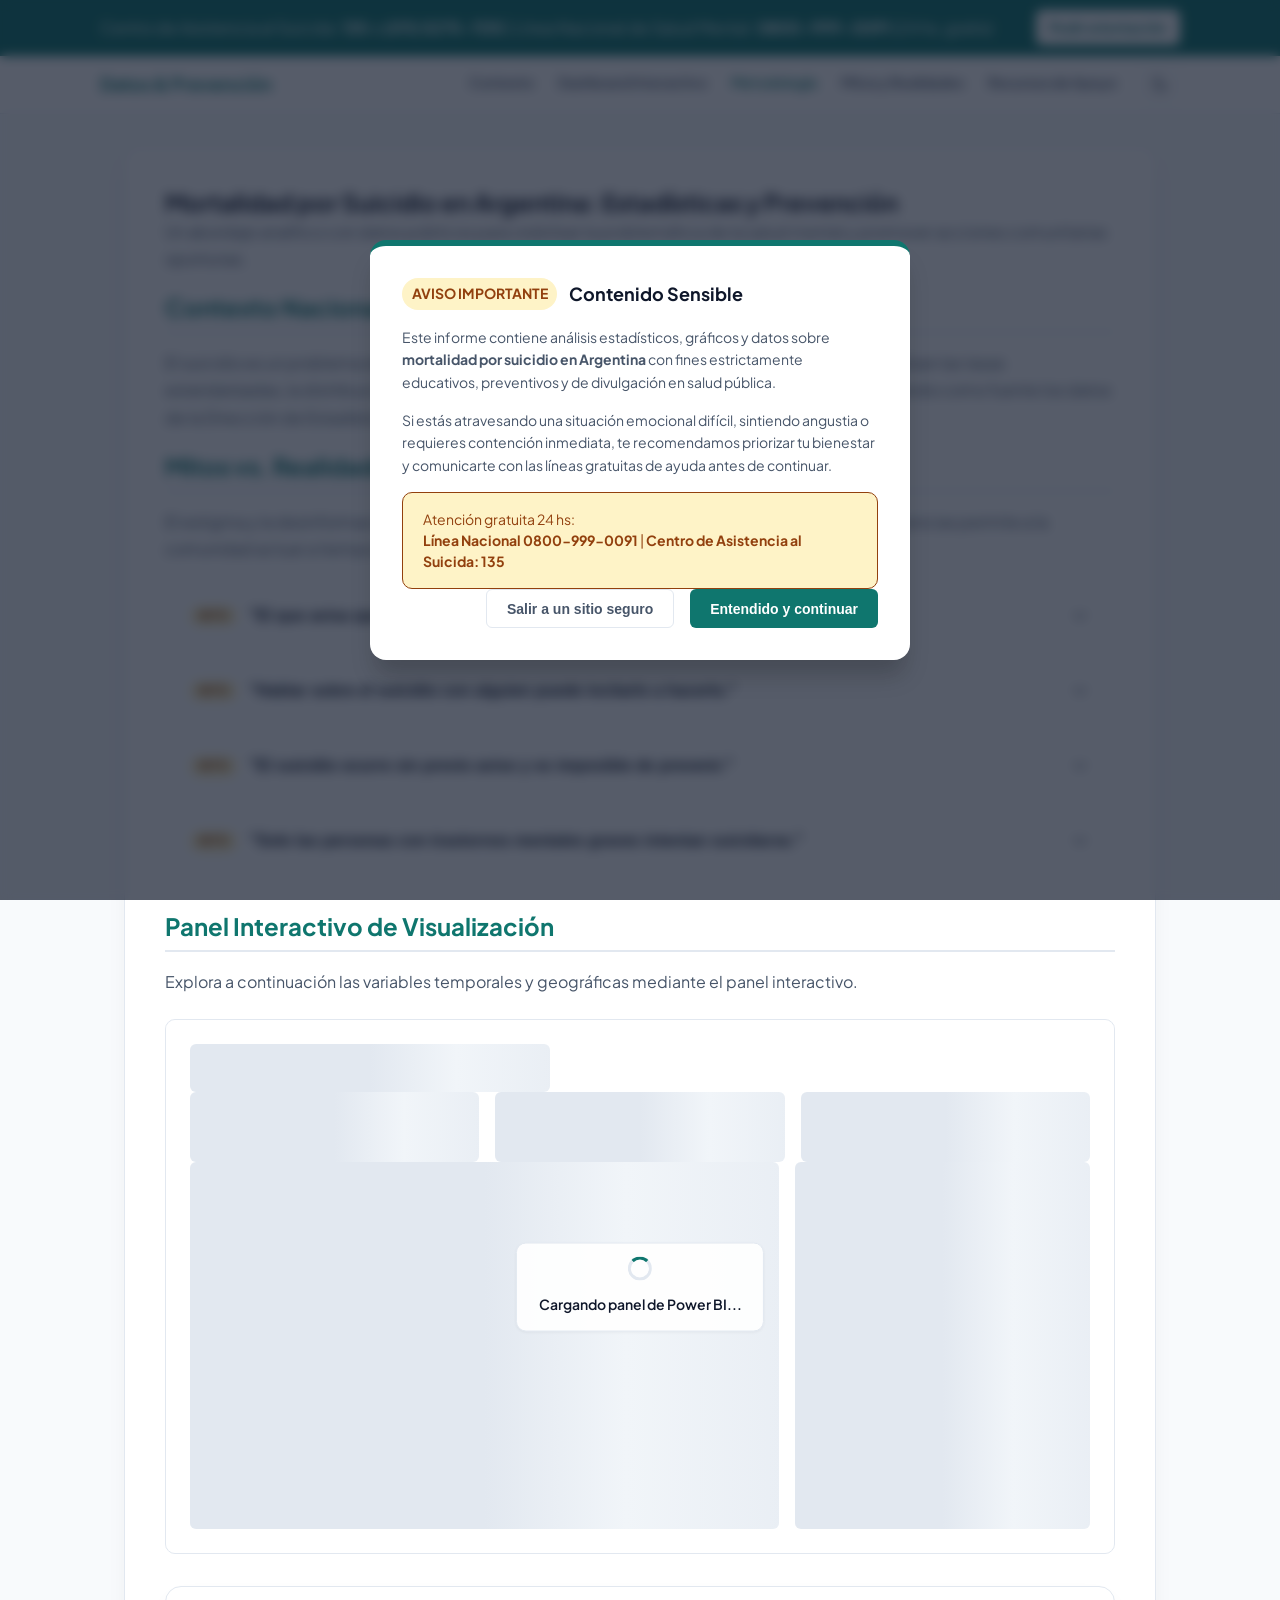
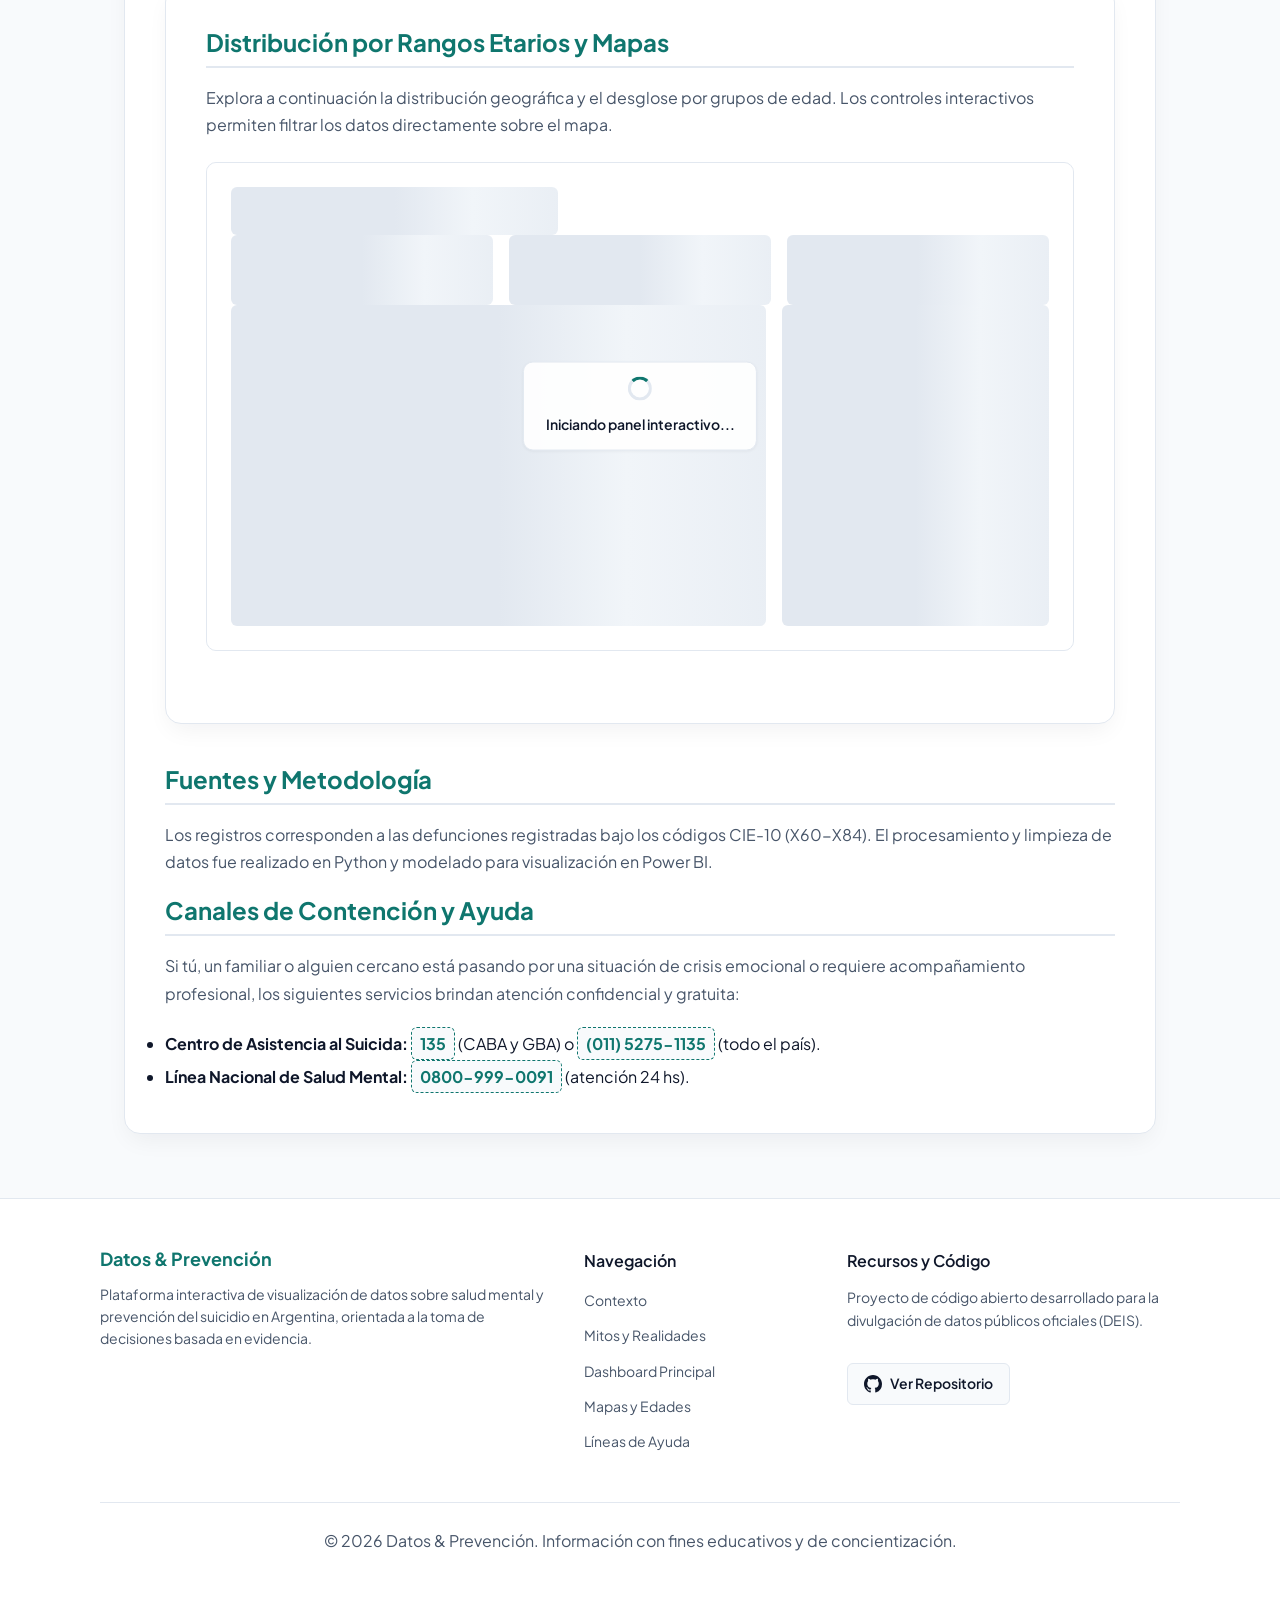
==== index.html @ 6f813321 "fix: tema light por defecto y correccion de textos en modo dark" ====
<!doctype html>
<html lang="es">
  <head>
    <meta charset="UTF-8" />
    <meta name="viewport" content="width=device-width, initial-scale=1.0" />
    <title>Análisis de Datos: Prevención del Suicidio en Argentina</title>

    <!-- Metatags principales -->
    <meta
      name="description"
      content="Informe analítico y estadístico sobre la mortalidad por suicidio en Argentina con datos del Ministerio de Salud. Recursos de prevención y líneas de ayuda 24 hs."
    />
    <meta name="theme-color" content="#0F766E" />

    <!-- Favicon -->
    <link rel="icon" type="image/svg+xml" href="assets/favicon.svg" />

    <!-- Precarga de fuentes de Google Fonts -->
    <link rel="preconnect" href="https://fonts.googleapis.com" />
    <link rel="preconnect" href="https://fonts.gstatic.com" crossorigin />

    <!-- Open Graph para redes sociales y WhatsApp -->
    <meta property="og:type" content="website" />
    <meta
      property="og:title"
      content="Análisis de Datos: Prevención del Suicidio en Argentina"
    />
    <meta
      property="og:description"
      content="Un abordaje analítico con datos públicos para visibilizar la problemática de la salud mental y promover acciones de prevención."
    />
    <meta property="og:image" content="assets/preview-share.jpg" />
    <meta property="og:locale" content="es_AR" />

    <!-- Hojas de estilo modulares -->
    <link rel="stylesheet" href="css/variables.css" />
    <link rel="stylesheet" href="css/base.css" />
    <link rel="stylesheet" href="css/layout.css" />
    <link rel="stylesheet" href="css/components.css" />
    <link rel="stylesheet" href="css/modal.css" />
    <link rel="stylesheet" href="css/accordion.css" />
    <link rel="stylesheet" href="css/loader.css" />
  </head>
  <body>
    <!-- Modal de advertencia de contenido sensible (Trigger Warning) -->
    <div
      class="modal-overlay"
      id="warning-modal"
      role="dialog"
      aria-modal="true"
      aria-labelledby="modal-heading"
    >
      <div class="modal-card">
        <div class="modal-header">
          <span class="modal-badge">Aviso Importante</span>
          <h2 class="modal-title" id="modal-heading">Contenido Sensible</h2>
        </div>

        <div class="modal-body">
          <p>
            Este informe contiene análisis estadísticos, gráficos y datos sobre
            <strong>mortalidad por suicidio en Argentina</strong> con fines
            estrictamente educativos, preventivos y de divulgación en salud
            pública.
          </p>
          <p>
            Si estás atravesando una situación emocional difícil, sintiendo
            angustia o requieres contención inmediata, te recomendamos priorizar
            tu bienestar y comunicarte con las líneas gratuitas de ayuda antes
            de continuar.
          </p>

          <div class="modal-help-box">
            <p>
              Atención gratuita 24 hs:<br />
              <strong>Línea Nacional 0800-999-0091</strong> |
              <strong>Centro de Asistencia al Suicida: 135</strong>
            </p>
          </div>
        </div>

        <div class="modal-actions">
          <button type="button" class="btn-exit" id="btn-quick-exit">
            Salir a un sitio seguro
          </button>
          <button type="button" class="btn-continue" id="btn-continue-reading">
            Entendido y continuar
          </button>
        </div>
      </div>
    </div>

    <header class="header-sticky-wrapper">
      <!-- Cintillo permanente de líneas de atención al suicida -->
      <div class="lifeline-banner">
        <div class="lifeline-inner">
          <p>
            Centro de Asistencia al Suicida: <strong>135</strong> o
            <strong>(011) 5275-1135</strong> | Línea Nacional de Salud Mental:
            <strong>0800-999-0091</strong> (24 hs, gratis)
          </p>
          <a href="#recursos" class="lifeline-action">Pedir orientación</a>
        </div>
      </div>

      <!-- Barra de navegación con enlaces ancla a secciones -->
      <nav class="top-nav">
        <div class="nav-inner">
          <div class="nav-brand">Datos & Prevención</div>
          <nav>
            <ul class="nav-links">
              <li><a href="#contexto">Contexto</a></li>
              <li><a href="#dashboard">Dashboard Interactivo</a></li>
              <li><a href="#metodologia">Metodología</a></li>
              <li><a href="#mitos">Mitos y Realidades</a></li>
              <li><a href="#recursos">Recursos de Apoyo</a></li>
              <li>
                <!-- Botón de cambio de modo oscuro/claro -->
                <button
                  type="button"
                  class="theme-toggle-btn"
                  id="theme-toggle-btn"
                  aria-label="Cambiar tema"
                >
                  <!-- Ícono de Luna (Modo Claro activo) -->
                  <svg
                    class="theme-icon-moon"
                    viewBox="0 0 24 24"
                    fill="none"
                    stroke="currentColor"
                    stroke-width="2"
                    stroke-linecap="round"
                    stroke-linejoin="round"
                  >
                    <path
                      d="M21 12.79A9 9 0 1 1 11.21 3 7 7 0 0 0 21 12.79z"
                    ></path>
                  </svg>
                  <!-- Ícono de Sol (Modo Oscuro activo) -->
                  <svg
                    class="theme-icon-sun"
                    viewBox="0 0 24 24"
                    fill="none"
                    stroke="currentColor"
                    stroke-width="2"
                    stroke-linecap="round"
                    stroke-linejoin="round"
                  >
                    <circle cx="12" cy="12" r="5"></circle>
                    <line x1="12" y1="1" x2="12" y2="3"></line>
                    <line x1="12" y1="21" x2="12" y2="23"></line>
                    <line x1="4.22" y1="4.22" x2="5.64" y2="5.64"></line>
                    <line x1="18.36" y1="18.36" x2="19.78" y2="19.78"></line>
                    <line x1="1" y1="12" x2="3" y2="12"></line>
                    <line x1="21" y1="12" x2="23" y2="12"></line>
                    <line x1="4.22" y1="19.78" x2="5.64" y2="18.36"></line>
                    <line x1="18.36" y1="5.64" x2="19.78" y2="4.22"></line>
                  </svg>
                </button>
              </li>
            </ul>
          </nav>
        </div>
      </nav>
    </header>

    <!-- Contenedor principal de la página -->
    <main class="main-wrapper">
      <article class="report-card">
        <header>
          <h1>
            Mortalidad por Suicidio en Argentina: Estadísticas y Prevención
          </h1>
          <p>
            Un abordaje analítico con datos públicos para visibilizar la
            problemática de la salud mental y promover acciones comunitarias
            oportunas.
          </p>
        </header>

        <!-- Sección 1: Contexto e introducción -->
        <section id="contexto">
          <h2 class="section-title">Contexto Nacional</h2>
          <p>
            El suicidio es un problema de salud pública prioritario y
            prevenible. A través de este informe se analizan las tasas
            estandarizadas, la distribución geográfica por provincias y los
            grupos etarios más expuestos, utilizando como fuente los datos de la
            Dirección de Estadísticas e Información de Salud (DEIS) del
            Ministerio de Salud de la Nación.
          </p>
        </section>

        <!-- Sección: Mitos y Realidades sobre el Suicidio -->
        <section id="mitos">
          <h2 class="section-title">Mitos vs. Realidades</h2>
          <p>
            El estigma y la desinformación dificultan la búsqueda temprana de
            ayuda. Derribar estas falsas creencias permite a la comunidad actuar
            a tiempo y ofrecer acompañamiento seguro.
          </p>

          <div class="accordion-list">
            <!-- Mito 1 -->
            <div class="accordion-item">
              <button
                class="accordion-trigger"
                type="button"
                aria-expanded="false"
              >
                <div class="accordion-title-wrap">
                  <span class="myth-tag">Mito</span>
                  <span class="myth-title"
                    >"El que avisa que se va a suicidar, en realidad no lo
                    hace."</span
                  >
                </div>
                <svg
                  class="accordion-icon"
                  viewBox="0 0 24 24"
                  fill="none"
                  stroke="currentColor"
                  stroke-width="2"
                  stroke-linecap="round"
                  stroke-linejoin="round"
                >
                  <polyline points="6 9 12 15 18 9"></polyline>
                </svg>
              </button>
              <div class="accordion-collapse">
                <div class="accordion-body">
                  <span class="fact-badge">Realidad Preventiva</span>
                  <p>
                    La inmensa mayoría de las personas que intentan suicidarse
                    dan indicios verbales, conductuales o emocionales de su
                    sufrimiento antes del hecho. Toda manifestación de ideación
                    o deseo de muerte debe ser tomada con absoluta seriedad y no
                    subestimarse.
                  </p>
                </div>
              </div>
            </div>

            <!-- Mito 2 -->
            <div class="accordion-item">
              <button
                class="accordion-trigger"
                type="button"
                aria-expanded="false"
              >
                <div class="accordion-title-wrap">
                  <span class="myth-tag">Mito</span>
                  <span class="myth-title"
                    >"Hablar sobre el suicidio con alguien puede incitarlo a
                    hacerlo."</span
                  >
                </div>
                <svg
                  class="accordion-icon"
                  viewBox="0 0 24 24"
                  fill="none"
                  stroke="currentColor"
                  stroke-width="2"
                  stroke-linecap="round"
                  stroke-linejoin="round"
                >
                  <polyline points="6 9 12 15 18 9"></polyline>
                </svg>
              </button>
              <div class="accordion-collapse">
                <div class="accordion-body">
                  <span class="fact-badge">Realidad Preventiva</span>
                  <p>
                    Hablar de forma abierta, compasiva y sin emitir juicios
                    reduce la angustia, rompe el aislamiento y le da a la
                    persona un espacio seguro para desahogarse. Preguntar
                    directamente sobre cómo se siente puede abrir la puerta al
                    inicio de un tratamiento o red de apoyo.
                  </p>
                </div>
              </div>
            </div>

            <!-- Mito 3 -->
            <div class="accordion-item">
              <button
                class="accordion-trigger"
                type="button"
                aria-expanded="false"
              >
                <div class="accordion-title-wrap">
                  <span class="myth-tag">Mito</span>
                  <span class="myth-title"
                    >"El suicidio ocurre sin previo aviso y es imposible de
                    prevenir."</span
                  >
                </div>
                <svg
                  class="accordion-icon"
                  viewBox="0 0 24 24"
                  fill="none"
                  stroke="currentColor"
                  stroke-width="2"
                  stroke-linecap="round"
                  stroke-linejoin="round"
                >
                  <polyline points="6 9 12 15 18 9"></polyline>
                </svg>
              </button>
              <div class="accordion-collapse">
                <div class="accordion-body">
                  <span class="fact-badge">Realidad Preventiva</span>
                  <p>
                    El suicidio es prevenible. Si bien suele ser un proceso
                    complejo y multicausal, existen signos de alarma (cambios
                    bruscos de conducta, aislamiento repentino, despedidas
                    atípicas, abandono de proyectos) que permiten intervenir
                    tempranamente junto a profesionales de la salud.
                  </p>
                </div>
              </div>
            </div>

            <!-- Mito 4 -->
            <div class="accordion-item">
              <button
                class="accordion-trigger"
                type="button"
                aria-expanded="false"
              >
                <div class="accordion-title-wrap">
                  <span class="myth-tag">Mito</span>
                  <span class="myth-title"
                    >"Solo las personas con trastornos mentales graves intentan
                    suicidarse."</span
                  >
                </div>
                <svg
                  class="accordion-icon"
                  viewBox="0 0 24 24"
                  fill="none"
                  stroke="currentColor"
                  stroke-width="2"
                  stroke-linecap="round"
                  stroke-linejoin="round"
                >
                  <polyline points="6 9 12 15 18 9"></polyline>
                </svg>
              </button>
              <div class="accordion-collapse">
                <div class="accordion-body">
                  <span class="fact-badge">Realidad Preventiva</span>
                  <p>
                    El comportamiento suicida indica un sufrimiento psíquico y
                    un dolor emocional insoportable, pero no siempre está ligado
                    a un diagnóstico psiquiátrico formal. Muchas personas
                    atraviesan crisis agudas provocadas por pérdidas, estrés
                    extremo, violencia o problemáticas socioeconómicas.
                  </p>
                </div>
              </div>
            </div>
          </div>
        </section>

        <!-- Sección: Panel interactivo de Power BI / Tableau -->
        <section id="dashboard">
          <h2 class="section-title">Panel Interactivo de Visualización</h2>
          <p>
            Explora a continuación las variables temporales y geográficas
            mediante el panel interactivo.
          </p>

          <div class="iframe-container">
            <!-- Esqueleto animado superpuesto -->
            <div class="skeleton-overlay" id="dashboard-skeleton">
              <div class="skeleton-shimmer skeleton-header"></div>

              <div class="skeleton-kpis">
                <div class="skeleton-shimmer"></div>
                <div class="skeleton-shimmer"></div>
                <div class="skeleton-shimmer"></div>
              </div>

              <div class="skeleton-charts">
                <div class="skeleton-shimmer"></div>
                <div class="skeleton-shimmer"></div>
              </div>

              <!-- Indicador central de carga -->
              <div class="skeleton-message">
                <div class="skeleton-spinner"></div>
                <p class="skeleton-text">Cargando panel de Power BI...</p>
              </div>
            </div>

            <!-- Iframe que incrustará el informe final -->
            <iframe
              id="powerbi-frame"
              title="Dashboard_Suicidios_Argentina"
              src="https://app.powerbi.com/view?r=eyJrIjoiNDE0OWQ3OGQtMTE4Yi00YzY2LWEzYTEtZDljMzI1NGE2ZTVjIiwidCI6IjQ2MmMwMmM1LTQ2NTUtNDJlZC1hNGRjLWVmNGU1MTdiNjQ1NCIsImMiOjR9"
              allowfullscreen="true"
            >
            </iframe>
          </div>
        </section>

        <!-- Separador visual sutil entre el Dashboard de Power BI y el de Tableau -->
        <div class="section-divider"></div>

        <!-- Sección: Análisis por Edad y Distribución Geográfica -->
        <section id="dashboard-edades" class="report-card">
          <h2 class="section-title">Distribución por Rangos Etarios y Mapas</h2>
          <p>
            Explora a continuación la distribución geográfica y el desglose por
            grupos de edad. Los controles interactivos permiten filtrar los
            datos directamente sobre el mapa.
          </p>

          <!-- Envoltorio con padding interno y borde contenedor -->
          <div class="tableau-wrapper">
            <div class="iframe-container">
              <!-- Skeleton loader -->
              <div class="skeleton-overlay">
                <div class="skeleton-shimmer skeleton-header"></div>
                <div class="skeleton-kpis">
                  <div class="skeleton-shimmer"></div>
                  <div class="skeleton-shimmer"></div>
                  <div class="skeleton-shimmer"></div>
                </div>
                <div class="skeleton-charts">
                  <div class="skeleton-shimmer"></div>
                  <div class="skeleton-shimmer"></div>
                </div>
                <div class="skeleton-message">
                  <div class="skeleton-spinner"></div>
                  <p class="skeleton-text">Iniciando panel interactivo...</p>
                </div>
              </div>

              <!-- Iframe de Tableau -->
              <iframe
                id="tableau-frame"
                title="Dashboard_Edades_y_Mapas"
                src="https://public.tableau.com/views/reporte_central_edad_mapas/dashboard_edades?:showVizHome=no&:embed=true"
                allowfullscreen="true"
              >
              </iframe>
            </div>
          </div>
        </section>

        <!-- Sección 3: Metodología y origen de los datos -->
        <section id="metodologia">
          <h2 class="section-title">Fuentes y Metodología</h2>
          <p>
            Los registros corresponden a las defunciones registradas bajo los
            códigos CIE-10 (X60-X84). El procesamiento y limpieza de datos fue
            realizado en Python y modelado para visualización en Power BI.
          </p>
        </section>

        <section id="recursos">
          <h2 class="section-title">Canales de Contención y Ayuda</h2>
          <p>
            Si tú, un familiar o alguien cercano está pasando por una situación
            de crisis emocional o requiere acompañamiento profesional, los
            siguientes servicios brindan atención confidencial y gratuita:
          </p>
          <ul>
            <li>
              <strong>Centro de Asistencia al Suicida:</strong>
              <span class="copy-phone" data-phone="135" title="Clic para copiar"
                >135</span
              >
              (CABA y GBA) o
              <span
                class="copy-phone"
                data-phone="01152751135"
                title="Clic para copiar"
                >(011) 5275-1135</span
              >
              (todo el país).
            </li>
            <li>
              <strong>Línea Nacional de Salud Mental:</strong>
              <span
                class="copy-phone"
                data-phone="08009990091"
                title="Clic para copiar"
                >0800-999-0091</span
              >
              (atención 24 hs).
            </li>
          </ul>
        </section>
      </article>
    </main>

    <!-- Botón volver arriba -->
    <button
      type="button"
      class="scroll-top-btn"
      id="scroll-top-btn"
      aria-label="Volver arriba"
    >
      <svg
        width="20"
        height="20"
        viewBox="0 0 24 24"
        fill="none"
        stroke="currentColor"
        stroke-width="2.5"
        stroke-linecap="round"
        stroke-linejoin="round"
      >
        <polyline points="18 15 12 9 6 15"></polyline>
      </svg>
    </button>

    <!-- Footer Institucional -->
    <footer class="site-footer">
      <div class="footer-container">
        <div class="footer-grid">
          <!-- Columna 1: Identidad del Proyecto -->
          <div class="footer-brand">
            <h3 class="footer-title">Datos & Prevención</h3>
            <p class="footer-description">
              Plataforma interactiva de visualización de datos sobre salud
              mental y prevención del suicidio en Argentina, orientada a la toma
              de decisiones basada en evidencia.
            </p>
          </div>

          <!-- Columna 2: Navegación Rápida -->
          <div class="footer-links">
            <h4 class="footer-subtitle">Navegación</h4>
            <ul>
              <li><a href="#contexto">Contexto</a></li>
              <li><a href="#mitos">Mitos y Realidades</a></li>
              <li><a href="#dashboard">Dashboard Principal</a></li>
              <li><a href="#dashboard-edades">Mapas y Edades</a></li>
              <li><a href="#recursos">Líneas de Ayuda</a></li>
            </ul>
          </div>

          <!-- Columna 3: Repositorios y Créditos -->
          <div class="footer-credits">
            <h4 class="footer-subtitle">Recursos y Código</h4>
            <p class="footer-text">
              Proyecto de código abierto desarrollado para la divulgación de
              datos públicos oficiales (DEIS).
            </p>
            <div class="footer-actions">
              <a
                href="https://github.com/ivansilva1904/contar-con-datos-2026"
                target="_blank"
                rel="noopener noreferrer"
                class="btn-github"
              >
                <!-- SVG Ícono GitHub -->
                <svg
                  viewBox="0 0 24 24"
                  width="18"
                  height="18"
                  fill="currentColor"
                >
                  <path
                    d="M12 0C5.37 0 0 5.37 0 12c0 5.31 3.435 9.795 8.205 11.385.6.105.825-.255.825-.57 0-.285-.015-1.23-.015-2.235-3.015.555-3.795-.735-4.035-1.41-.135-.345-.72-1.41-1.23-1.695-.42-.225-1.02-.78-.015-.795.945-.015 1.62.87 1.845 1.23 1.08 1.815 2.805 1.305 3.495.99.105-.78.42-1.305.765-1.605-2.67-.3-5.46-1.335-5.46-5.925 0-1.305.465-2.385 1.23-3.225-.12-.3-.54-1.53.12-3.18 0 0 1.005-.315 3.3 1.23.96-.27 1.98-.405 3-.405s2.04.135 3 .405c2.295-1.56 3.3-1.23 3.3-1.23.66 1.65.24 2.88.12 3.18.765.84 1.23 1.905 1.23 3.225 0 4.605-2.805 5.625-5.475 5.925.435.375.81 1.095.81 2.22 0 1.605-.015 2.895-.015 3.3 0 .315.225.69.825.57A12.02 12.02 0 0024 12c0-6.63-5.37-12-12-12z"
                  />
                </svg>
                Ver Repositorio
              </a>
            </div>
          </div>
        </div>

        <div class="footer-bottom">
          <p>
            &copy; 2026 Datos & Prevención. Información con fines educativos y
            de concientización.
          </p>
        </div>
      </div>
    </footer>

    <!-- Módulos de scripts en JavaScript -->
    <script src="js/theme.js"></script>
    <script src="js/navigation.js"></script>
    <script src="js/main.js"></script>
    <script src="js/modal.js"></script>
    <script src="js/accordion.js"></script>
    <script src="js/loader.js"></script>
  </body>
</html>
---- css/variables.css ----
/* Importación de fuente de Google Fonts - Plus Jakarta Sans */
@import url('https://fonts.googleapis.com/css2?family=Plus+Jakarta+Sans:wght@400;500;600;700&display=swap');

:root {
  /* Paleta institucional y de concientización en salud */
  --color-primary: #0F766E;
  --color-primary-hover: #115E59;
  --color-accent: #0D9488;
  --color-warning-surface: #FEF3C7;
  --color-warning-text: #92400E;

  /* Colores neutros y superficies (Modo Claro) */
  --color-bg-body: #F8FAFC;
  --color-bg-surface: #FFFFFF;
  --color-text-main: #0F172A;
  --color-text-muted: #475569;
  --color-border: #E2E8F0;
  --color-nav-bg: rgba(255, 255, 255, 0.95);

  /* Tipografía y tamaños */
  --font-family-base: 'Plus Jakarta Sans', system-ui, -apple-system, sans-serif;
  --font-size-sm: 0.875rem;
  --font-size-base: 1rem;
  --font-size-lg: 1.125rem;
  --font-size-xl: 1.5rem;
  --font-size-2xl: 2rem;

  /* Espaciado, bordes y sombras */
  --max-content-width: 1080px;
  --radius-sm: 6px;
  --radius-md: 10px;
  --radius-lg: 16px;
  --shadow-sm: 0 1px 3px rgba(0, 0, 0, 0.05);
  --shadow-card: 0 10px 25px -5px rgba(15, 23, 42, 0.06);
}

/* Modo Oscuro: Aplicado tanto en html como en :root para máxima prioridad */
:root[data-theme="dark"],
html[data-theme="dark"] {
  --color-primary: #14B8A6;
  --color-primary-hover: #2DD4BF;
  --color-accent: #2DD4BF;
  --color-warning-surface: #78350F;
  --color-warning-text: #FEF3C7;

  --color-bg-body: #0F172A;
  --color-bg-surface: #1E293B;
  --color-text-main: #F8FAFC;
  --color-text-muted: #94A3B8;
  --color-border: #334155;
  --color-nav-bg: rgba(30, 41, 59, 0.95);
  --shadow-card: 0 10px 25px -5px rgba(0, 0, 0, 0.3);
}
---- css/base.css ----
/* Reinicio universal y cálculo de caja */
*, *::before, *::after {
  box-sizing: border-box;
  margin: 0;
  padding: 0;
}

/* Habilitar desplazamiento suave en anclas internas */
html {
  scroll-behavior: smooth;
}

body {
  font-family: var(--font-family-base);
  background-color: var(--color-bg-body);
  color: var(--color-text-main);
  line-height: 1.7;
  -webkit-font-smoothing: antialiased;
}

h1, h2, h3 {
  color: var(--color-text-main);
  line-height: 1.3;
  font-weight: 700;
}

p {
  color: var(--color-text-muted);
  font-size: var(--font-size-base);
  margin-bottom: 1.25rem;
}

a {
  color: var(--color-accent);
  text-decoration: none;
  transition: color 0.2s ease;
}

a:hover {
  color: var(--color-primary-hover);
}
---- css/layout.css ----
/* Contenedor principal sticky que agrupa cintillo + navegación */
.header-sticky-wrapper {
  position: sticky;
  top: 0;
  z-index: 1000;
  width: 100%;
}

/* Barra de navegación interna */
.top-nav {
  background-color: var(--color-nav-bg);
  backdrop-filter: blur(8px);
  border-bottom: 1px solid var(--color-border);
  padding: 0.75rem 1.5rem;
}

.nav-inner {
  max-width: var(--max-content-width);
  margin: 0 auto;
  display: flex;
  justify-content: space-between;
  align-items: center;
}

.nav-brand {
  font-weight: 700;
  color: var(--color-primary);
  font-size: var(--font-size-lg);
}

.nav-links {
  display: flex;
  list-style: none;
  gap: 1.5rem;
}

.nav-links a {
  font-size: var(--font-size-sm);
  font-weight: 600;
  color: var(--color-text-muted);
}

.nav-links a:hover,
.nav-links a.active {
  color: var(--color-primary);
}

/* Contenedor central del contenido */
.main-wrapper {
  max-width: var(--max-content-width);
  margin: 2rem auto 4rem auto;
  padding: 0 1.5rem;
}

/* Tarjeta principal estilo contenedor de reporte */
.report-card {
  background-color: var(--color-bg-surface);
  border: 1px solid var(--color-border);
  border-radius: var(--radius-lg);
  padding: 2.5rem;
  box-shadow: var(--shadow-card);
  margin-bottom: 2.5rem;
}

/* Títulos de secciones */
.section-title {
  font-size: var(--font-size-xl);
  color: var(--color-primary);
  margin-bottom: 1rem;
  border-bottom: 2px solid var(--color-border);
  padding-bottom: 0.5rem;
}

/* Asignamos las variables de color a las superficies*/
.report-card {
  background-color: var(--color-bg-surface);
  border: 1px solid var(--color-border);
  border-radius: var(--radius-lg);
  padding: 2.5rem;
  box-shadow: var(--shadow-card);
  margin-bottom: 2.5rem;
  transition: background-color 0.3s ease, border-color 0.3s ease;
}

/* Footer Institucional */
.site-footer {
  background-color: var(--color-bg-surface);
  border-top: 1px solid var(--color-border);
  padding: 3rem 1.5rem 1.5rem 1.5rem;
  margin-top: 4rem;
  transition: background-color 0.3s ease, border-color 0.3s ease;
}

.footer-container {
  max-width: var(--max-content-width);
  margin: 0 auto;
}

.footer-grid {
  display: grid;
  grid-template-columns: 2fr 1fr 1.5fr;
  gap: 2.5rem;
  margin-bottom: 2.5rem;
}

.footer-title {
  color: var(--color-primary);
  font-size: var(--font-size-lg);
  font-weight: 700;
  margin-bottom: 0.75rem;
}

.footer-subtitle {
  color: var(--color-text-main);
  font-size: var(--font-size-base);
  font-weight: 600;
  margin-bottom: 0.75rem;
}

.footer-description,
.footer-text {
  color: var(--color-text-muted);
  font-size: var(--font-size-sm);
  line-height: 1.6;
}

.footer-links ul {
  list-style: none;
  padding: 0;
  margin: 0;
}

.footer-links li {
  margin-bottom: 0.5rem;
}

.footer-links a {
  color: var(--color-text-muted);
  text-decoration: none;
  font-size: var(--font-size-sm);
  transition: color 0.2s ease;
}

.footer-links a:hover {
  color: var(--color-primary);
}

/* Botón de acceso a GitHub */
.btn-github {
  display: inline-flex;
  align-items: center;
  gap: 0.5rem;
  background-color: var(--color-bg-body);
  color: var(--color-text-main);
  border: 1px solid var(--color-border);
  padding: 0.5rem 1rem;
  border-radius: var(--radius-sm);
  font-size: var(--font-size-sm);
  font-weight: 600;
  text-decoration: none;
  margin-top: 0.75rem;
  transition: all 0.2s ease;
}

.btn-github:hover {
  border-color: var(--color-primary);
  color: var(--color-primary);
}

.footer-bottom {
  border-top: 1px solid var(--color-border);
  padding-top: 1.5rem;
  text-align: center;
  color: var(--color-text-muted);
  font-size: var(--font-size-sm);
}

/* Layout responsivo para pantallas móviles */
@media (max-width: 768px) {
  .footer-grid {
    grid-template-columns: 1fr;
    gap: 2rem;
  }
}
---- css/components.css ----
/* Cintillo superior permanente de ayuda en crisis */
.lifeline-banner {
  background-color: var(--color-primary);
  color: #FFFFFF;
  padding: 0.65rem 1.5rem;
  font-size: var(--font-size-sm);
}

.lifeline-inner {
  max-width: var(--max-content-width);
  margin: 0 auto;
  display: flex;
  align-items: center;
  justify-content: space-between;
  gap: 1rem;
  flex-wrap: wrap;
}

.lifeline-inner p {
  color: #FFFFFF;
  margin: 0;
}

.lifeline-action {
  background-color: #FFFFFF;
  color: var(--color-primary);
  font-weight: 700;
  padding: 0.35rem 0.85rem;
  border-radius: var(--radius-sm);
  font-size: var(--font-size-sm);
}

/* Contenedor adaptable para el iframe de Power BI o Tableau */
.iframe-container {
  position: relative;
  width: 100%;
  aspect-ratio: 16 / 9;
  border-radius: var(--radius-md);
  overflow: hidden;
  border: 1px solid var(--color-border);
  background-color: #F1F5F9;
  margin: 1.5rem 0 2rem 0;
}

.iframe-container iframe {
  width: 100%;
  height: 100%;
  border: none;
}

/* Botón flotante para volver arriba */
.scroll-top-btn {
  position: fixed;
  bottom: 2rem;
  right: 2rem;
  z-index: 800;
  width: 44px;
  height: 44px;
  border-radius: 50%;
  background-color: var(--color-primary);
  color: #FFFFFF;
  border: none;
  box-shadow: var(--shadow-card);
  cursor: pointer;
  display: flex;
  align-items: center;
  justify-content: center;
  opacity: 0;
  visibility: hidden;
  transition: all 0.3s ease;
}

.scroll-top-btn.visible {
  opacity: 1;
  visibility: visible;
}

.scroll-top-btn:hover {
  background-color: var(--color-primary-hover);
  transform: translateY(-3px);
}

/* Estilos para los números copiables */
.copy-phone {
cursor: pointer;
  position: relative;
  display: inline-block;
  padding: 2px 8px;
  border-radius: var(--radius-sm);
  background-color: var(--color-bg-body);
  border: 1px dashed var(--color-primary);
  color: var(--color-primary);
  font-weight: 700;
  transition: all 0.2s ease;
}

.copy-phone:hover {
  background-color: var(--color-warning-surface);
  border-color: var(--color-warning-text);
  color: var(--color-warning-text);
}

/* Estado al copiar con éxito */
.copy-phone.copied {
background-color: #166534;
  border-color: #22C55E;
  color: #F0FDF4;
}

.copy-phone.copied::after {
  content: ' ¡Copiado!';
  font-size: 0.75rem;
  font-weight: 600;
}

/* Ajuste específico de fondo y bordes en Modo Oscuro del copiar*/
[data-theme="dark"] .copy-phone {
  background-color: rgba(20, 184, 166, 0.1); /* Verde suave traslúcido */
  border-color: var(--color-accent);
  color: var(--color-accent);
}

[data-theme="dark"] .copy-phone:hover {
  background-color: var(--color-warning-surface);
  color: var(--color-warning-text);
}

/* Cintillo superior permanente de ayuda en crisis */
.lifeline-banner {
  background-color: var(--color-primary);
  color: #FFFFFF;
  padding: 0.65rem 1.5rem;
  font-size: var(--font-size-sm);
  transition: padding 0.3s ease, font-size 0.3s ease;
}

.lifeline-inner {
  max-width: var(--max-content-width);
  margin: 0 auto;
  display: flex;
  align-items: center;
  justify-content: space-between;
  gap: 1rem;
  flex-wrap: wrap;
}

.lifeline-inner p {
  color: #FFFFFF;
  margin: 0;
  transition: font-size 0.3s ease;
}

.lifeline-action {
  background-color: #FFFFFF;
  color: var(--color-primary);
  font-weight: 700;
  padding: 0.35rem 0.85rem;
  border-radius: var(--radius-sm);
  font-size: var(--font-size-sm);
  transition: padding 0.3s ease, font-size 0.3s ease, background-color 0.2s ease;
}

.lifeline-action:hover {
  background-color: #F1F5F9;
}

/* Estado contraído al hacer scroll (Header comprimido) */
.header-sticky-wrapper.scrolled .lifeline-banner {
  padding: 0.3rem 1.5rem;
  font-size: 0.75rem;
}

.header-sticky-wrapper.scrolled .lifeline-inner p {
  font-size: 0.75rem;
}

.header-sticky-wrapper.scrolled .lifeline-action {
  padding: 0.2rem 0.6rem;
  font-size: 0.75rem;
}

/* Botón de alternancia de modo oscuro/claro */
.theme-toggle-btn {
  background: none;
  border: 1px solid var(--color-border);
  color: var(--color-text-muted);
  padding: 0.4rem 0.6rem;
  border-radius: var(--radius-sm);
  cursor: pointer;
  display: flex;
  align-items: center;
  justify-content: center;
  transition: all 0.2s ease;
}

.theme-toggle-btn:hover {
  color: var(--color-primary);
  border-color: var(--color-primary);
  background-color: var(--color-bg-body);
}

/* Control de visibilidad de íconos Sol/Luna */
.theme-icon-sun,
.theme-icon-moon {
  width: 18px;
  height: 18px;
}

[data-theme="dark"] .theme-icon-sun {
  display: block;
}

[data-theme="dark"] .theme-icon-moon {
  display: none;
}

:root:not([data-theme="dark"]) .theme-icon-sun {
  display: none;
}

:root:not([data-theme="dark"]) .theme-icon-moon {
  display: block;
}
---- css/modal.css ----
/* Capa de fondo oscura con desenfoque para bloquear la interacción */
.modal-overlay {
  position: fixed;
  inset: 0;
  z-index: 2000;
  background-color: rgba(15, 23, 42, 0.7);
  backdrop-filter: blur(6px);
  display: flex;
  align-items: center;
  justify-content: center;
  padding: 1.5rem;
  opacity: 0;
  visibility: hidden;
  transition: opacity 0.3s ease, visibility 0.3s ease;
}

/* Estado activo visible */
.modal-overlay.active {
  opacity: 1;
  visibility: visible;
}

/* Tarjeta contenedora de la advertencia */
.modal-card {
  background-color: var(--color-bg-surface);
  border-radius: var(--radius-lg);
  max-width: 540px;
  width: 100%;
  padding: 2rem;
  box-shadow: 0 20px 25px -5px rgba(0, 0, 0, 0.2);
  transform: translateY(20px);
  transition: transform 0.3s ease;
  border-top: 6px solid var(--color-primary);
}

.modal-overlay.active .modal-card {
  transform: translateY(0);
}

/* Encabezado e ícono del modal */
.modal-header {
  display: flex;
  align-items: center;
  gap: 0.75rem;
  margin-bottom: 1rem;
}

.modal-badge {
  background-color: var(--color-warning-surface);
  color: var(--color-warning-text);
  font-size: var(--font-size-sm);
  font-weight: 700;
  padding: 0.25rem 0.6rem;
  border-radius: 9999px;
  text-transform: uppercase;
}

.modal-title {
  font-size: var(--font-size-lg);
  color: var(--color-text-main);
  margin: 0;
}

/* Texto explicativo y bloque de ayuda inmediata */
.modal-body p {
  font-size: var(--font-size-sm);
  line-height: 1.6;
  margin-bottom: 1rem;
}

/* Caja de ayuda dentro del modal */
.modal-help-box {
  background-color: var(--color-warning-surface);
  border: 1px solid var(--color-warning-text);
  border-radius: var(--radius-md);
  padding: 1rem 1.25rem;
  margin-top: 1rem;
}

/* El texto dentro de la caja siempre debe usar el color de texto de advertencia o de superficie clara */
.modal-help-box p {
  color: var(--color-warning-text) !important;
  margin: 0;
  font-size: var(--font-size-sm);
  line-height: 1.5;
}

.modal-help-box p strong {
  color: var(--color-warning-text) !important;
}

/* Ajuste explícito para Modo Oscuro en la caja del modal */
[data-theme="dark"] .modal-help-box {
  background-color: #78350F; /* Ámbar oscuro */
  border-color: #F59E0B;
}

[data-theme="dark"] .modal-help-box p,
[data-theme="dark"] .modal-help-box p strong {
  color: #FEF3C7 !important;
}

/* Botones de acción */
.modal-actions {
  display: flex;
  gap: 1rem;
  justify-content: flex-end;
  flex-wrap: wrap;
}

/* Botón secundario para salir rápido */
.btn-exit {
  background-color: transparent;
  color: var(--color-text-muted);
  border: 1px solid var(--color-border);
  padding: 0.65rem 1.25rem;
  border-radius: var(--radius-sm);
  font-size: var(--font-size-sm);
  font-weight: 600;
  cursor: pointer;
  transition: all 0.2s ease;
}

.btn-exit:hover {
  background-color: #F8FAFC;
  color: var(--color-text-main);
  border-color: #CBD5E1;
}

/* Botón primario de confirmación y lectura */
.btn-continue {
  background-color: var(--color-primary);
  color: #FFFFFF;
  border: none;
  padding: 0.65rem 1.25rem;
  border-radius: var(--radius-sm);
  font-size: var(--font-size-sm);
  font-weight: 600;
  cursor: pointer;
  transition: background-color 0.2s ease;
}

.btn-continue:hover {
  background-color: var(--color-primary-hover);
}

/* Asegurar visibilidad del texto y superficie dentro del modal en Modo Oscuro */
[data-theme="dark"] .modal-content {
  background-color: var(--color-bg-surface);
  border: 1px solid var(--color-border);
  color: var(--color-text-main);
}

[data-theme="dark"] .modal-header,
[data-theme="dark"] .modal-body {
  color: var(--color-text-main);
}

/* Si el modal tiene una tarjeta/alerta clara fija dentro, aseguramos texto oscuro en ella */
[data-theme="dark"] .modal-alert-box,
[data-theme="dark"] .modal-card-light {
  background-color: var(--color-bg-body);
  color: var(--color-text-main);
  border-color: var(--color-border);
}

/* Subtítulo o etiqueta "Atención gratuita 24 hs:" */
[data-theme="dark"] .modal-body p,
[data-theme="dark"] .modal-body span,
[data-theme="dark"] .modal-subtitle {
  color: var(--color-text-main);
}
---- css/accordion.css ----
/* Contenedor general de la lista de acordeones */
.accordion-list {
  display: flex;
  flex-direction: column;
  gap: 1rem;
  margin: 1.5rem 0 2.5rem 0;
}

/* Tarjeta individual del acordeón */
.accordion-item {
  border: 1px solid var(--color-border);
  border-radius: var(--radius-md);
  background-color: var(--color-bg-surface);
  overflow: hidden;
  transition: border-color 0.2s ease, box-shadow 0.2s ease;
}

.accordion-item:hover {
  border-color: var(--color-accent);
}

.accordion-item.open {
  border-color: var(--color-primary);
  box-shadow: var(--shadow-sm);
}

/* Botón disparador del acordeón */
.accordion-trigger {
  width: 100%;
  display: flex;
  justify-content: space-between;
  align-items: center;
  padding: 1.15rem 1.5rem;
  background: none;
  border: none;
  cursor: pointer;
  text-align: left;
  gap: 1rem;
}

/* Texto del mito */
.accordion-title-wrap {
  display: flex;
  align-items: center;
  gap: 0.75rem;
}

.myth-tag {
  background-color: var(--color-warning-surface);
  color: var(--color-warning-text);
  font-size: 0.75rem;
  font-weight: 700;
  padding: 0.2rem 0.55rem;
  border-radius: 9999px;
  text-transform: uppercase;
}

.myth-title {
  font-size: var(--font-size-base);
  font-weight: 600;
  color: var(--color-text-main);
  margin: 0;
}

/* Ícono indicador de despliegue */
.accordion-icon {
  width: 20px;
  height: 20px;
  color: var(--color-text-muted);
  transition: transform 0.3s ease;
  flex-shrink: 0;
}

.accordion-item.open .accordion-icon {
  transform: rotate(180deg);
  color: var(--color-primary);
}

/* Contenedor del contenido colapsable */
.accordion-collapse {
  max-height: 0;
  overflow: hidden;
  transition: max-height 0.35s ease;
}

/* Cuerpo de la explicación y realidad */
.accordion-body {
  padding: 0 1.5rem 1.25rem 1.5rem;
  border-top: 1px dashed var(--color-border);
  padding-top: 1rem;
}

.fact-badge {
  color: var(--color-primary);
  font-weight: 700;
  font-size: var(--font-size-sm);
  display: inline-block;
  margin-bottom: 0.35rem;
  text-transform: uppercase;
  letter-spacing: 0.5px;
}

.accordion-body p {
  font-size: var(--font-size-sm);
  color: var(--color-text-muted);
  line-height: 1.6;
  margin: 0;
}
---- css/loader.css ----
/* Transición de salida del Skeleton Overlay */
.skeleton-overlay {
  position: absolute;
  top: 0;
  left: 0;
  width: 100%;
  height: 100%;
  background-color: var(--color-bg-surface);
  z-index: 10;
  display: flex;
  flex-direction: column;
  padding: 1.5rem;
  box-sizing: border-box;
  opacity: 1;
  transition: opacity 0.3s ease, visibility 0.3s ease;
}

/* Estado oculto */
.skeleton-overlay.loaded {
  opacity: 0;
  visibility: hidden;
  pointer-events: none;
}

/* Animación de brillo (shimmer) que simula la carga activa */
@keyframes shimmer {
  0% {
    background-position: -200% 0;
  }
  100% {
    background-position: 200% 0;
  }
}

.skeleton-shimmer {
  background: linear-gradient(
    90deg,
    #E2E8F0 25%,
    #F1F5F9 37%,
    #E2E8F0 63%
  );
  background-size: 200% 100%;
  animation: shimmer 1.6s infinite ease-in-out;
  border-radius: var(--radius-sm);
}

/* Maquetación del esqueleto imitando la vista previa de un dashboard */
.skeleton-header {
  height: 48px;
  width: 40%;
}

.skeleton-kpis {
  display: grid;
  grid-template-columns: repeat(3, 1fr);
  gap: 1rem;
  height: 70px;
}

.skeleton-charts {
  display: grid;
  grid-template-columns: 2fr 1fr;
  gap: 1rem;
  flex: 1;
}

/* Mensaje y spinner informativo en el centro del esqueleto */
/* Mensaje flotante: aparece suavemente tras 1.2 segundos para dar protagonismo al skeleton */
.skeleton-message {
  position: absolute;
  top: 50%;
  left: 50%;
  transform: translate(-50%, -50%);
  display: flex;
  flex-direction: column;
  align-items: center;
  gap: 0.75rem;
  background: rgba(255, 255, 255, 0.92);
  padding: 0.85rem 1.35rem;
  border-radius: var(--radius-md);
  box-shadow: var(--shadow-sm);
  border: 1px solid var(--color-border);
  opacity: 0;
  animation: fadeInMessage 0.5s ease 1.2s forwards; /* Inicia tras 1.2s */
}

@keyframes fadeInMessage {
  to {
    opacity: 1;
  }
}

/* Soporte de opacidad del mensaje en modo oscuro */
[data-theme="dark"] .skeleton-message {
  background: rgba(30, 41, 59, 0.92);
  border-color: var(--color-border);
}

.skeleton-spinner {
  width: 24px;
  height: 24px;
  border: 3px solid var(--color-border);
  border-top-color: var(--color-primary);
  border-radius: 50%;
  animation: spin 0.8s linear infinite;
}

@keyframes spin {
  to {
    transform: rotate(360deg);
  }
}

.skeleton-text {
  font-size: var(--font-size-sm);
  color: var(--color-text-main);
  font-weight: 600;
  margin: 0;
}

/* Adaptación del marco y contenedor en Modo Oscuro */
[data-theme="dark"] .iframe-container,
[data-theme="dark"] .tableau-wrapper {
  background-color: var(--color-bg-surface);
  border-color: var(--color-border);
  box-shadow: 0 10px 30px -10px rgba(0, 0, 0, 0.5);
}

/* Opción A: Atenuar el brillo blanco de los dashboards externos en Modo Oscuro */
[data-theme="dark"] .iframe-container iframe {
  filter: brightness(0.92) contrast(1.05);
  transition: filter 0.3s ease;
}

/* Opción B : si queremos invertirlos hacia tonos oscuros por CSS */
/* 
[data-theme="dark"] .iframe-container iframe {
  filter: invert(0.9) hue-rotate(180deg) brightness(0.95) contrast(0.9);
} 
*/
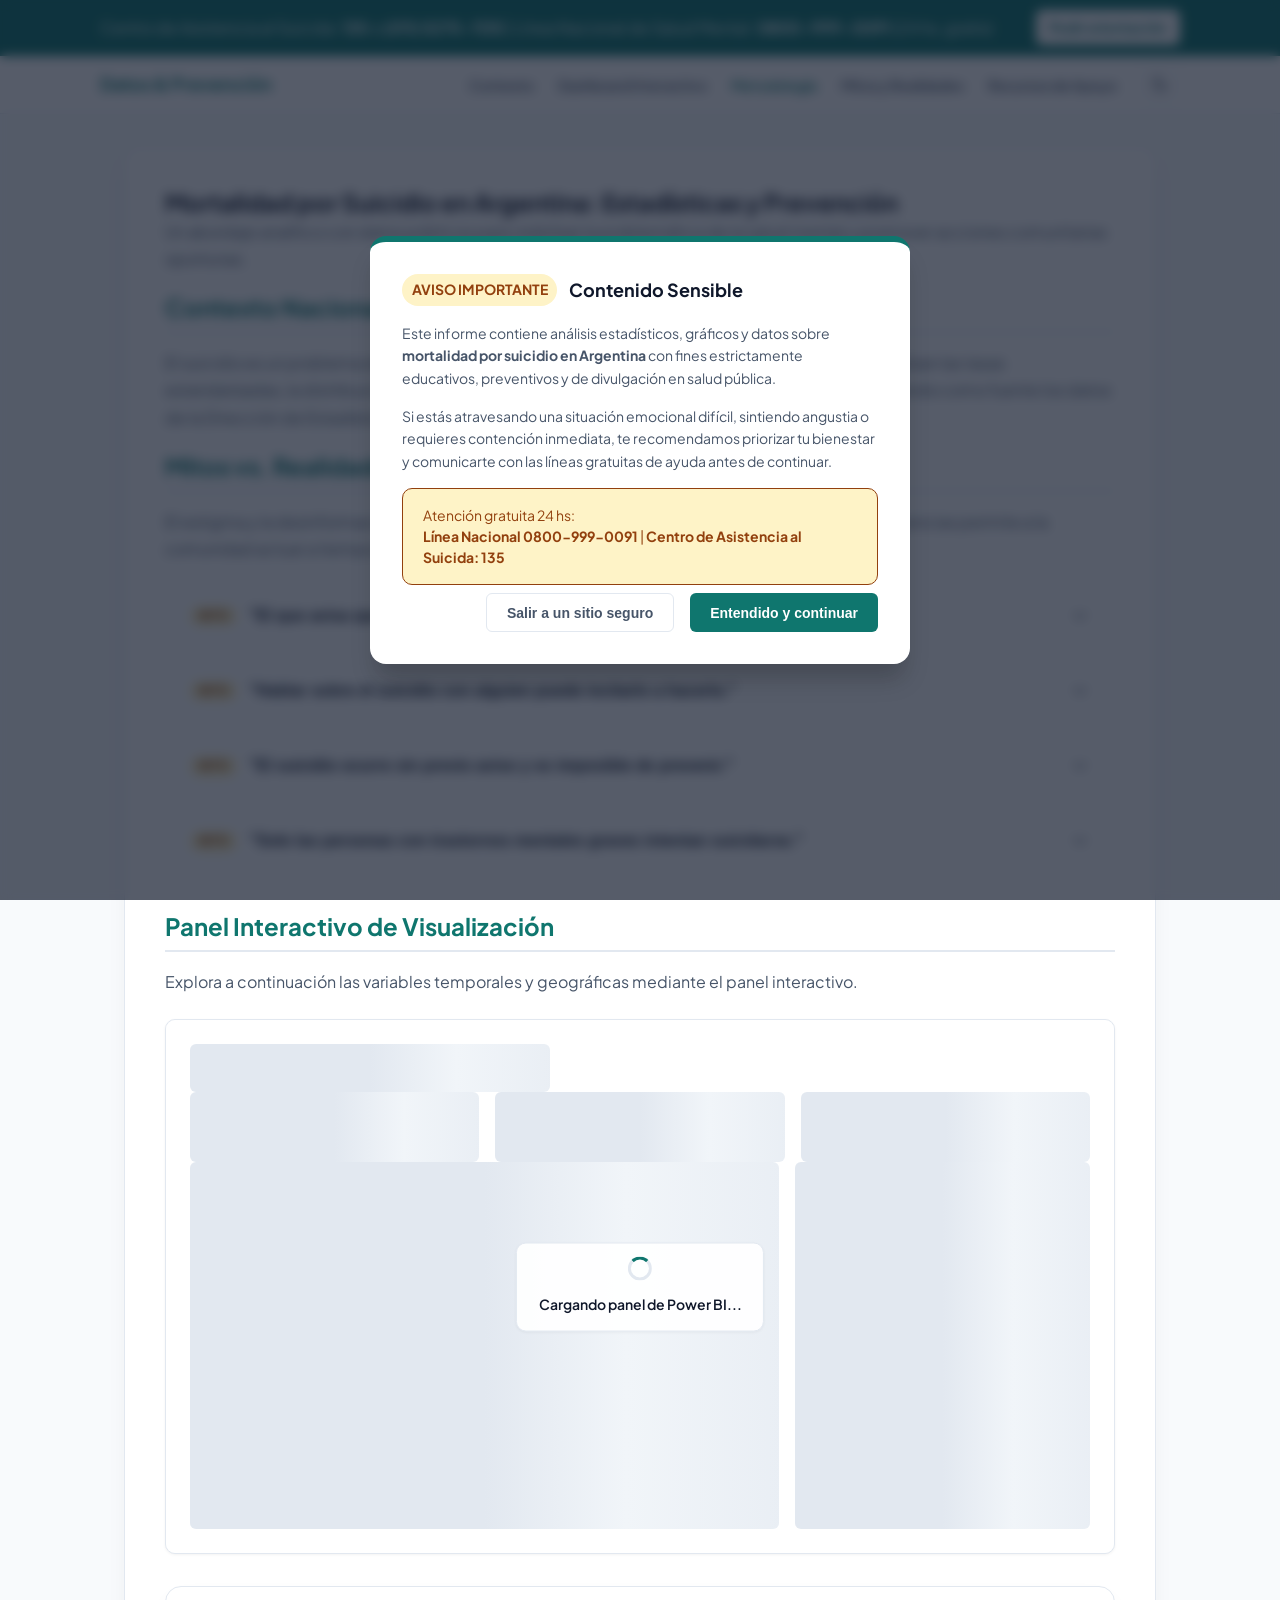
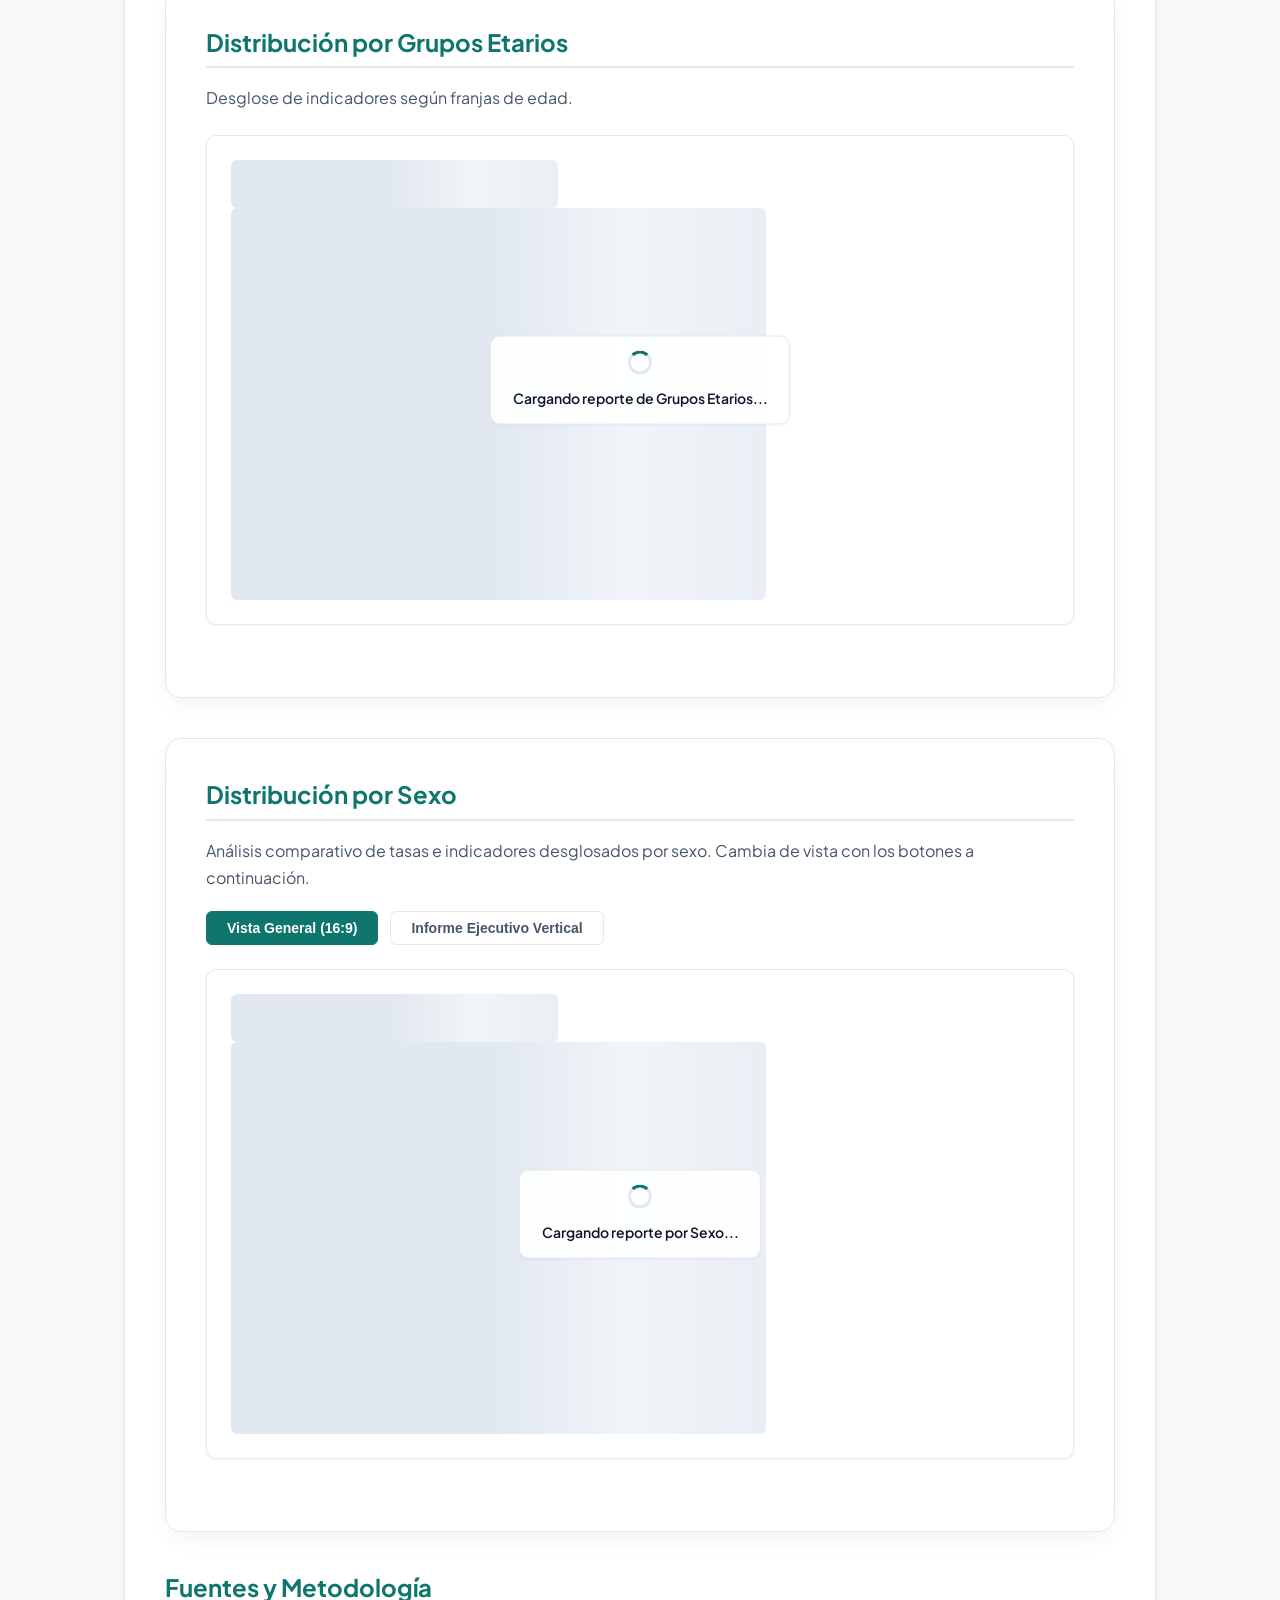
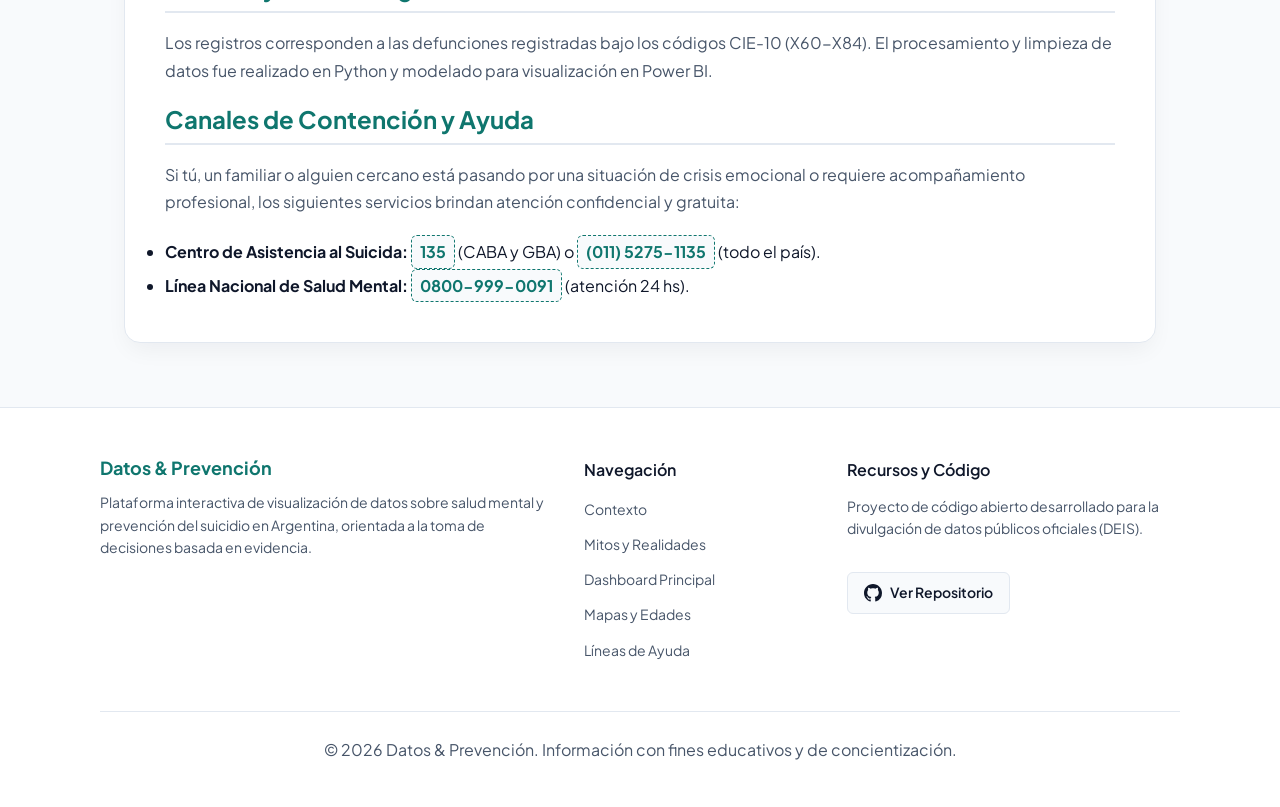
==== commit 1c515bb2: "fix: quité el html de más, agregué nuevos graficos" ====
--- a/index.html
+++ b/index.html
@@ -405,50 +405,86 @@
           </div>
         </section>
 
-        <!-- Separador visual sutil entre el Dashboard de Power BI y el de Tableau -->
+        <!-- Separador visual  -->
         <div class="section-divider"></div>
 
-        <!-- Sección: Análisis por Edad y Distribución Geográfica -->
-        <section id="dashboard-edades" class="report-card">
-          <h2 class="section-title">Distribución por Rangos Etarios y Mapas</h2>
-          <p>
-            Explora a continuación la distribución geográfica y el desglose por
-            grupos de edad. Los controles interactivos permiten filtrar los
-            datos directamente sobre el mapa.
-          </p>
-
-          <!-- Envoltorio con padding interno y borde contenedor -->
-          <div class="tableau-wrapper">
-            <div class="iframe-container">
-              <!-- Skeleton loader -->
-              <div class="skeleton-overlay">
-                <div class="skeleton-shimmer skeleton-header"></div>
-                <div class="skeleton-kpis">
-                  <div class="skeleton-shimmer"></div>
-                  <div class="skeleton-shimmer"></div>
-                  <div class="skeleton-shimmer"></div>
-                </div>
-                <div class="skeleton-charts">
-                  <div class="skeleton-shimmer"></div>
-                  <div class="skeleton-shimmer"></div>
-                </div>
-                <div class="skeleton-message">
-                  <div class="skeleton-spinner"></div>
-                  <p class="skeleton-text">Iniciando panel interactivo...</p>
-                </div>
-              </div>
-
-              <!-- Iframe de Tableau -->
-              <iframe
-                id="tableau-frame"
-                title="Dashboard_Edades_y_Mapas"
-                src="https://public.tableau.com/views/reporte_central_edad_mapas/dashboard_edades?:showVizHome=no&:embed=true"
-                allowfullscreen="true"
-              >
-              </iframe>
+        <!-- Sección: Grupos Etarios -->
+        <section id="grupos-etarios" class="report-card">
+          <h2 class="section-title">Distribución por Grupos Etarios</h2>
+          <p class="section-description">
+            Desglose de indicadores según franjas de edad.
+          </p>
+
+          <div class="iframe-container aspect-16-9">
+            <div class="skeleton-overlay">
+              <div class="skeleton-shimmer skeleton-header"></div>
+              <div class="skeleton-charts">
+                <div class="skeleton-shimmer"></div>
+              </div>
+              <div class="skeleton-message">
+                <div class="skeleton-spinner"></div>
+                <p class="skeleton-text">
+                  Cargando reporte de Grupos Etarios...
+                </p>
+              </div>
             </div>
+            <iframe
+              title="Reporte_Grupos_Etarios"
+              src="https://app.powerbi.com/view?r=eyJrIjoiMjBmNmFiNDktMWM4MC00NTkwLWJmMzgtNTgwYmQ0NmU1ZjEzIiwidCI6IjQ2MmMwMmM1LTQ2NTUtNDJlZC1hNGRjLWVmNGU1MTdiNjQ1NCIsImMiOjR9"
+              allowfullscreen="true"
+            >
+            </iframe>
           </div>
         </section>
+
+        <div class="section-divider"></div>
+
+        <!-- Sección: Distribución por Sexo -->
+<!-- Sección: Distribución por Sexo -->
+<section id="sexo" class="report-card">
+  <h2 class="section-title">Distribución por Sexo</h2>
+  <p class="section-description">
+    Análisis comparativo de tasas e indicadores desglosados por sexo. Cambia de vista con los botones a continuación.
+  </p>
+
+  <!-- Botones de Pestañas con el parámetro navContentPaneEnabled=false -->
+  <div class="tab-buttons">
+    <button 
+      type="button" 
+      class="tab-btn active" 
+      data-url="https://app.powerbi.com/view?r=eyJrIjoiNzBmNzMxNWYtMDI2NS00ZjY2LTg5MTgtNmQ3Y2E0ODk0MTIxIiwidCI6IjQ2MmMwMmM1LTQ2NTUtNDJlZC1hNGRjLWVmNGU1MTdiNjQ1NCIsImMiOjR9&navContentPaneEnabled=false"
+      data-aspect="aspect-16-9">
+      Vista General (16:9)
+    </button>
+    <button 
+      type="button" 
+      class="tab-btn" 
+      data-url="https://app.powerbi.com/view?r=eyJrIjoiNzBmNzMxNWYtMDI2NS00ZjY2LTg5MTgtNmQ3Y2E0ODk0MTIxIiwidCI6IjQ2MmMwMmM1LTQ2NTUtNDJlZC1hNGRjLWVmNGU1MTdiNjQ1NCIsImMiOjR9&pageName=524c3b90f567ecc38a85&navContentPaneEnabled=false"
+      data-aspect="aspect-vertical">
+      Informe Ejecutivo Vertical
+    </button>
+  </div>
+
+  <!-- Contenedor con iframe limpio -->
+  <div class="iframe-container aspect-16-9" id="sexo-iframe-container">
+    <div class="skeleton-overlay">
+      <div class="skeleton-shimmer skeleton-header"></div>
+      <div class="skeleton-charts">
+        <div class="skeleton-shimmer"></div>
+      </div>
+      <div class="skeleton-message">
+        <div class="skeleton-spinner"></div>
+        <p class="skeleton-text">Cargando reporte por Sexo...</p>
+      </div>
+    </div>
+    <iframe
+      id="sexo-iframe"
+      title="Reporte_Sexo"
+      src="https://app.powerbi.com/view?r=eyJrIjoiNzBmNzMxNWYtMDI2NS00ZjY2LTg5MTgtNmQ3Y2E0ODk0MTIxIiwidCI6IjQ2MmMwMmM1LTQ2NTUtNDJlZC1hNGRjLWVmNGU1MTdiNjQ1NCIsImMiOjR9&navContentPaneEnabled=false"
+      allowfullscreen="true">
+    </iframe>
+  </div>
+</section>
 
         <!-- Sección 3: Metodología y origen de los datos -->
         <section id="metodologia">
--- a/css/layout.css
+++ b/css/layout.css
@@ -12,6 +12,7 @@
   backdrop-filter: blur(8px);
   border-bottom: 1px solid var(--color-border);
   padding: 0.75rem 1.5rem;
+  box-sizing: border-box; /* Previene que el padding desborde el 100% de la pantalla */
 }
 
 .nav-inner {
@@ -30,19 +31,60 @@
 
 .nav-links {
   display: flex;
+  align-items: center;
   list-style: none;
   gap: 1.5rem;
+  margin: 0;
+  padding: 0;
 }
 
 .nav-links a {
   font-size: var(--font-size-sm);
   font-weight: 600;
   color: var(--color-text-muted);
+  text-decoration: none;
+  transition: color 0.2s ease;
 }
 
 .nav-links a:hover,
 .nav-links a.active {
   color: var(--color-primary);
+}
+
+
+/* ==========================================================================
+   AJUSTES RESPONSIVE PARA SMARTPHONES Y PANTALLAS PEQUEÑAS (< 768px)
+   ========================================================================== */
+@media (max-width: 768px) {
+  .top-nav {
+    padding: 0.6rem 1rem; /* Reducimos el padding lateral del nav */
+  }
+
+  .nav-inner {
+    flex-direction: column; /* Apila la marca arriba y los enlaces abajo */
+    align-items: flex-start;
+    gap: 0.6rem;
+  }
+
+  .nav-brand {
+    font-size: var(--font-size-base); /* Ajuste sutil del tamaño de marca */
+  }
+
+  .nav-links {
+    flex-wrap: wrap; /* PERMITE que los enlaces bajen a una 2da fila en vez de salir de pantalla */
+    gap: 0.4rem 0.85rem; /* Menor espacio entre ítems para aprovechar la pantalla */
+    width: 100%;
+  }
+
+  .nav-links li {
+    display: inline-flex;
+    align-items: center;
+  }
+
+  .nav-links a {
+    font-size: 0.8rem; /* Tamaño de letra adaptado a móvil */
+    padding: 0.2rem 0;
+  }
 }
 
 /* Contenedor central del contenido */
@@ -175,10 +217,88 @@
   font-size: var(--font-size-sm);
 }
 
+/* Compensación de desplazamiento para navbars pegajosos */
+section,
+.report-card,
+[id] {
+  /* Ajusta los 80px a la altura total real de tu navbar + cintillo */
+  scroll-margin-top: 120px; 
+}
+
+:root {
+  --header-height: 120px; /* Altura combinada de cintillo + nav */
+}
+
+/* En smartphones el nav suele ser un poco más alto si los enlaces bajan de línea */
+@media (max-width: 768px) {
+  :root {
+    --header-height: 250px;
+  }
+}
+
+/* Aplicar la compensación a todas las secciones con ID de ancla */
+section[id],
+.report-card[id] {
+  scroll-margin-top: var(--header-height);
+}
+
 /* Layout responsivo para pantallas móviles */
 @media (max-width: 768px) {
   .footer-grid {
     grid-template-columns: 1fr;
     gap: 2rem;
   }
+}
+
+/* Contenedor base de iframe */
+.iframe-container {
+  position: relative;
+  width: 100%;
+  border-radius: var(--radius-md);
+  overflow: hidden;
+  background-color: var(--color-bg-surface);
+  border: 1px solid var(--color-border);
+  box-shadow: var(--shadow-sm);
+}
+
+.iframe-container iframe {
+  position: absolute;
+  top: 0;
+  left: 0;
+  width: 100%;
+  height: 100%;
+  border: none;
+}
+
+/* Proporción Estándar 16:9 (para 1600x900 y 1920x1080) */
+.iframe-container.aspect-16-9 {
+  padding-top: 56.25%; /* (900/1600) * 100 = 56.25% */
+  min-height: 450px;
+}
+
+/* Proporción Vertical / Formato Carta (para 816x1056) */
+.iframe-container.aspect-vertical {
+  padding-top: 0;       /* Desactivamos el cálculo por porcentaje */
+  height: 650px;        /* Altura fija cómoda en escritorio */
+  max-width: 850px;     /* Ancho máximo centrado */
+  margin-left: auto;
+  margin-right: auto;
+  transition: height 0.3s ease;
+}
+
+.margin-top-md {
+  margin-top: 2rem;
+}
+
+/* Adaptación responsive para teléfonos */
+@media (max-width: 768px) {
+  .iframe-container.aspect-16-9 {
+    padding-top: 75%; /* Da más altura vertical en pantallas angostas */
+    min-height: 500px;
+  }
+
+  .iframe-container.aspect-vertical {
+    height: 550px; /* Altura contenida para móviles */
+    padding-top: 0;
+  }
 }
--- a/css/components.css
+++ b/css/components.css
@@ -220,4 +220,35 @@
 
 :root:not([data-theme="dark"]) .theme-icon-moon {
   display: block;
+}
+
+/* Estilos para pestañas/tabs de Dashboards */
+.tab-buttons {
+  display: flex;
+  gap: 0.75rem;
+  margin-bottom: 1.25rem;
+  flex-wrap: wrap;
+}
+
+.tab-btn {
+  background-color: var(--color-bg-surface);
+  color: var(--color-text-muted);
+  border: 1px solid var(--color-border);
+  padding: 0.5rem 1.25rem;
+  border-radius: var(--radius-sm);
+  font-size: var(--font-size-sm);
+  font-weight: 600;
+  cursor: pointer;
+  transition: all 0.2s ease;
+}
+
+.tab-btn:hover {
+  color: var(--color-primary);
+  border-color: var(--color-primary);
+}
+
+.tab-btn.active {
+  background-color: var(--color-primary);
+  color: #ffffff;
+  border-color: var(--color-primary);
 }
--- a/css/modal.css
+++ b/css/modal.css
@@ -106,6 +106,7 @@
   gap: 1rem;
   justify-content: flex-end;
   flex-wrap: wrap;
+  margin-top: 0.5rem;
 }
 
 /* Botón secundario para salir rápido */
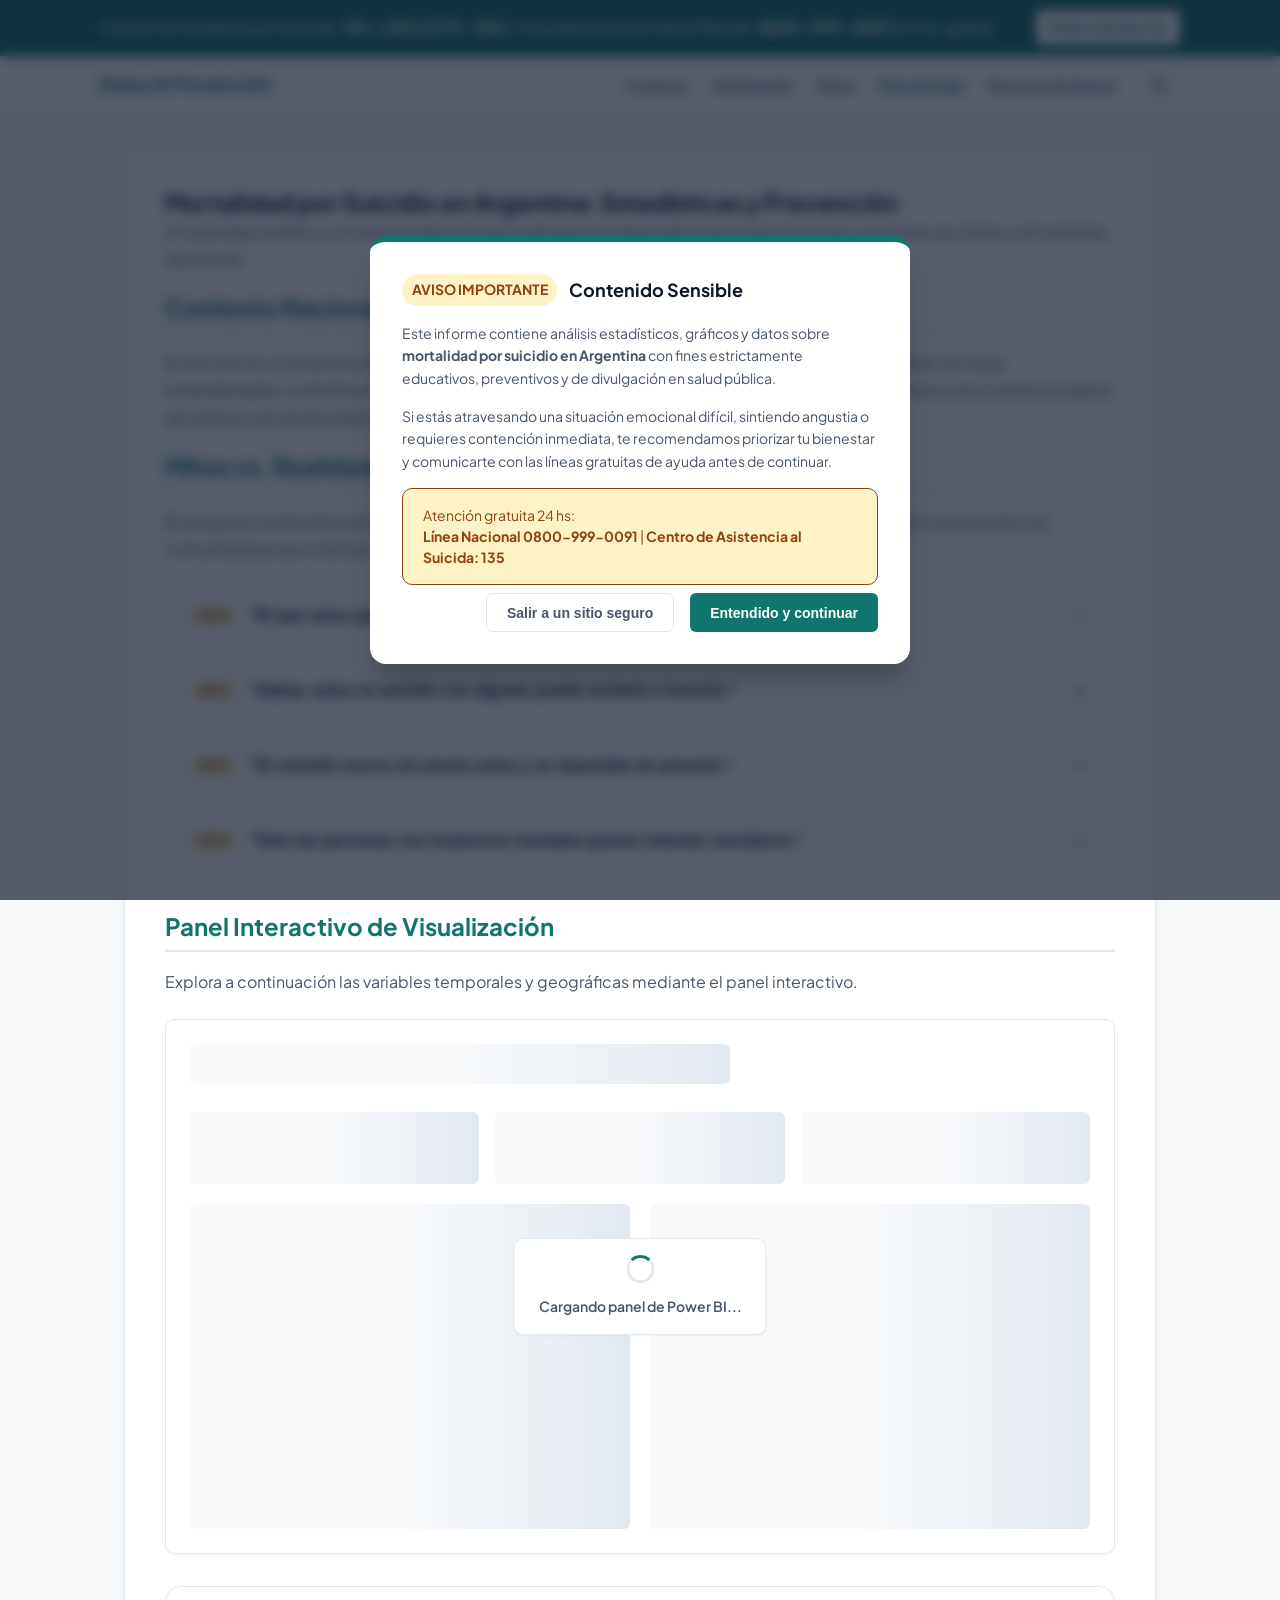
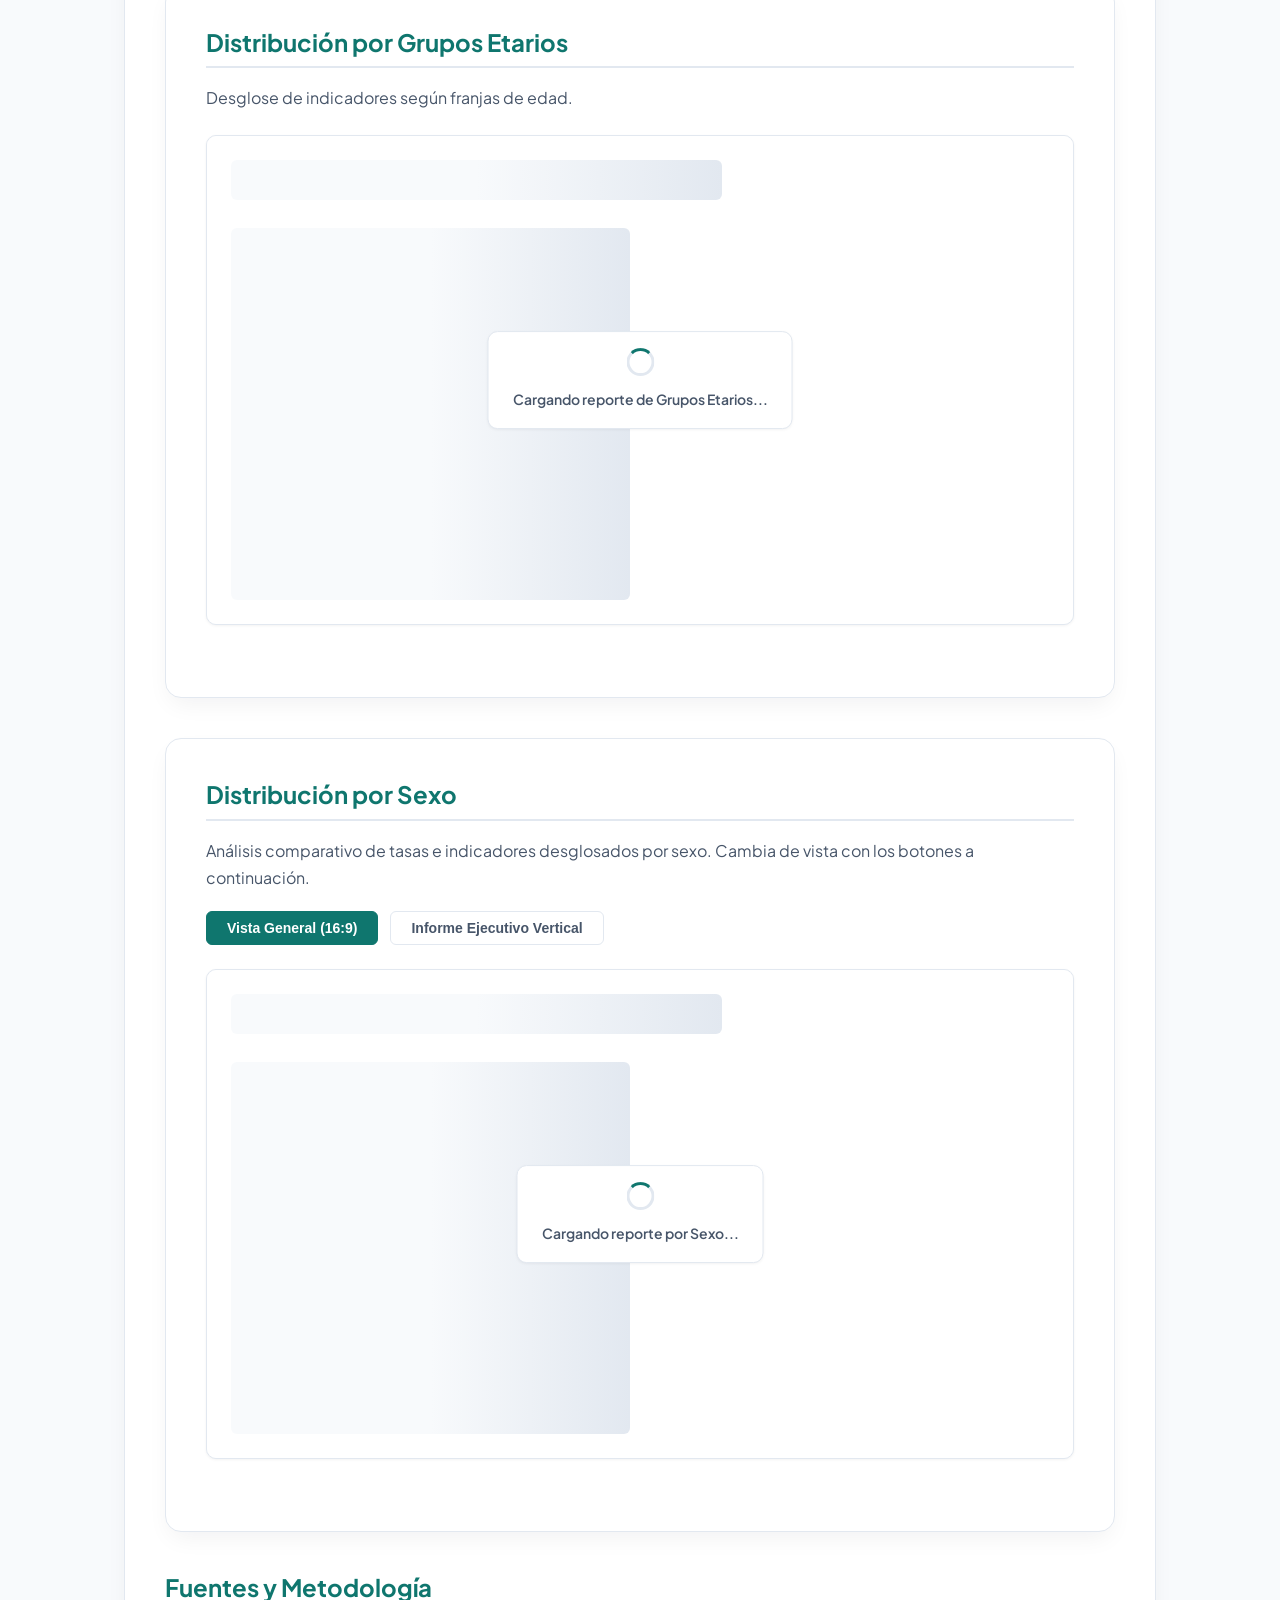
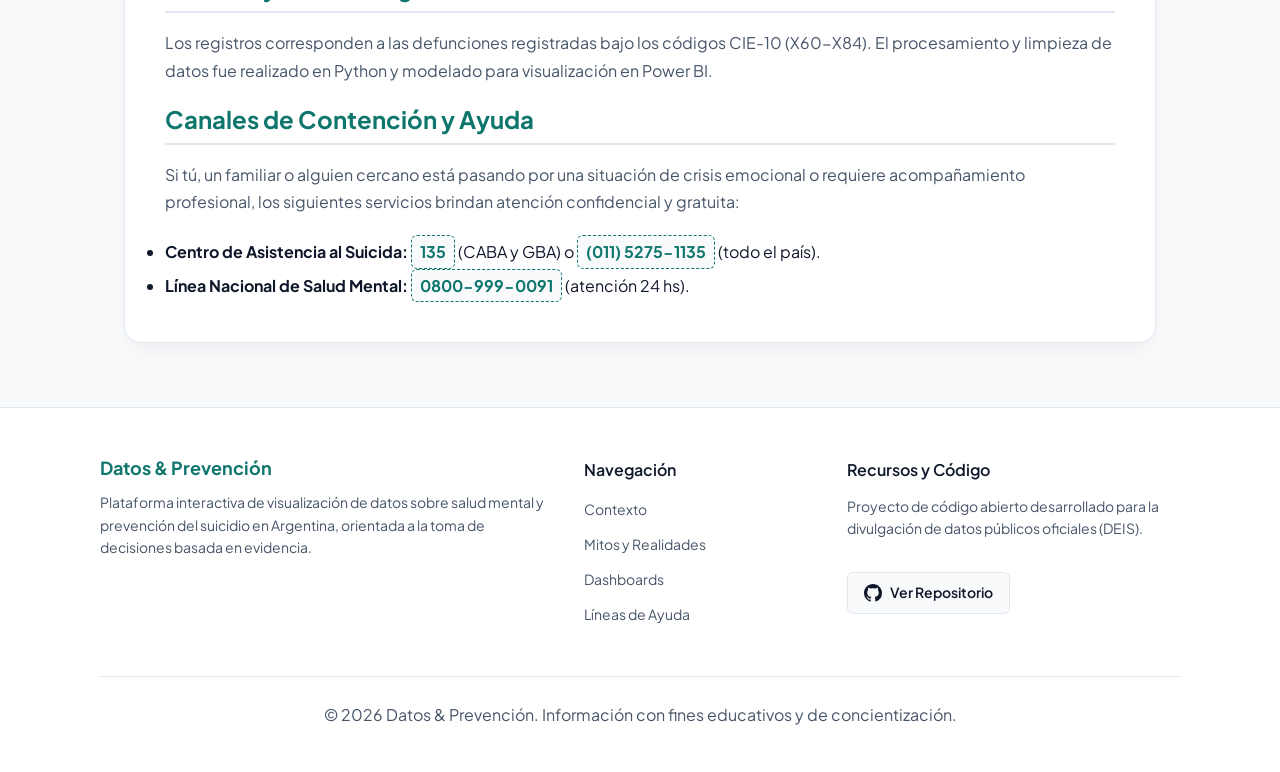
==== commit 1d47c89d: "fix: mejoro el skeleton, actualizo el footer y navbar" ====
--- a/index.html
+++ b/index.html
@@ -110,9 +110,9 @@
           <nav>
             <ul class="nav-links">
               <li><a href="#contexto">Contexto</a></li>
-              <li><a href="#dashboard">Dashboard Interactivo</a></li>
+              <li><a href="#dashboard">Dashboards</a></li>
+              <li><a href="#mitos">Mitos</a></li>
               <li><a href="#metodologia">Metodología</a></li>
-              <li><a href="#mitos">Mitos y Realidades</a></li>
               <li><a href="#recursos">Recursos de Apoyo</a></li>
               <li>
                 <!-- Botón de cambio de modo oscuro/claro -->
@@ -440,51 +440,55 @@
         <div class="section-divider"></div>
 
         <!-- Sección: Distribución por Sexo -->
-<!-- Sección: Distribución por Sexo -->
-<section id="sexo" class="report-card">
-  <h2 class="section-title">Distribución por Sexo</h2>
-  <p class="section-description">
-    Análisis comparativo de tasas e indicadores desglosados por sexo. Cambia de vista con los botones a continuación.
-  </p>
-
-  <!-- Botones de Pestañas con el parámetro navContentPaneEnabled=false -->
-  <div class="tab-buttons">
-    <button 
-      type="button" 
-      class="tab-btn active" 
-      data-url="https://app.powerbi.com/view?r=eyJrIjoiNzBmNzMxNWYtMDI2NS00ZjY2LTg5MTgtNmQ3Y2E0ODk0MTIxIiwidCI6IjQ2MmMwMmM1LTQ2NTUtNDJlZC1hNGRjLWVmNGU1MTdiNjQ1NCIsImMiOjR9&navContentPaneEnabled=false"
-      data-aspect="aspect-16-9">
-      Vista General (16:9)
-    </button>
-    <button 
-      type="button" 
-      class="tab-btn" 
-      data-url="https://app.powerbi.com/view?r=eyJrIjoiNzBmNzMxNWYtMDI2NS00ZjY2LTg5MTgtNmQ3Y2E0ODk0MTIxIiwidCI6IjQ2MmMwMmM1LTQ2NTUtNDJlZC1hNGRjLWVmNGU1MTdiNjQ1NCIsImMiOjR9&pageName=524c3b90f567ecc38a85&navContentPaneEnabled=false"
-      data-aspect="aspect-vertical">
-      Informe Ejecutivo Vertical
-    </button>
-  </div>
-
-  <!-- Contenedor con iframe limpio -->
-  <div class="iframe-container aspect-16-9" id="sexo-iframe-container">
-    <div class="skeleton-overlay">
-      <div class="skeleton-shimmer skeleton-header"></div>
-      <div class="skeleton-charts">
-        <div class="skeleton-shimmer"></div>
-      </div>
-      <div class="skeleton-message">
-        <div class="skeleton-spinner"></div>
-        <p class="skeleton-text">Cargando reporte por Sexo...</p>
-      </div>
-    </div>
-    <iframe
-      id="sexo-iframe"
-      title="Reporte_Sexo"
-      src="https://app.powerbi.com/view?r=eyJrIjoiNzBmNzMxNWYtMDI2NS00ZjY2LTg5MTgtNmQ3Y2E0ODk0MTIxIiwidCI6IjQ2MmMwMmM1LTQ2NTUtNDJlZC1hNGRjLWVmNGU1MTdiNjQ1NCIsImMiOjR9&navContentPaneEnabled=false"
-      allowfullscreen="true">
-    </iframe>
-  </div>
-</section>
+        <!-- Sección: Distribución por Sexo -->
+        <section id="sexo" class="report-card">
+          <h2 class="section-title">Distribución por Sexo</h2>
+          <p class="section-description">
+            Análisis comparativo de tasas e indicadores desglosados por sexo.
+            Cambia de vista con los botones a continuación.
+          </p>
+
+          <!-- Botones de Pestañas con el parámetro navContentPaneEnabled=false -->
+          <div class="tab-buttons">
+            <button
+              type="button"
+              class="tab-btn active"
+              data-url="https://app.powerbi.com/view?r=eyJrIjoiNzBmNzMxNWYtMDI2NS00ZjY2LTg5MTgtNmQ3Y2E0ODk0MTIxIiwidCI6IjQ2MmMwMmM1LTQ2NTUtNDJlZC1hNGRjLWVmNGU1MTdiNjQ1NCIsImMiOjR9&navContentPaneEnabled=false"
+              data-aspect="aspect-16-9"
+            >
+              Vista General (16:9)
+            </button>
+            <button
+              type="button"
+              class="tab-btn"
+              data-url="https://app.powerbi.com/view?r=eyJrIjoiNzBmNzMxNWYtMDI2NS00ZjY2LTg5MTgtNmQ3Y2E0ODk0MTIxIiwidCI6IjQ2MmMwMmM1LTQ2NTUtNDJlZC1hNGRjLWVmNGU1MTdiNjQ1NCIsImMiOjR9&pageName=524c3b90f567ecc38a85&navContentPaneEnabled=false"
+              data-aspect="aspect-vertical"
+            >
+              Informe Ejecutivo Vertical
+            </button>
+          </div>
+
+          <!-- Contenedor con iframe limpio -->
+          <div class="iframe-container aspect-16-9" id="sexo-iframe-container">
+            <div class="skeleton-overlay">
+              <div class="skeleton-shimmer skeleton-header"></div>
+              <div class="skeleton-charts">
+                <div class="skeleton-shimmer"></div>
+              </div>
+              <div class="skeleton-message">
+                <div class="skeleton-spinner"></div>
+                <p class="skeleton-text">Cargando reporte por Sexo...</p>
+              </div>
+            </div>
+            <iframe
+              id="sexo-iframe"
+              title="Reporte_Sexo"
+              src="https://app.powerbi.com/view?r=eyJrIjoiNzBmNzMxNWYtMDI2NS00ZjY2LTg5MTgtNmQ3Y2E0ODk0MTIxIiwidCI6IjQ2MmMwMmM1LTQ2NTUtNDJlZC1hNGRjLWVmNGU1MTdiNjQ1NCIsImMiOjR9&navContentPaneEnabled=false"
+              allowfullscreen="true"
+            >
+            </iframe>
+          </div>
+        </section>
 
         <!-- Sección 3: Metodología y origen de los datos -->
         <section id="metodologia">
@@ -574,8 +578,7 @@
             <ul>
               <li><a href="#contexto">Contexto</a></li>
               <li><a href="#mitos">Mitos y Realidades</a></li>
-              <li><a href="#dashboard">Dashboard Principal</a></li>
-              <li><a href="#dashboard-edades">Mapas y Edades</a></li>
+              <li><a href="#dashboard">Dashboards</a></li>
               <li><a href="#recursos">Líneas de Ayuda</a></li>
             </ul>
           </div>
--- a/css/loader.css
+++ b/css/loader.css
@@ -1,4 +1,5 @@
-/* Transición de salida del Skeleton Overlay */
+
+/* Contenedor overlay del Skeleton */
 .skeleton-overlay {
   position: absolute;
   top: 0;
@@ -11,61 +12,75 @@
   flex-direction: column;
   padding: 1.5rem;
   box-sizing: border-box;
+  gap: 1.25rem; /* Espaciado entre bloques principales */
   opacity: 1;
   transition: opacity 0.3s ease, visibility 0.3s ease;
 }
 
-/* Estado oculto */
 .skeleton-overlay.loaded {
   opacity: 0;
   visibility: hidden;
   pointer-events: none;
 }
 
-/* Animación de brillo (shimmer) que simula la carga activa */
+/* Efecto base de brillo animado */
+.skeleton-shimmer {
+  background: linear-gradient(
+    90deg,
+    var(--color-bg-body) 25%,
+    var(--color-border) 50%,
+    var(--color-bg-body) 75%
+  );
+  background-size: 200% 100%;
+  animation: shimmer 1.5s infinite linear;
+  border-radius: var(--radius-sm);
+}
+
 @keyframes shimmer {
   0% {
-    background-position: -200% 0;
+    background-position: 200% 0;
   }
   100% {
-    background-position: 200% 0;
+    background-position: -200% 0;
   }
 }
 
-.skeleton-shimmer {
-  background: linear-gradient(
-    90deg,
-    #E2E8F0 25%,
-    #F1F5F9 37%,
-    #E2E8F0 63%
-  );
-  background-size: 200% 100%;
-  animation: shimmer 1.6s infinite ease-in-out;
-  border-radius: var(--radius-sm);
+/* Encabezado del Skeleton */
+.skeleton-header {
+  height: 2.5rem;
+  width: 60%;
+  margin-bottom: 0.5rem;
 }
 
-/* Maquetación del esqueleto imitando la vista previa de un dashboard */
-.skeleton-header {
-  height: 48px;
-  width: 40%;
-}
-
+/* Fila de Tarjetas KPI con separación limpia */
 .skeleton-kpis {
   display: grid;
   grid-template-columns: repeat(3, 1fr);
-  gap: 1rem;
-  height: 70px;
+  gap: 1rem; /* Espaciado entre las 3 tarjetas de KPI */
+  width: 100%;
 }
 
+.skeleton-kpis .skeleton-shimmer {
+  height: 4.5rem;
+  width: 100%;
+}
+
+/* Fila de Gráficos con separación */
 .skeleton-charts {
   display: grid;
-  grid-template-columns: 2fr 1fr;
-  gap: 1rem;
+  grid-template-columns: repeat(2, 1fr);
+  gap: 1.25rem; /* Espaciado entre los dos gráficos */
   flex: 1;
+  width: 100%;
+  min-height: 180px;
 }
 
-/* Mensaje y spinner informativo en el centro del esqueleto */
-/* Mensaje flotante: aparece suavemente tras 1.2 segundos para dar protagonismo al skeleton */
+.skeleton-charts .skeleton-shimmer {
+  height: 100%;
+  width: 100%;
+}
+
+/* Mensaje e indicador central */
 .skeleton-message {
   position: absolute;
   top: 50%;
@@ -75,34 +90,28 @@
   flex-direction: column;
   align-items: center;
   gap: 0.75rem;
-  background: rgba(255, 255, 255, 0.92);
-  padding: 0.85rem 1.35rem;
+  background-color: var(--color-bg-surface);
+  padding: 1rem 1.5rem;
   border-radius: var(--radius-md);
+  border: 1px solid var(--color-border);
   box-shadow: var(--shadow-sm);
-  border: 1px solid var(--color-border);
-  opacity: 0;
-  animation: fadeInMessage 0.5s ease 1.2s forwards; /* Inicia tras 1.2s */
-}
-
-@keyframes fadeInMessage {
-  to {
-    opacity: 1;
-  }
-}
-
-/* Soporte de opacidad del mensaje en modo oscuro */
-[data-theme="dark"] .skeleton-message {
-  background: rgba(30, 41, 59, 0.92);
-  border-color: var(--color-border);
+  z-index: 2;
 }
 
 .skeleton-spinner {
-  width: 24px;
-  height: 24px;
+  width: 28px;
+  height: 28px;
   border: 3px solid var(--color-border);
   border-top-color: var(--color-primary);
   border-radius: 50%;
   animation: spin 0.8s linear infinite;
+}
+
+.skeleton-text {
+  font-size: var(--font-size-sm);
+  font-weight: 600;
+  color: var(--color-text-muted);
+  margin: 0;
 }
 
 @keyframes spin {
@@ -111,11 +120,13 @@
   }
 }
 
-.skeleton-text {
-  font-size: var(--font-size-sm);
-  color: var(--color-text-main);
-  font-weight: 600;
-  margin: 0;
+/* Adaptación para pantallas pequeñas */
+@media (max-width: 768px) {
+  .skeleton-kpis,
+  .skeleton-charts {
+    grid-template-columns: 1fr;
+    gap: 0.75rem;
+  }
 }
 
 /* Adaptación del marco y contenedor en Modo Oscuro */
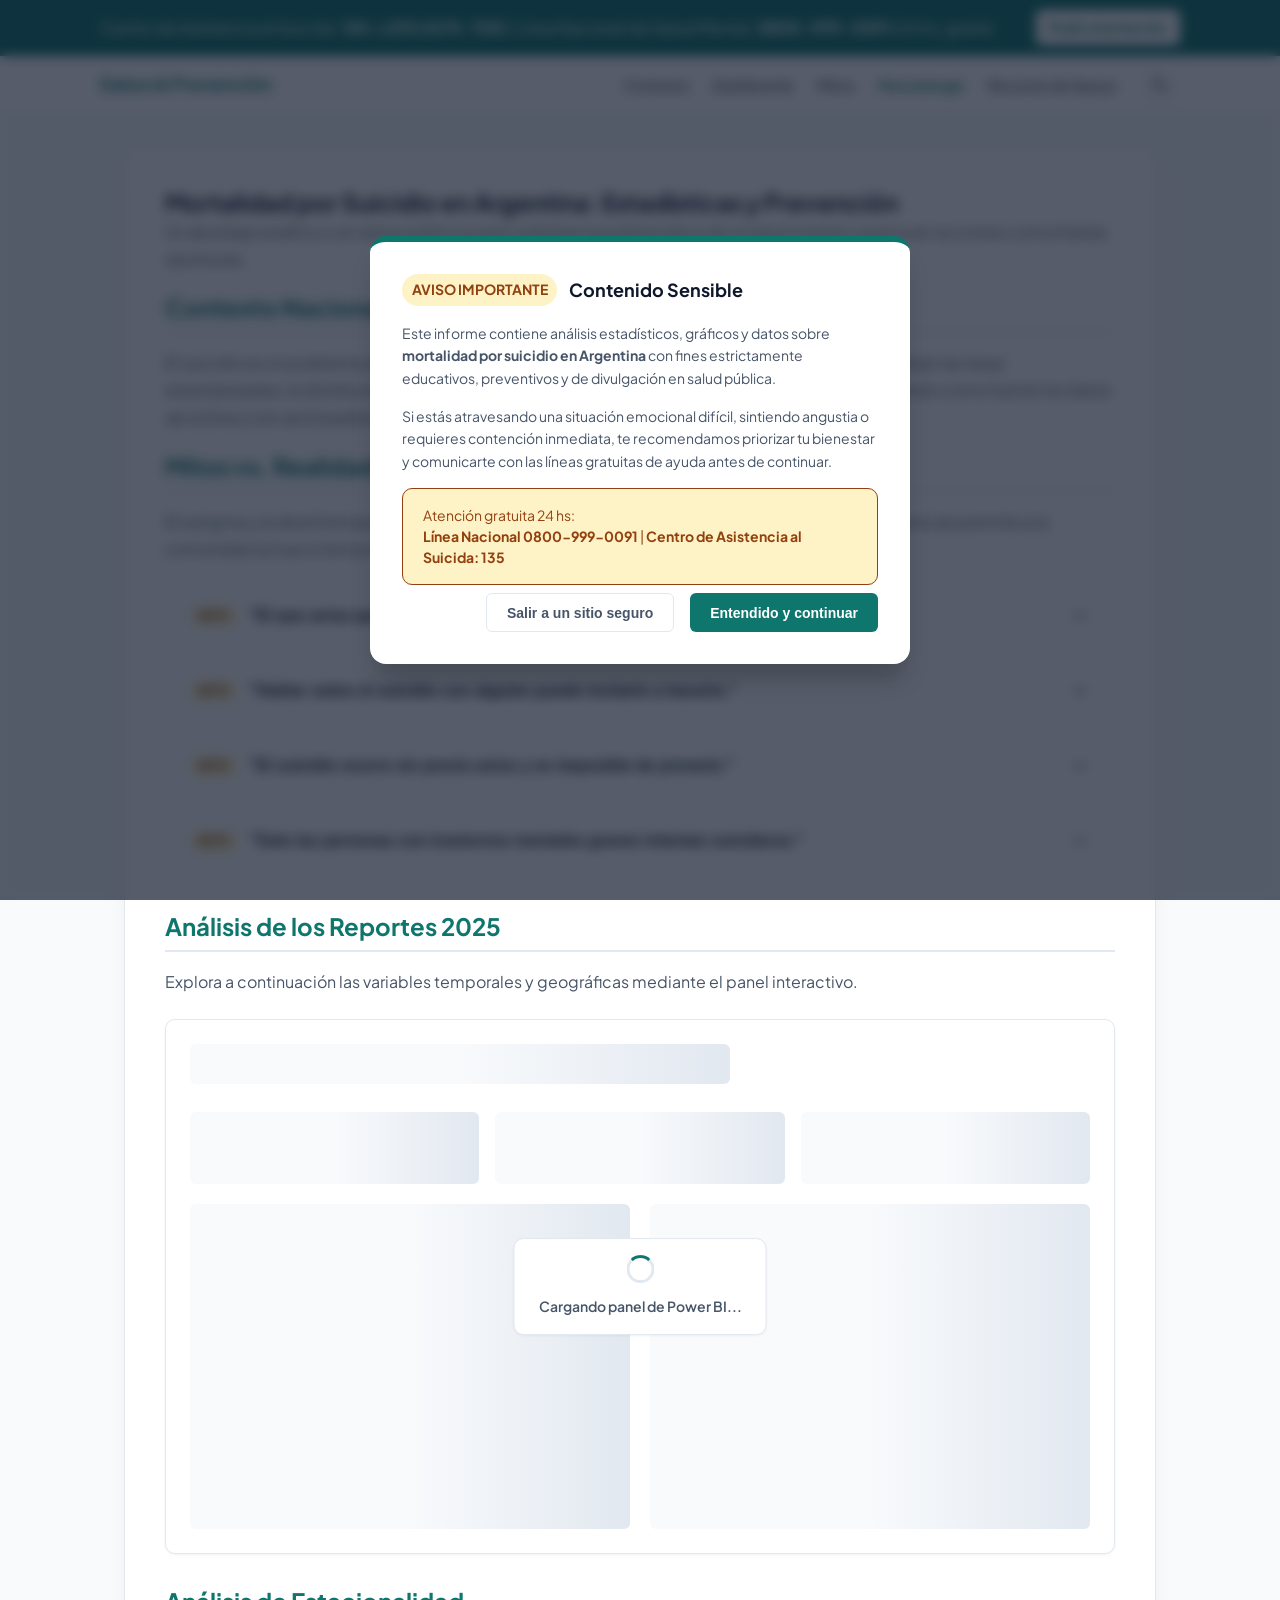
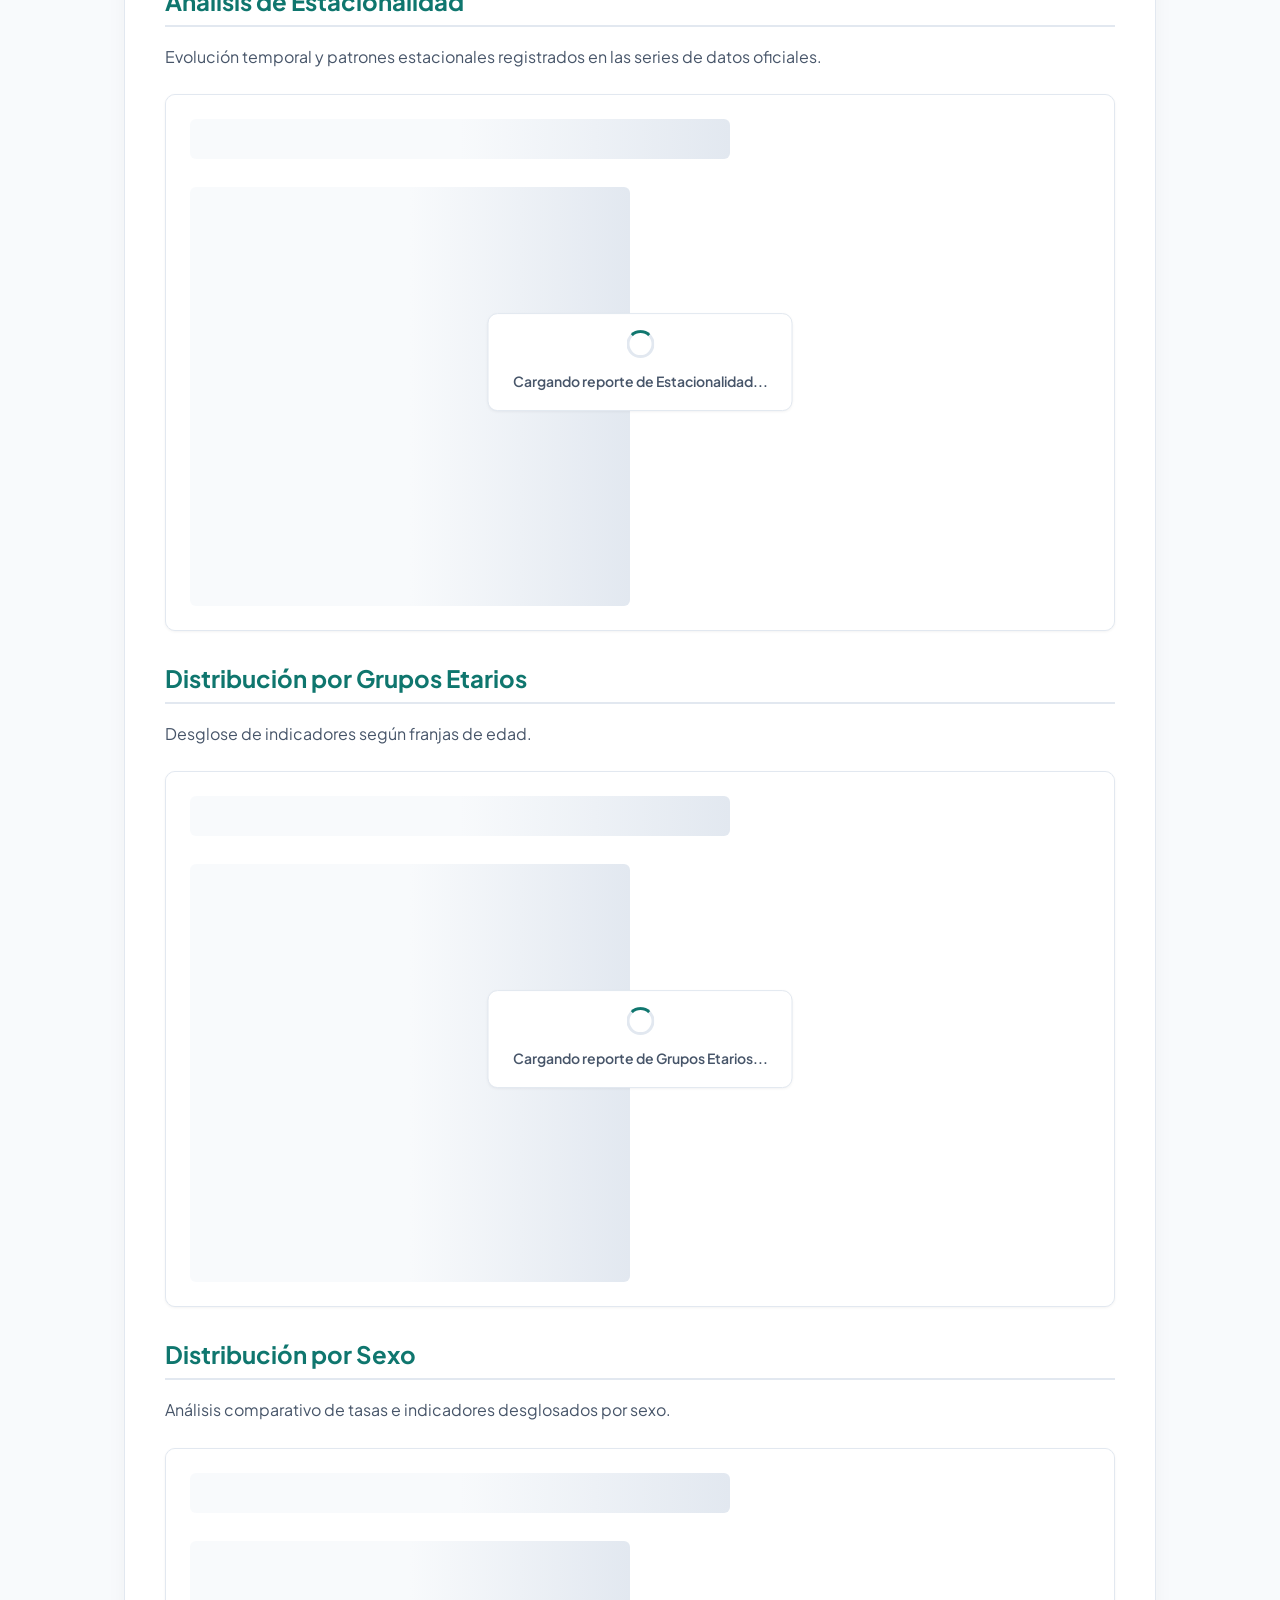
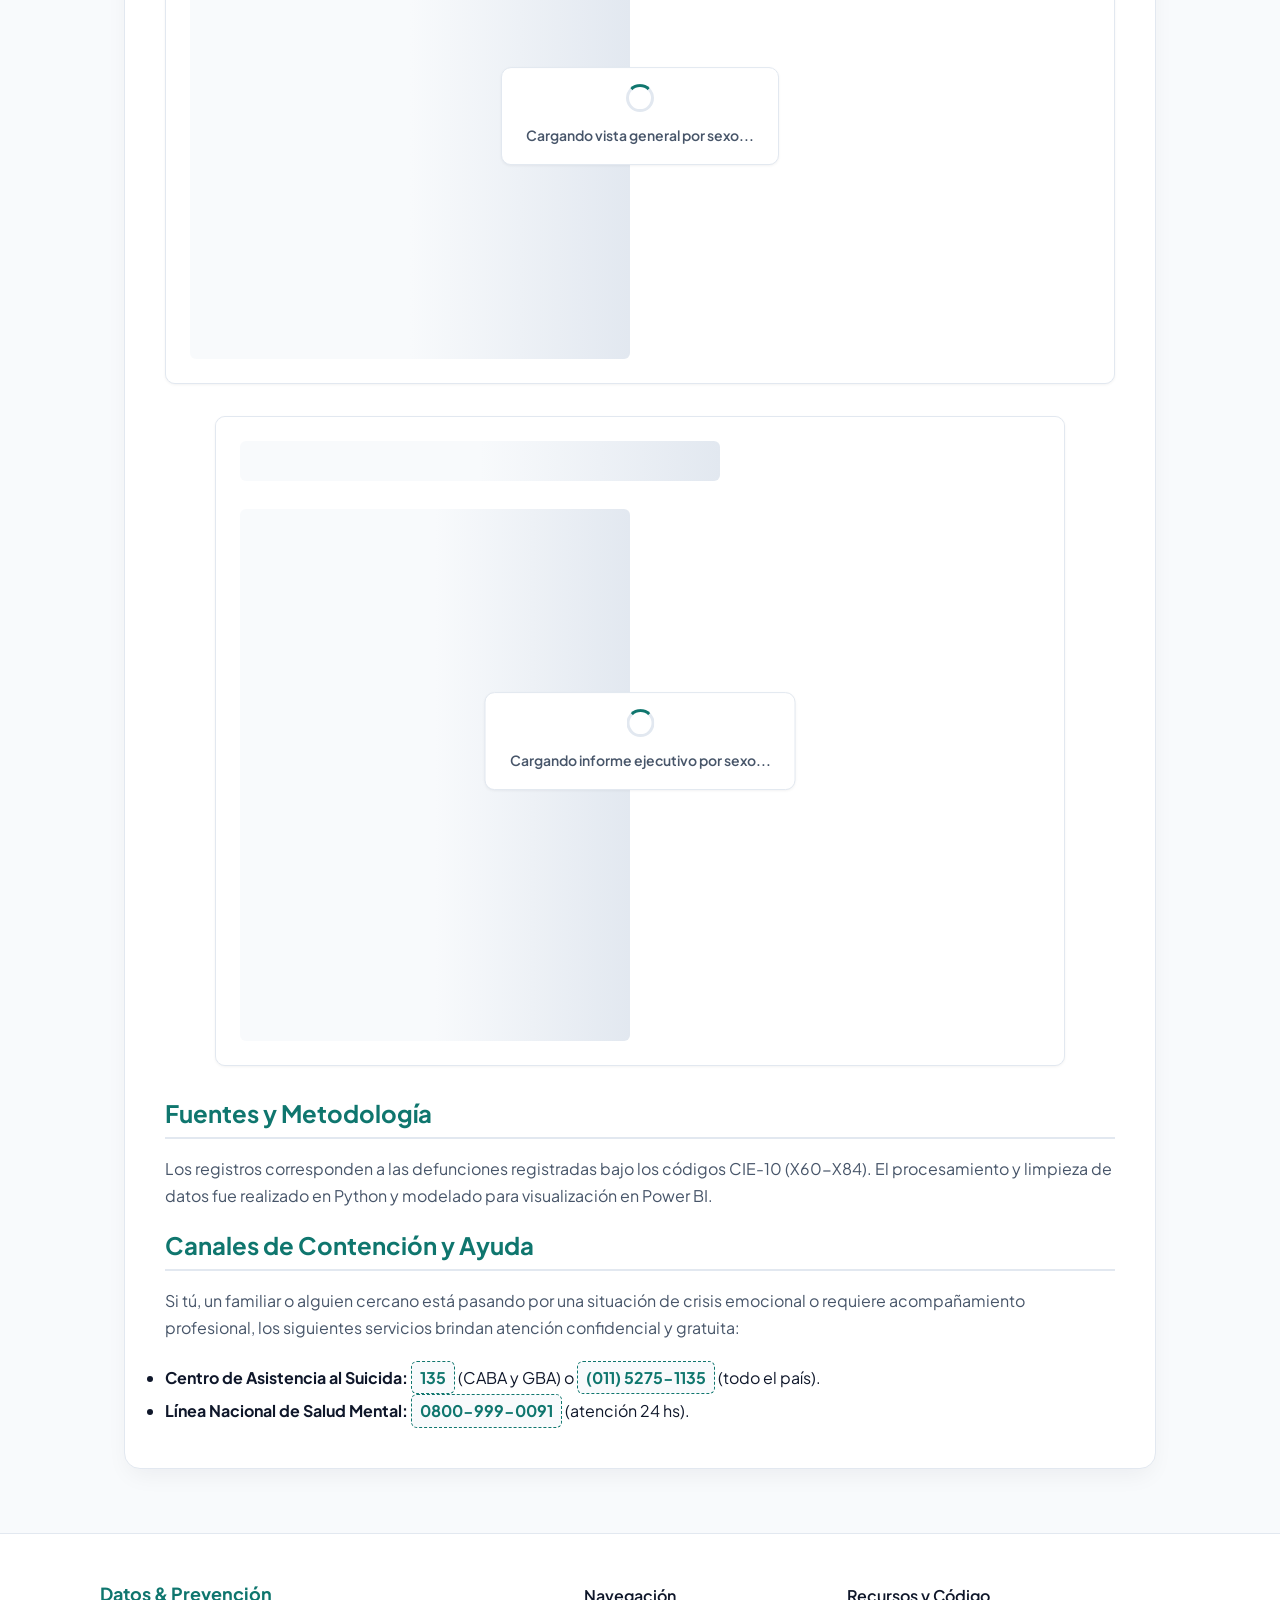
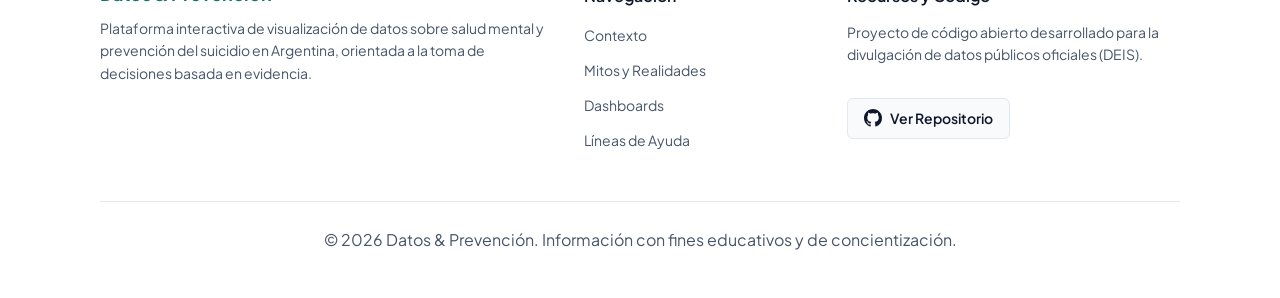
==== commit 3eef7825: "update: quité div card de los graficos, actualicé todos los gráficos" ====
--- a/index.html
+++ b/index.html
@@ -363,9 +363,10 @@
           </div>
         </section>
 
-        <!-- Sección: Panel interactivo de Power BI / Tableau -->
+        <!-- ******************DIAGRAMAS****************** -->
+        <!-- Sección: Analisis 2025 -->
         <section id="dashboard">
-          <h2 class="section-title">Panel Interactivo de Visualización</h2>
+          <h2 class="section-title">Análisis de los Reportes 2025</h2>
           <p>
             Explora a continuación las variables temporales y geográficas
             mediante el panel interactivo.
@@ -408,8 +409,42 @@
         <!-- Separador visual  -->
         <div class="section-divider"></div>
 
+        <!-- Sección: Análisis de Estacionalidad -->
+        <section id="estacionalidad">
+          <h2 class="section-title">Análisis de Estacionalidad</h2>
+          <p class="section-description">
+            Evolución temporal y patrones estacionales registrados en las series
+            de datos oficiales.
+          </p>
+
+          <div class="iframe-container aspect-16-9">
+            <div class="skeleton-overlay">
+              <div class="skeleton-shimmer skeleton-header"></div>
+              <div class="skeleton-charts">
+                <div class="skeleton-shimmer"></div>
+              </div>
+              <div class="skeleton-message">
+                <div class="skeleton-spinner"></div>
+                <p class="skeleton-text">
+                  Cargando reporte de Estacionalidad...
+                </p>
+              </div>
+            </div>
+            <iframe
+              id="estacionalidad-iframe"
+              title="Reporte_Estacionalidad"
+              src="https://app.powerbi.com/view?r=eyJrIjoiNjNiMDc5MzgtYjNhMS00ZTFjLTgxZTgtZjk5ZWZhZDA5ZTZmIiwidCI6IjQ2MmMwMmM1LTQ2NTUtNDJlZC1hNGRjLWVmNGU1MTdiNjQ1NCIsImMiOjR9&pageName=c20a246b6212b76d78f0&navContentPaneEnabled=false"
+              allowfullscreen="true"
+            >
+            </iframe>
+          </div>
+        </section>
+
+        <!-- Separador visual  -->
+        <div class="section-divider"></div>
+
         <!-- Sección: Grupos Etarios -->
-        <section id="grupos-etarios" class="report-card">
+        <section id="grupos-etarios">
           <h2 class="section-title">Distribución por Grupos Etarios</h2>
           <p class="section-description">
             Desglose de indicadores según franjas de edad.
@@ -440,36 +475,14 @@
         <div class="section-divider"></div>
 
         <!-- Sección: Distribución por Sexo -->
-        <!-- Sección: Distribución por Sexo -->
-        <section id="sexo" class="report-card">
+        <section id="sexo">
           <h2 class="section-title">Distribución por Sexo</h2>
           <p class="section-description">
             Análisis comparativo de tasas e indicadores desglosados por sexo.
-            Cambia de vista con los botones a continuación.
-          </p>
-
-          <!-- Botones de Pestañas con el parámetro navContentPaneEnabled=false -->
-          <div class="tab-buttons">
-            <button
-              type="button"
-              class="tab-btn active"
-              data-url="https://app.powerbi.com/view?r=eyJrIjoiNzBmNzMxNWYtMDI2NS00ZjY2LTg5MTgtNmQ3Y2E0ODk0MTIxIiwidCI6IjQ2MmMwMmM1LTQ2NTUtNDJlZC1hNGRjLWVmNGU1MTdiNjQ1NCIsImMiOjR9&navContentPaneEnabled=false"
-              data-aspect="aspect-16-9"
-            >
-              Vista General (16:9)
-            </button>
-            <button
-              type="button"
-              class="tab-btn"
-              data-url="https://app.powerbi.com/view?r=eyJrIjoiNzBmNzMxNWYtMDI2NS00ZjY2LTg5MTgtNmQ3Y2E0ODk0MTIxIiwidCI6IjQ2MmMwMmM1LTQ2NTUtNDJlZC1hNGRjLWVmNGU1MTdiNjQ1NCIsImMiOjR9&pageName=524c3b90f567ecc38a85&navContentPaneEnabled=false"
-              data-aspect="aspect-vertical"
-            >
-              Informe Ejecutivo Vertical
-            </button>
-          </div>
-
-          <!-- Contenedor con iframe limpio -->
-          <div class="iframe-container aspect-16-9" id="sexo-iframe-container">
+          </p>
+
+          <!-- Vista Principal Horizontal -->
+          <div class="iframe-container aspect-16-9">
             <div class="skeleton-overlay">
               <div class="skeleton-shimmer skeleton-header"></div>
               <div class="skeleton-charts">
@@ -477,18 +490,41 @@
               </div>
               <div class="skeleton-message">
                 <div class="skeleton-spinner"></div>
-                <p class="skeleton-text">Cargando reporte por Sexo...</p>
+                <p class="skeleton-text">Cargando vista general por sexo...</p>
               </div>
             </div>
             <iframe
-              id="sexo-iframe"
-              title="Reporte_Sexo"
+              title="Reporte_Sexo_General"
               src="https://app.powerbi.com/view?r=eyJrIjoiNzBmNzMxNWYtMDI2NS00ZjY2LTg5MTgtNmQ3Y2E0ODk0MTIxIiwidCI6IjQ2MmMwMmM1LTQ2NTUtNDJlZC1hNGRjLWVmNGU1MTdiNjQ1NCIsImMiOjR9&navContentPaneEnabled=false"
               allowfullscreen="true"
             >
             </iframe>
           </div>
-        </section>
+
+          <!-- Vista Detallada Vertical -->
+          <div class="iframe-container aspect-vertical margin-top-md">
+            <div class="skeleton-overlay">
+              <div class="skeleton-shimmer skeleton-header"></div>
+              <div class="skeleton-charts">
+                <div class="skeleton-shimmer"></div>
+              </div>
+              <div class="skeleton-message">
+                <div class="skeleton-spinner"></div>
+                <p class="skeleton-text">
+                  Cargando informe ejecutivo por sexo...
+                </p>
+              </div>
+            </div>
+            <iframe
+              title="Reporte_Sexo_Detalle"
+              src="https://app.powerbi.com/view?r=eyJrIjoiNzBmNzMxNWYtMDI2NS00ZjY2LTg5MTgtNmQ3Y2E0ODk0MTIxIiwidCI6IjQ2MmMwMmM1LTQ2NTUtNDJlZC1hNGRjLWVmNGU1MTdiNjQ1NCIsImMiOjR9&pageName=524c3b90f567ecc38a85&navContentPaneEnabled=false"
+              allowfullscreen="true"
+            >
+            </iframe>
+          </div>
+        </section>
+
+        <div class="section-divider"></div>
 
         <!-- Sección 3: Metodología y origen de los datos -->
         <section id="metodologia">
--- a/css/layout.css
+++ b/css/layout.css
@@ -301,4 +301,47 @@
     height: 550px; /* Altura contenida para móviles */
     padding-top: 0;
   }
+}
+
+  /* Grilla de 2 columnas para dashboards paralelos */
+.dashboards-grid-two-col {
+  display: grid;
+  grid-template-columns: 1.2fr 0.8fr; /* La columna izquierda es ligeramente más ancha por ser 16:9 */
+  gap: 1.25rem;
+  align-items: stretch;
+  width: 100%;
+}
+
+.margin-top-md {
+  margin-top: 2rem;
+}
+
+/* Vista vertical contenida */
+.iframe-container.aspect-vertical {
+  padding-top: 0;
+  height: 650px;
+  max-width: 850px;
+  margin-left: auto;
+  margin-right: auto;
+}
+
+@media (max-width: 768px) {
+  .iframe-container.aspect-vertical {
+    height: 550px;
+  }
+}
+
+/* Adaptación responsive para tablets y smartphones */
+@media (max-width: 1024px) {
+  .dashboards-grid-two-col {
+    grid-template-columns: 1fr; /* En pantallas medianas y pequeñas se apilan verticalmente */
+  }
+
+  .dashboards-grid-two-col .aspect-16-9 {
+    height: 420px;
+  }
+
+  .dashboards-grid-two-col .aspect-vertical-col {
+    height: 500px;
+  }
 }
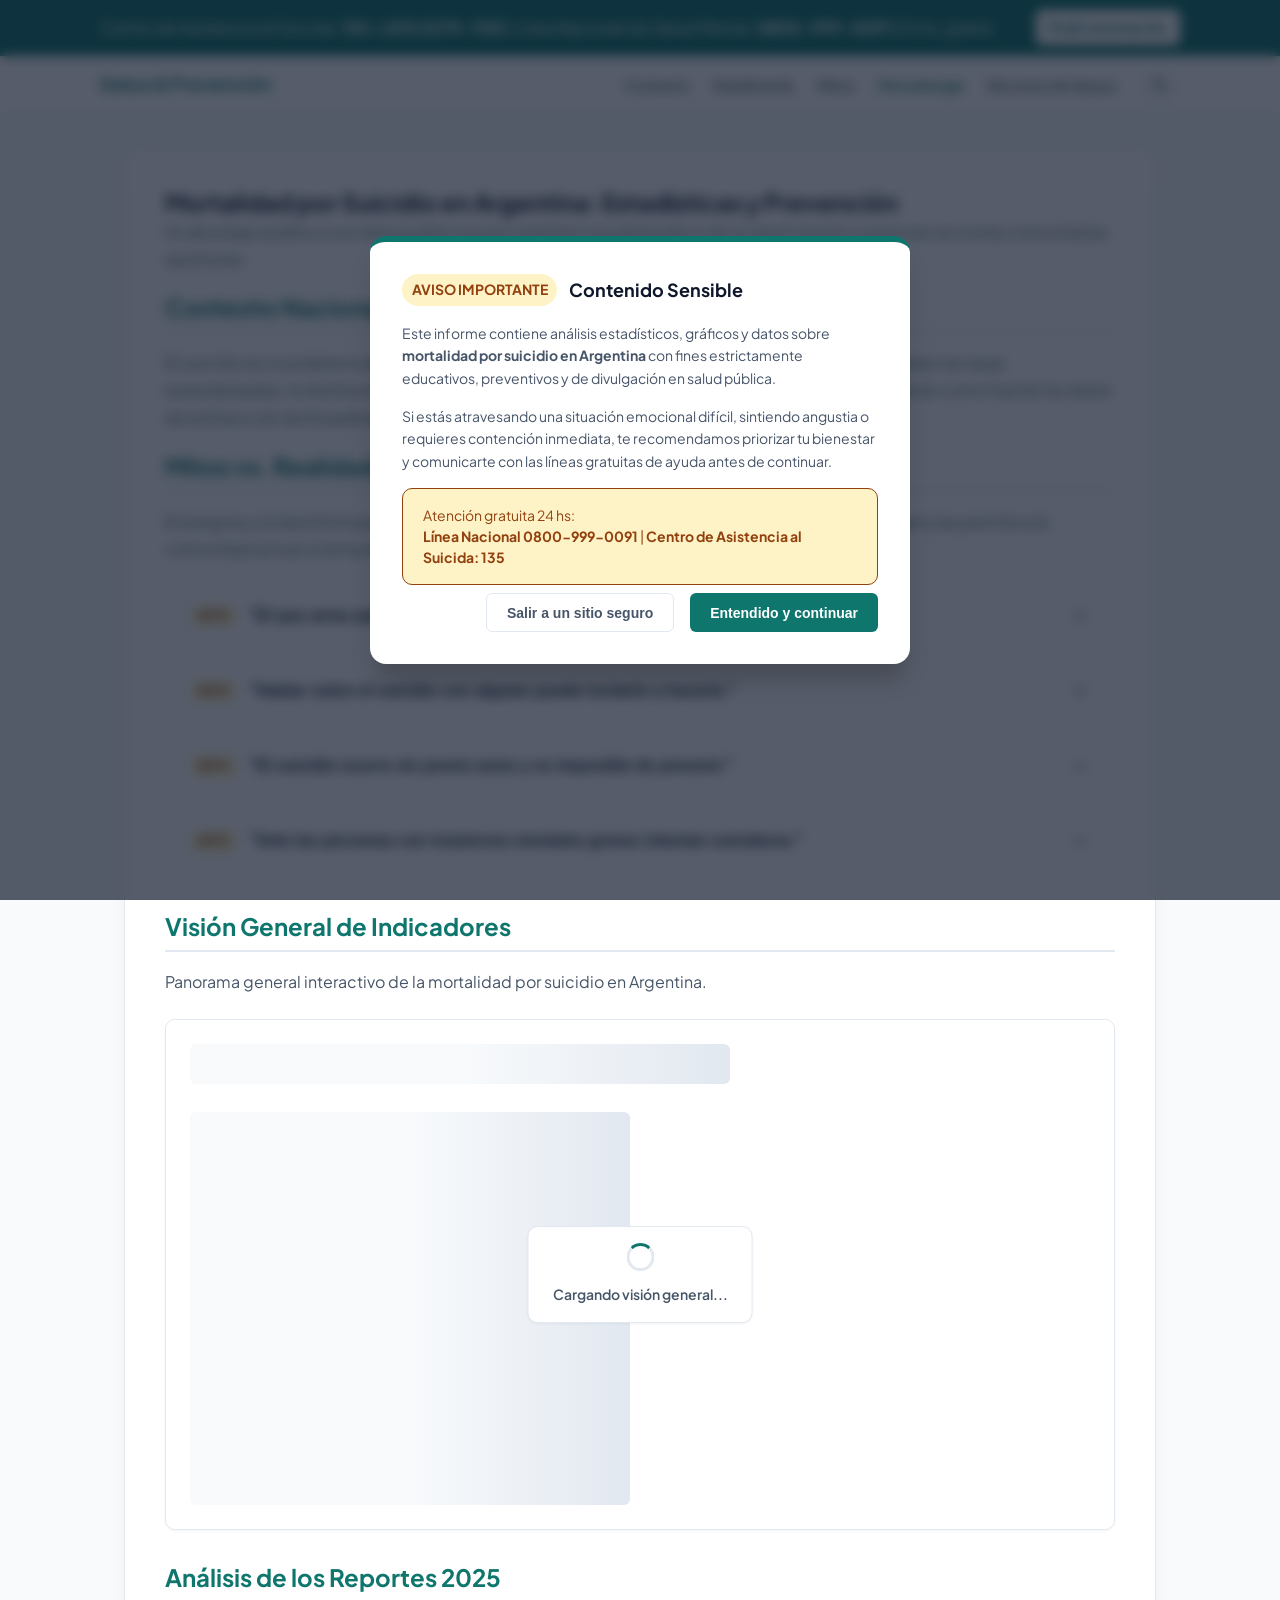
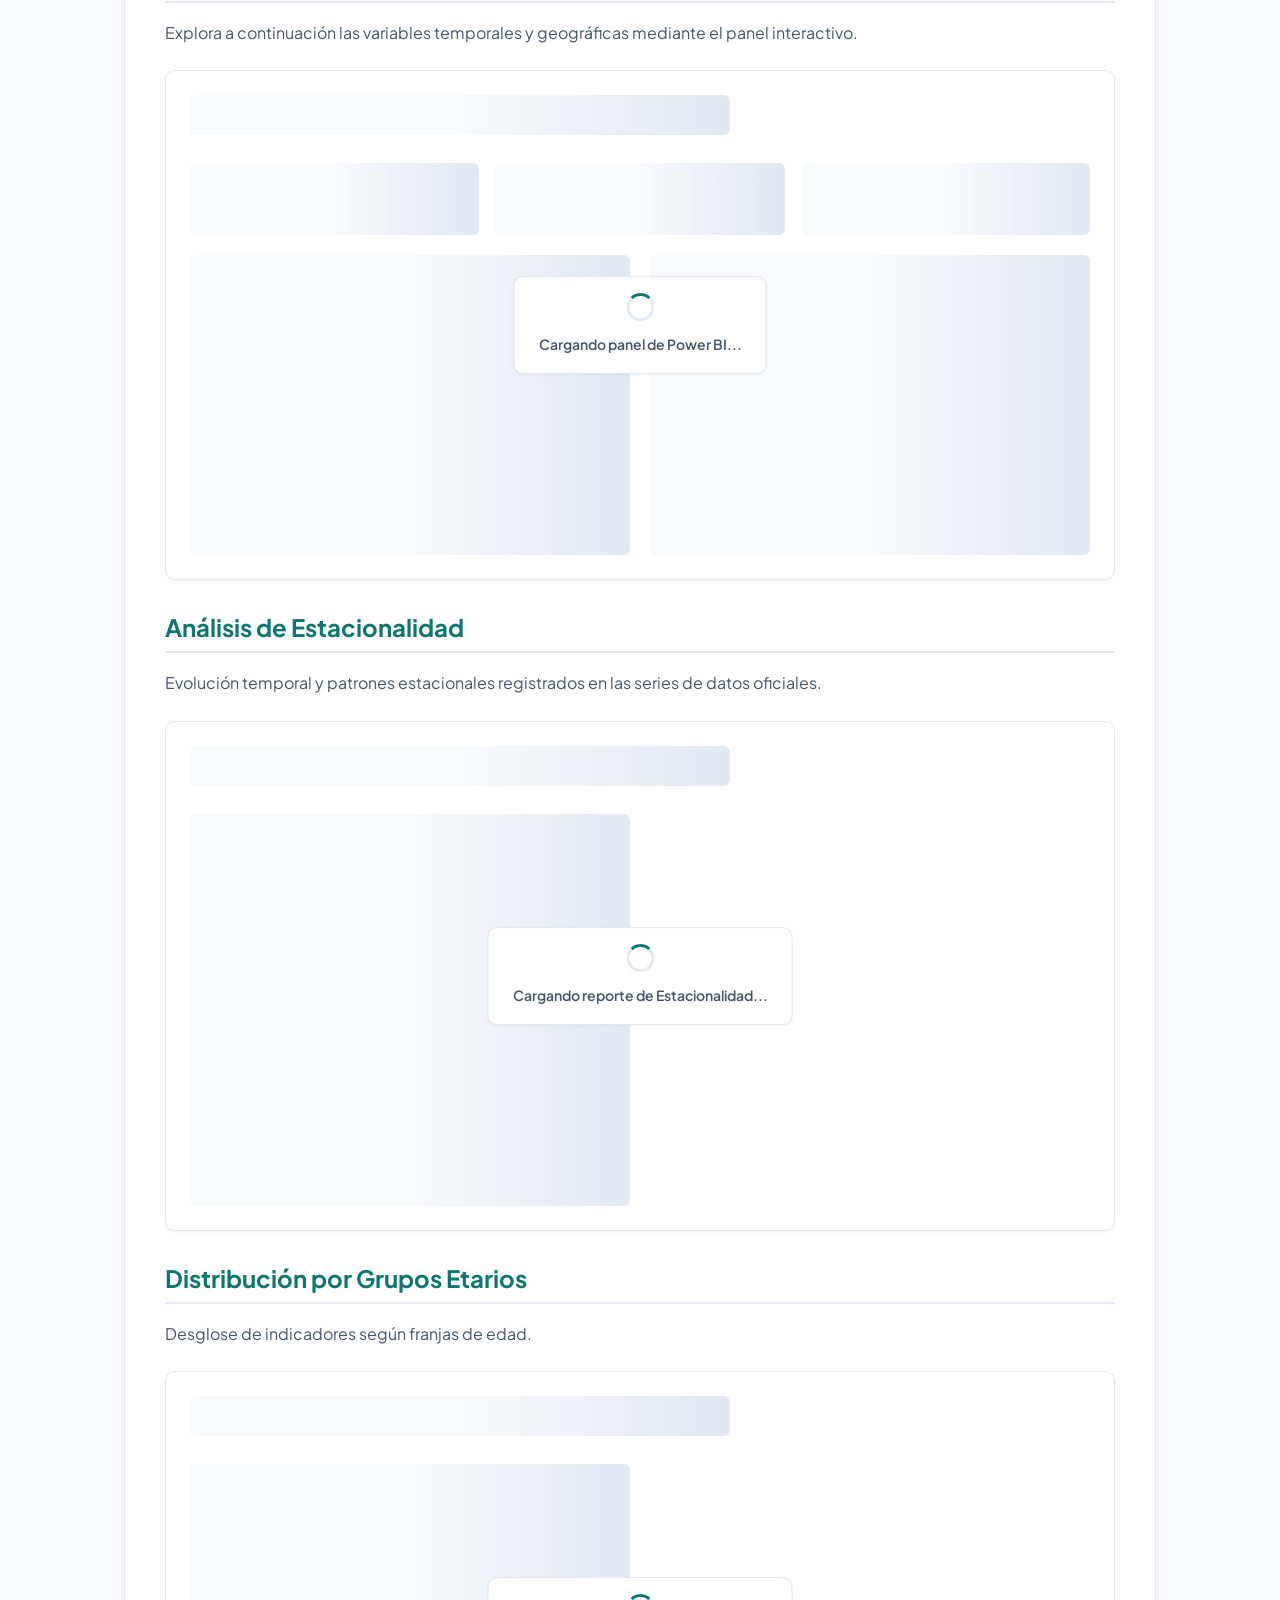
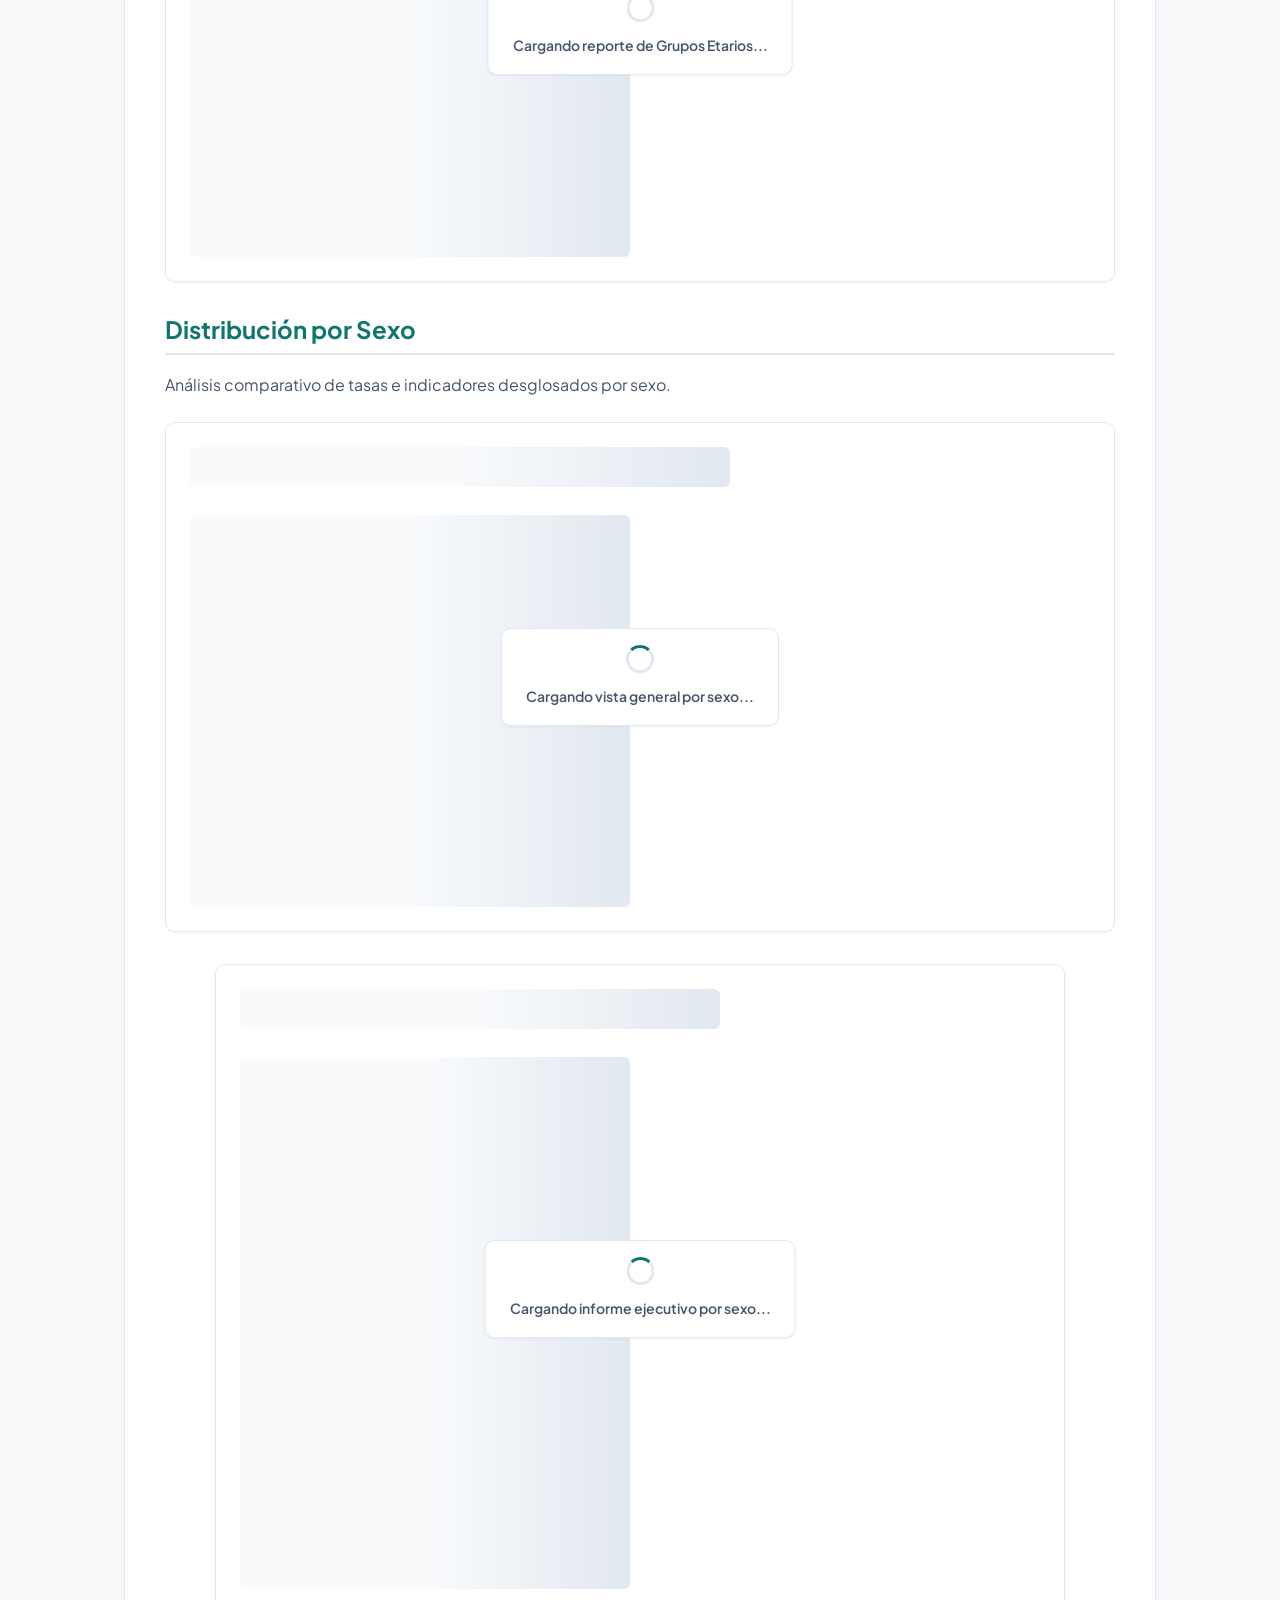
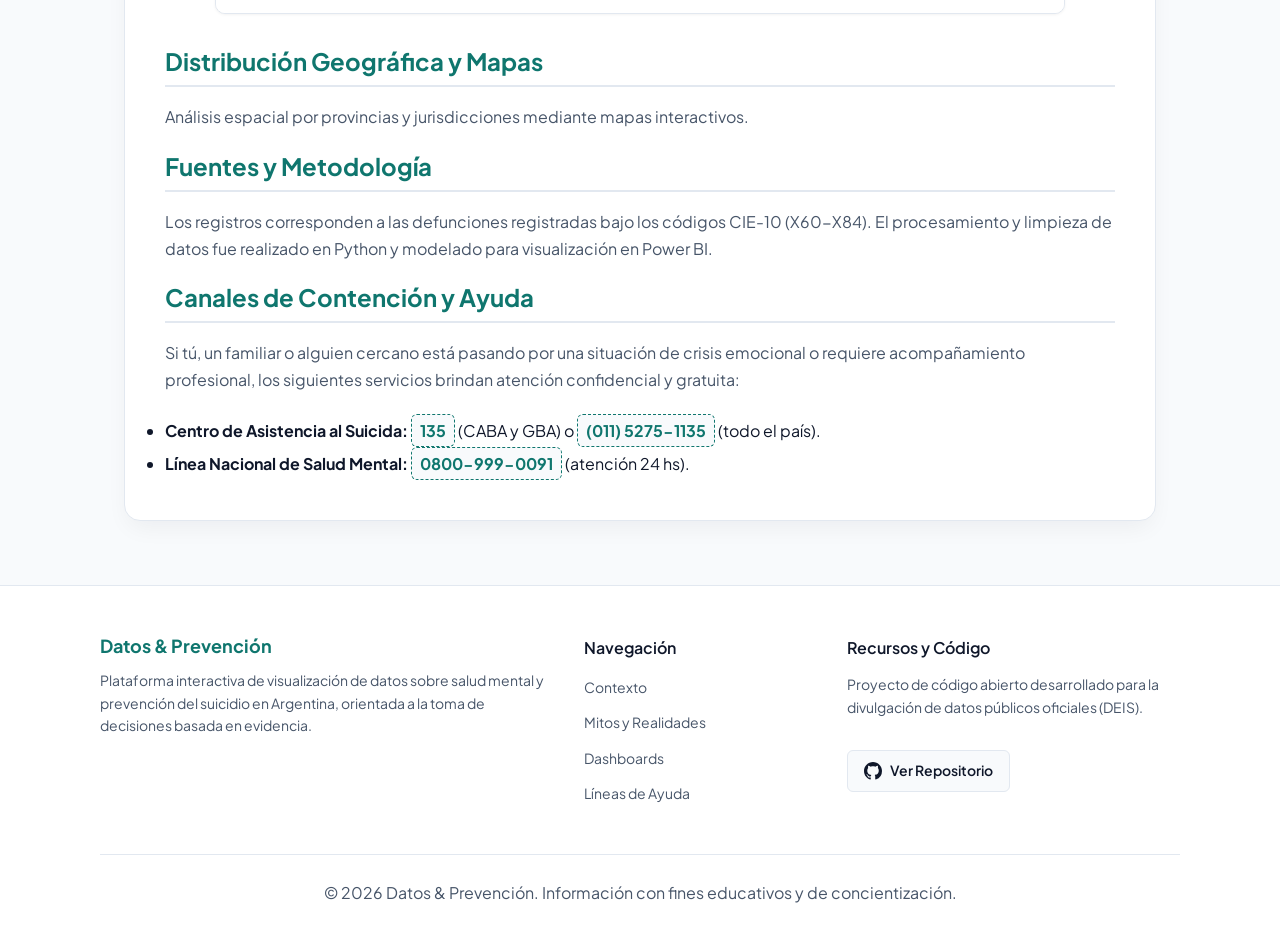
==== commit 125dcec4: "fix/feat: logro esconder la barra inferior de pbi, agrego los nuevos datos" ====
--- a/index.html
+++ b/index.html
@@ -364,6 +364,36 @@
         </section>
 
         <!-- ******************DIAGRAMAS****************** -->
+        <!-- Dashboard Principal / General (Power BI) -->
+        <section id="dashboard">
+          <h2 class="section-title">Visión General de Indicadores</h2>
+          <p class="section-description">
+            Panorama general interactivo de la mortalidad por suicidio en
+            Argentina.
+          </p>
+
+          <div class="iframe-container aspect-16-9">
+            <div class="skeleton-overlay">
+              <div class="skeleton-shimmer skeleton-header"></div>
+              <div class="skeleton-charts">
+                <div class="skeleton-shimmer"></div>
+              </div>
+              <div class="skeleton-message">
+                <div class="skeleton-spinner"></div>
+                <p class="skeleton-text">Cargando visión general...</p>
+              </div>
+            </div>
+            <iframe
+              title="Reporte_General_Indicadores"
+              src="https://app.powerbi.com/view?r=eyJrIjoiNTAwNWRmODAtZmZkZi00YzhkLTkxYmEtMTAyYmIwZWYzNTA2IiwidCI6IjQ2MmMwMmM1LTQ2NTUtNDJlZC1hNGRjLWVmNGU1MTdiNjQ1NCIsImMiOjR9&navContentPaneEnabled=false"
+              allowfullscreen="true"
+            >
+            </iframe>
+          </div>
+        </section>
+
+        <div class="section-divider"></div>
+
         <!-- Sección: Analisis 2025 -->
         <section id="dashboard">
           <h2 class="section-title">Análisis de los Reportes 2025</h2>
@@ -372,7 +402,7 @@
             mediante el panel interactivo.
           </p>
 
-          <div class="iframe-container">
+          <div class="iframe-container aspect-16-9">
             <!-- Esqueleto animado superpuesto -->
             <div class="skeleton-overlay" id="dashboard-skeleton">
               <div class="skeleton-shimmer skeleton-header"></div>
@@ -521,6 +551,82 @@
               allowfullscreen="true"
             >
             </iframe>
+          </div>
+        </section>
+
+        <div class="section-divider"></div>
+
+        <!-- Sección: Mapas y Distribución Geográfica (Tableau) -->
+        <section id="mapas-tableau">
+          <h2 class="section-title">Distribución Geográfica y Mapas</h2>
+          <p class="section-description">
+            Análisis espacial por provincias y jurisdicciones mediante mapas
+            interactivos.
+          </p>
+
+          <div class="tableau-container">
+            <div
+              class="tableauPlaceholder"
+              id="viz1791498892352"
+              style="position: relative; width: 100%"
+            >
+              <noscript>
+                <a href="#">
+                  <img
+                    alt="Dashboard 1"
+                    src="https://public.tableau.com/static/images/re/reporte_mapas/Dashboard1/1_rss.png"
+                    style="border: none"
+                  />
+                </a>
+              </noscript>
+              <object class="tableauViz" style="display: none">
+                <param
+                  name="host_url"
+                  value="https%3A%2F%2Fpublic.tableau.com%2F"
+                />
+                <param name="embed_code_version" value="3" />
+                <param name="site_root" value="" />
+                <param name="name" value="reporte_mapas&#47;Dashboard1" />
+                <param name="tabs" value="no" />
+                <param name="toolbar" value="yes" />
+                <param
+                  name="static_image"
+                  value="https:&#47;&#47;public.tableau.com&#47;static&#47;images&#47;re&#47;reporte_mapas&#47;Dashboard1&#47;1.png"
+                />
+                <param name="animate_transition" value="yes" />
+                <param name="display_static_image" value="yes" />
+                <param name="display_spinner" value="yes" />
+                <param name="display_overlay" value="yes" />
+                <param name="display_count" value="yes" />
+                <param name="language" value="es-ES" />
+              </object>
+            </div>
+            <script type="text/javascript">
+              var divElement = document.getElementById("viz1791498892352");
+              var vizElement = divElement.getElementsByTagName("object")[0];
+              if (divElement.offsetWidth > 800) {
+                vizElement.style.minWidth = "420px";
+                vizElement.style.maxWidth = "850px";
+                vizElement.style.width = "100%";
+                vizElement.style.minHeight = "587px";
+                vizElement.style.maxHeight = "860px";
+                vizElement.style.height = divElement.offsetWidth * 0.75 + "px";
+              } else if (divElement.offsetWidth > 500) {
+                vizElement.style.minWidth = "420px";
+                vizElement.style.maxWidth = "850px";
+                vizElement.style.width = "100%";
+                vizElement.style.minHeight = "587px";
+                vizElement.style.maxHeight = "860px";
+                vizElement.style.height = divElement.offsetWidth * 0.75 + "px";
+              } else {
+                vizElement.style.width = "100%";
+                vizElement.style.height = "727px";
+              }
+              var scriptElement = document.createElement("script");
+              scriptElement.src =
+                "https://public.tableau.com/javascripts/api/viz_v1.js";
+              vizElement.parentNode.insertBefore(scriptElement, vizElement);
+            </script>
           </div>
         </section>
 
--- a/css/layout.css
+++ b/css/layout.css
@@ -270,20 +270,48 @@
   border: none;
 }
 
-/* Proporción Estándar 16:9 (para 1600x900 y 1920x1080) */
+/* Contenedor recortador base para reportes 16:9 */
 .iframe-container.aspect-16-9 {
-  padding-top: 56.25%; /* (900/1600) * 100 = 56.25% */
-  min-height: 450px;
-}
-
-/* Proporción Vertical / Formato Carta (para 816x1056) */
+  position: relative;
+  width: 100%;
+  padding-top: 53.5%; /* Reducido de 56.25% a 53.5% para recortar la parte inferior */
+  height: 0;
+  overflow: hidden; /* Oculta la barra de Power BI empujada */
+  border-radius: var(--radius-md);
+  border: 1px solid var(--color-border);
+  background-color: var(--color-bg-surface);
+}
+
+.iframe-container.aspect-16-9 iframe {
+  position: absolute;
+  top: 0;
+  left: 0;
+  width: 100%;
+  height: 106%; /* Empuja la barra inferior de Power BI hacia abajo */
+  border: none;
+}
+
+/* Contenedor recortador para el formato vertical */
 .iframe-container.aspect-vertical {
-  padding-top: 0;       /* Desactivamos el cálculo por porcentaje */
-  height: 650px;        /* Altura fija cómoda en escritorio */
-  max-width: 850px;     /* Ancho máximo centrado */
+  position: relative;
+  width: 100%;
+  max-width: 850px;
+  height: 620px; /* Altura del marco visible */
+  overflow: hidden; /* Corta la barra sobrante */
   margin-left: auto;
   margin-right: auto;
-  transition: height 0.3s ease;
+  border-radius: var(--radius-md);
+  border: 1px solid var(--color-border);
+  background-color: var(--color-bg-surface);
+}
+
+.iframe-container.aspect-vertical iframe {
+  position: absolute;
+  top: 0;
+  left: 0;
+  width: 100%;
+  height: calc(100% + 38px); /* Suma exactamente los 38px que mide la barra inferior */
+  border: none;
 }
 
 .margin-top-md {
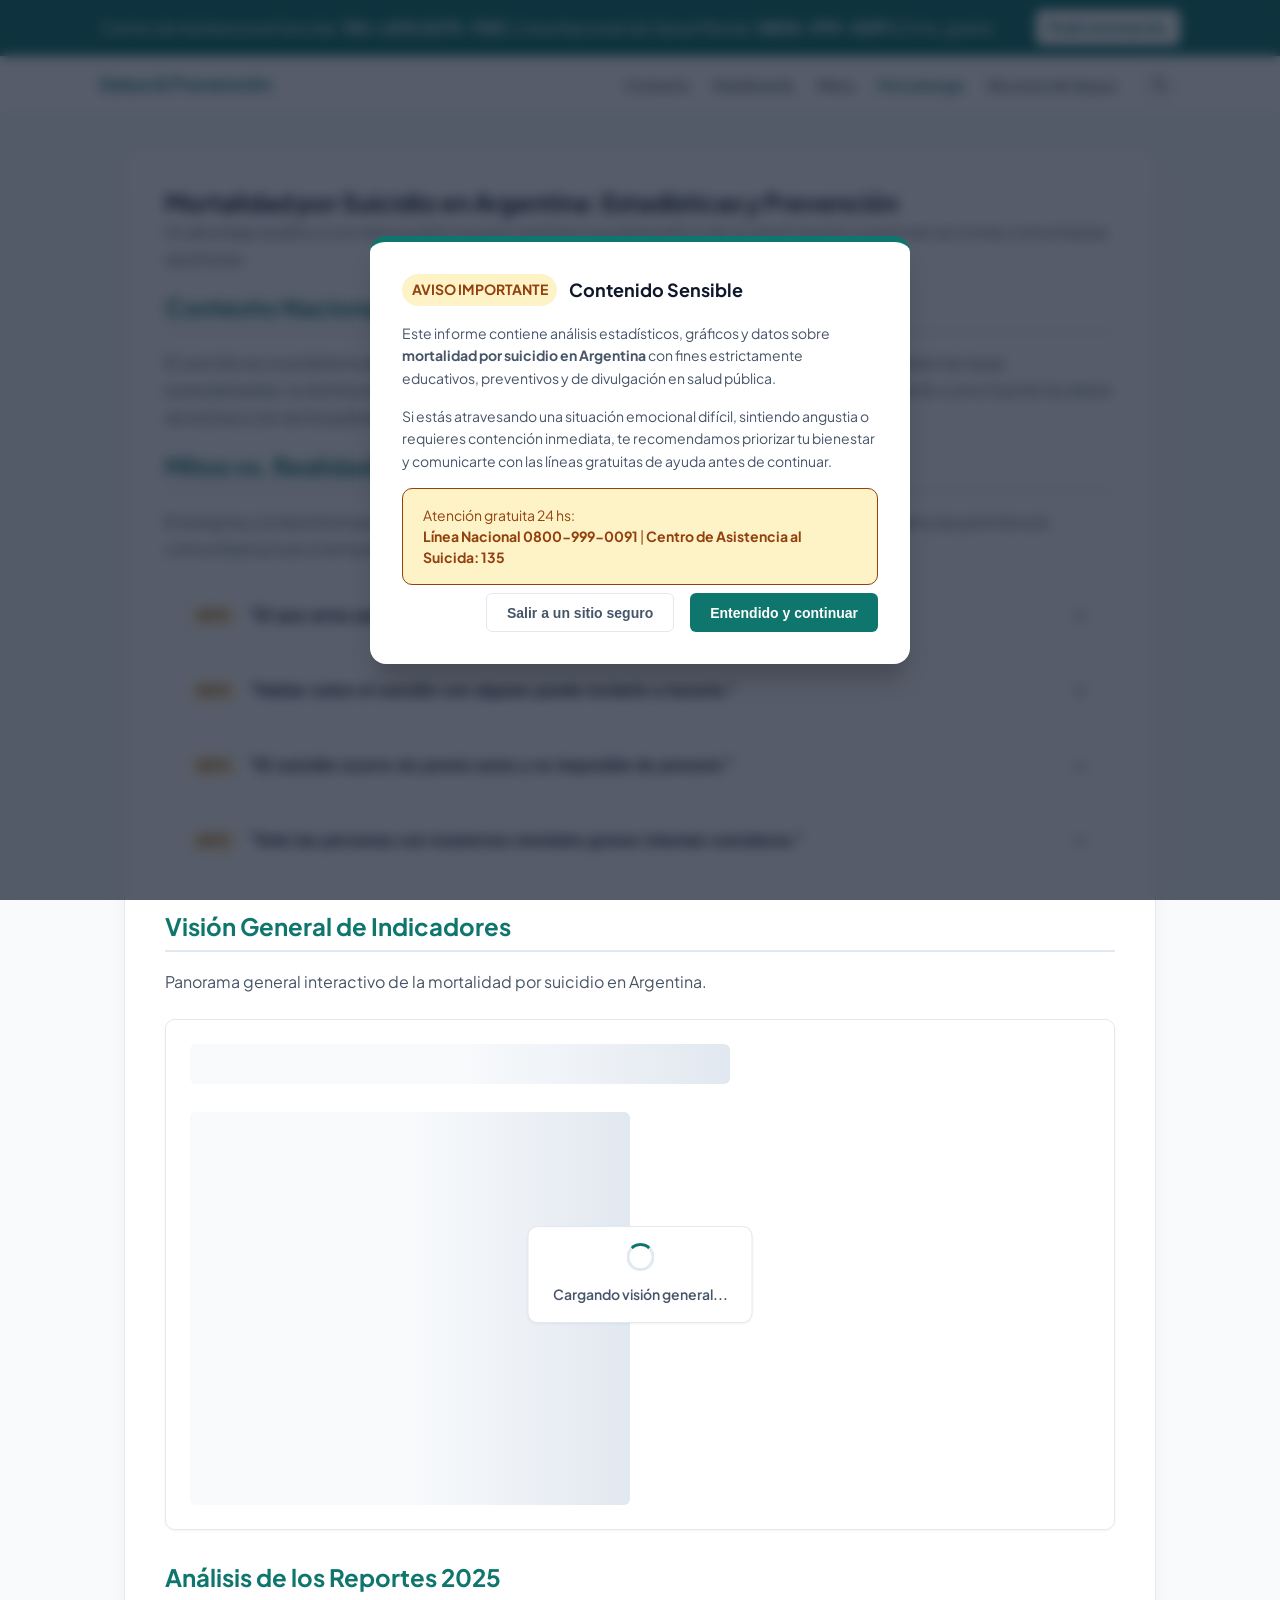
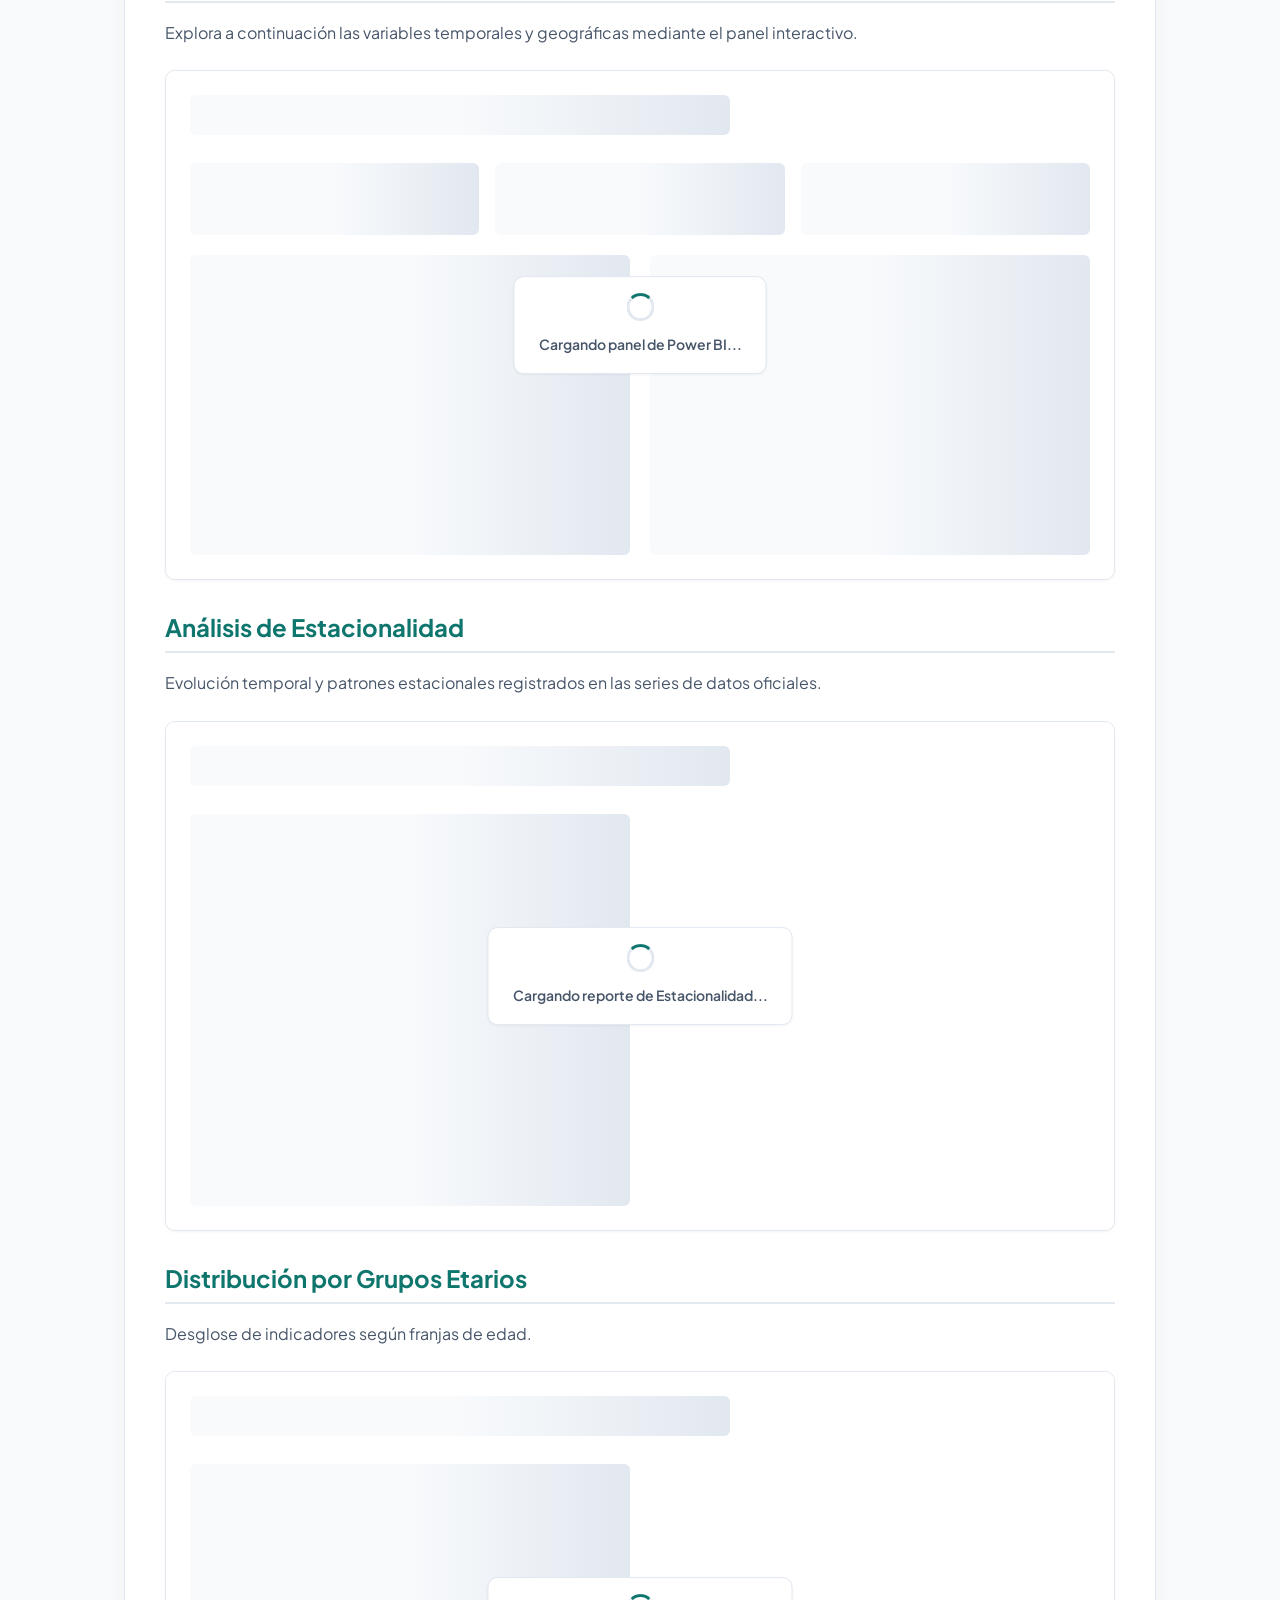
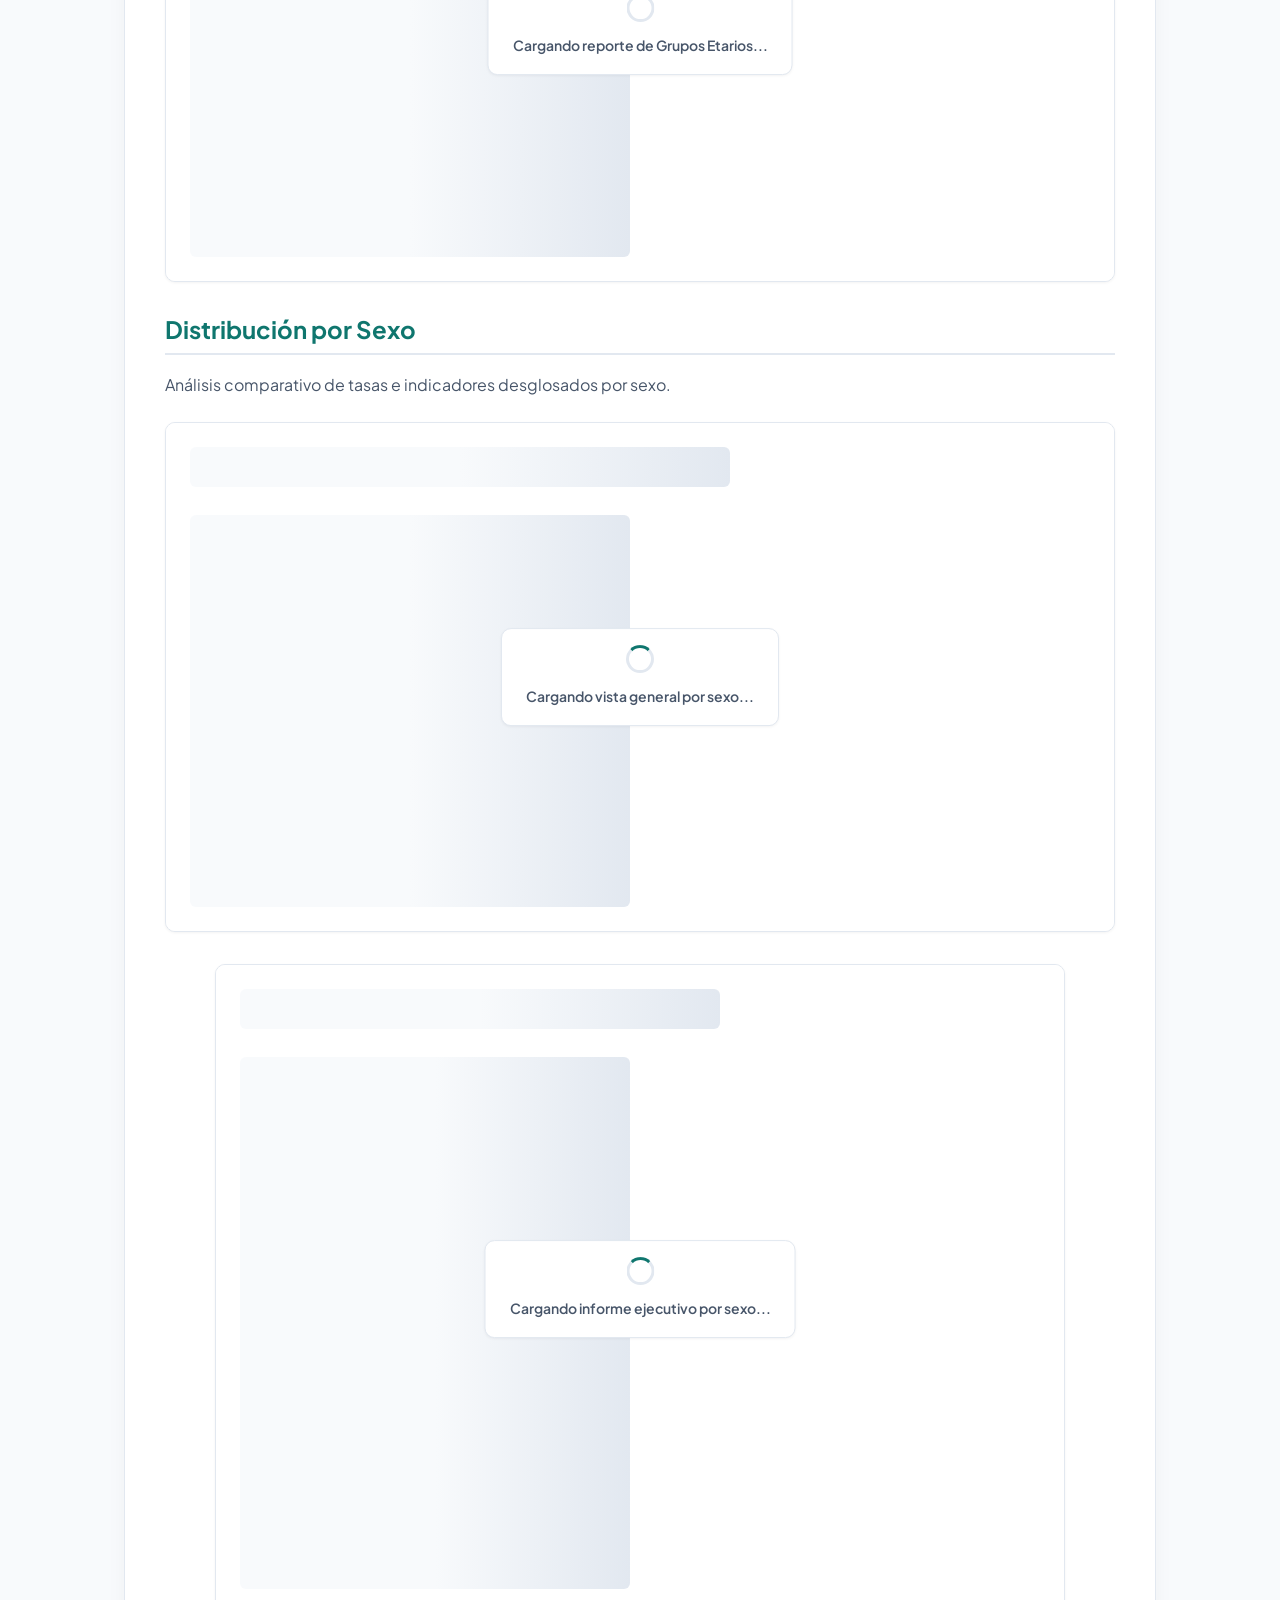
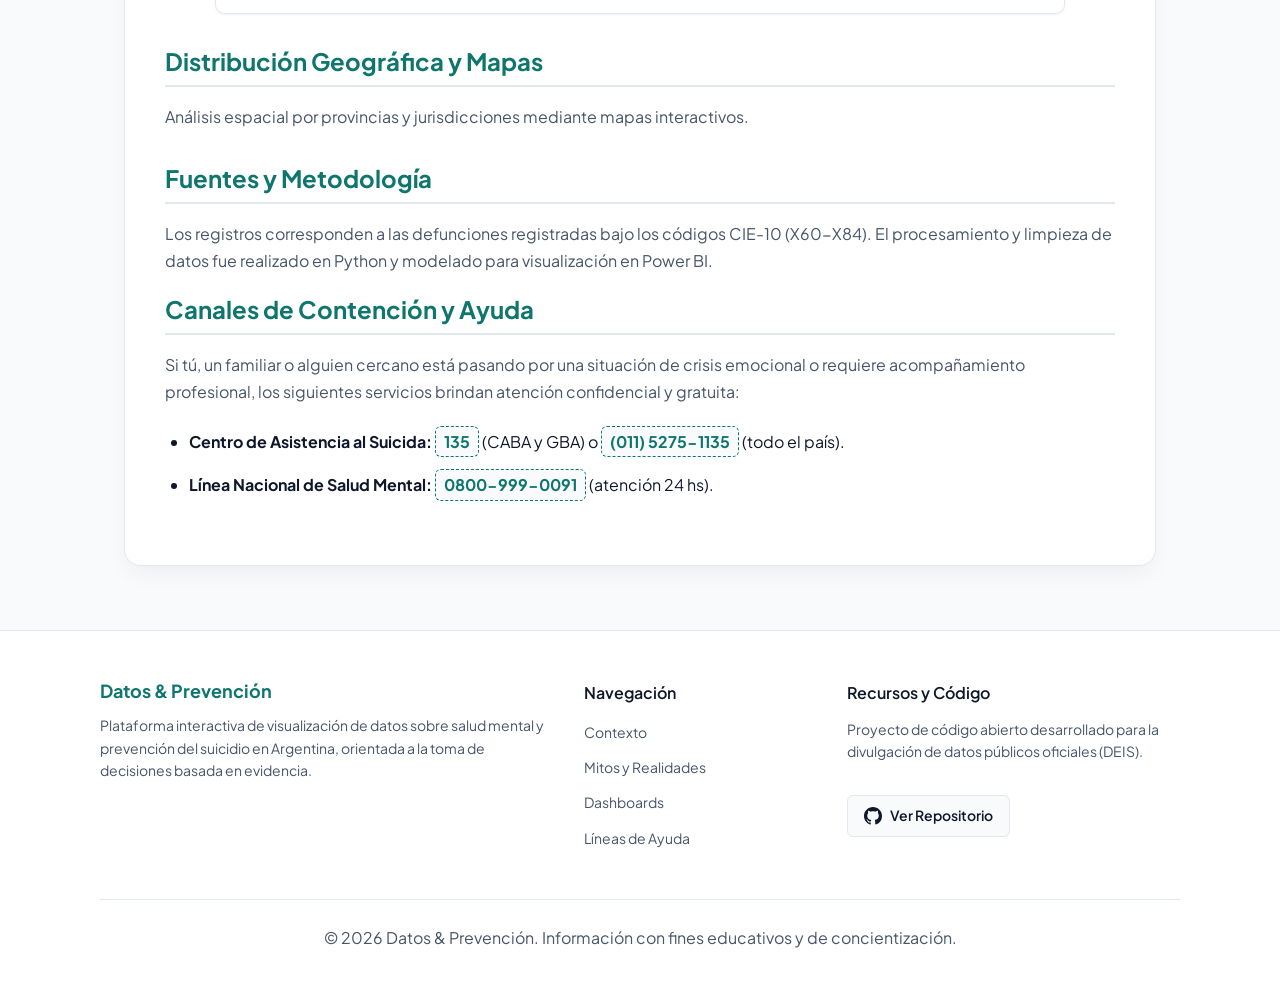
==== commit c5258d29: "fix: correccion de espaciado en titulos y contenido" ====
--- a/index.html
+++ b/index.html
@@ -633,7 +633,7 @@
         <div class="section-divider"></div>
 
         <!-- Sección 3: Metodología y origen de los datos -->
-        <section id="metodologia">
+        <section id="metodologia" class=" margin-top-md">
           <h2 class="section-title">Fuentes y Metodología</h2>
           <p>
             Los registros corresponden a las defunciones registradas bajo los
@@ -642,6 +642,7 @@
           </p>
         </section>
 
+        <!-- Sección : Canales de contencion y ayuda -->
         <section id="recursos">
           <h2 class="section-title">Canales de Contención y Ayuda</h2>
           <p>
--- a/css/base.css
+++ b/css/base.css
@@ -38,4 +38,18 @@
 
 a:hover {
   color: var(--color-primary-hover);
+}
+
+/* Estilos para listas dentro de las secciones de texto */
+#recursos ul,
+main ul {
+  padding-left: 1.5rem; /* O "padding-left: 24px;" */
+  margin-top: 1rem;
+  margin-bottom: 1.5rem;
+}
+
+#recursos li,
+main li {
+  margin-bottom: 0.75rem; /* Espaciado entre cada viñeta */
+  line-height: 1.6;
 }
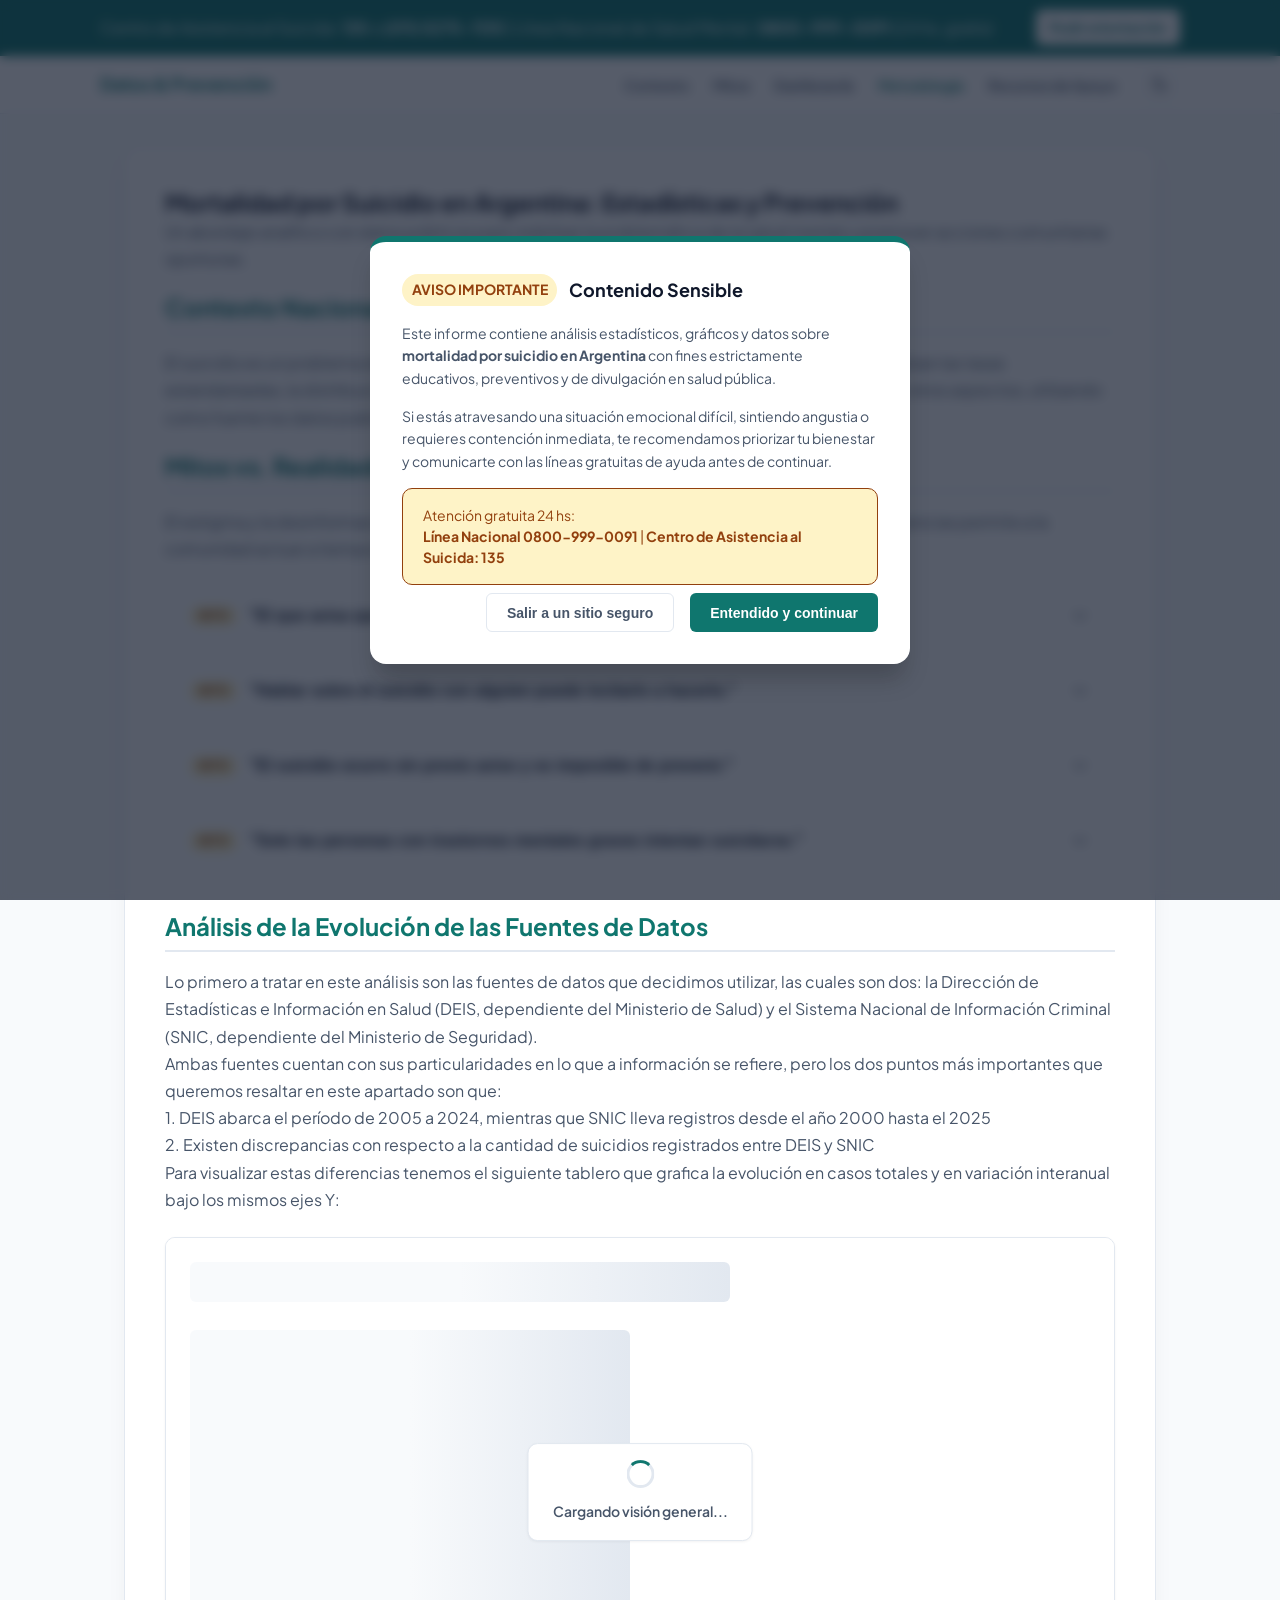
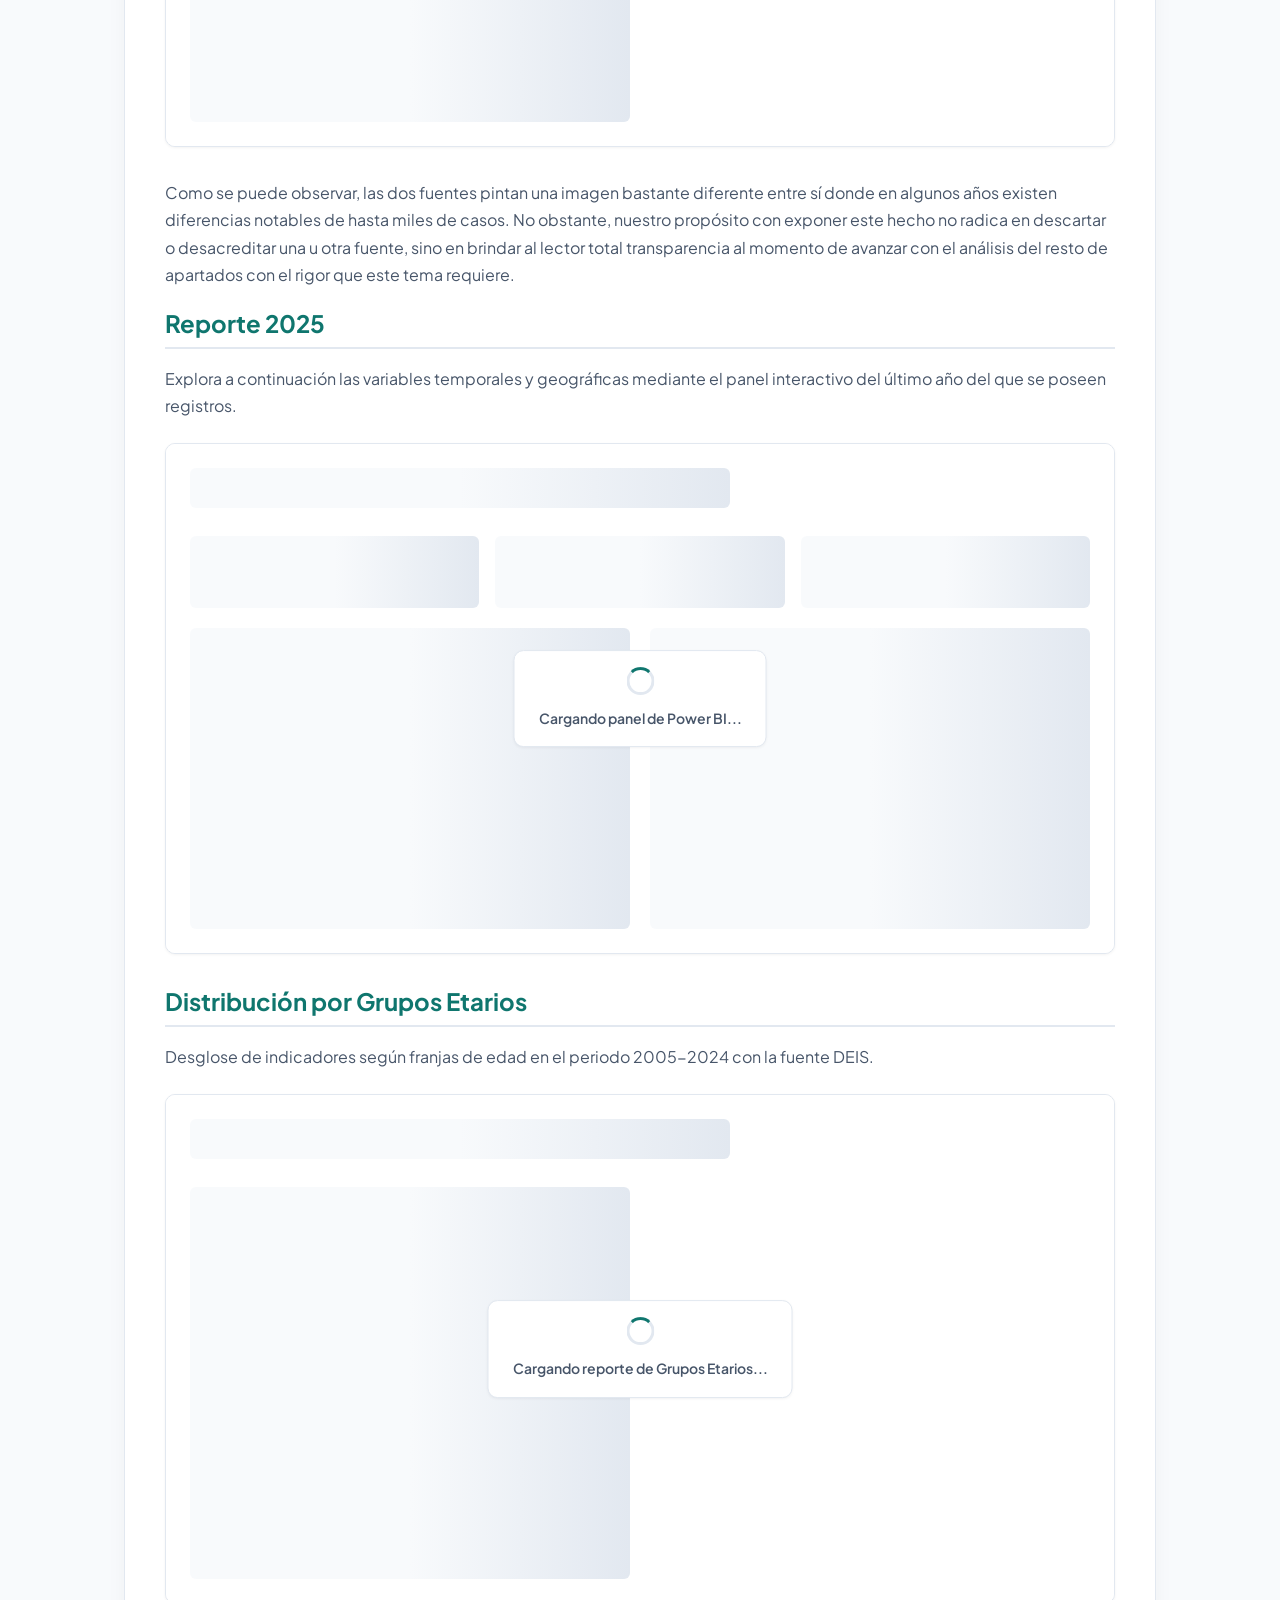
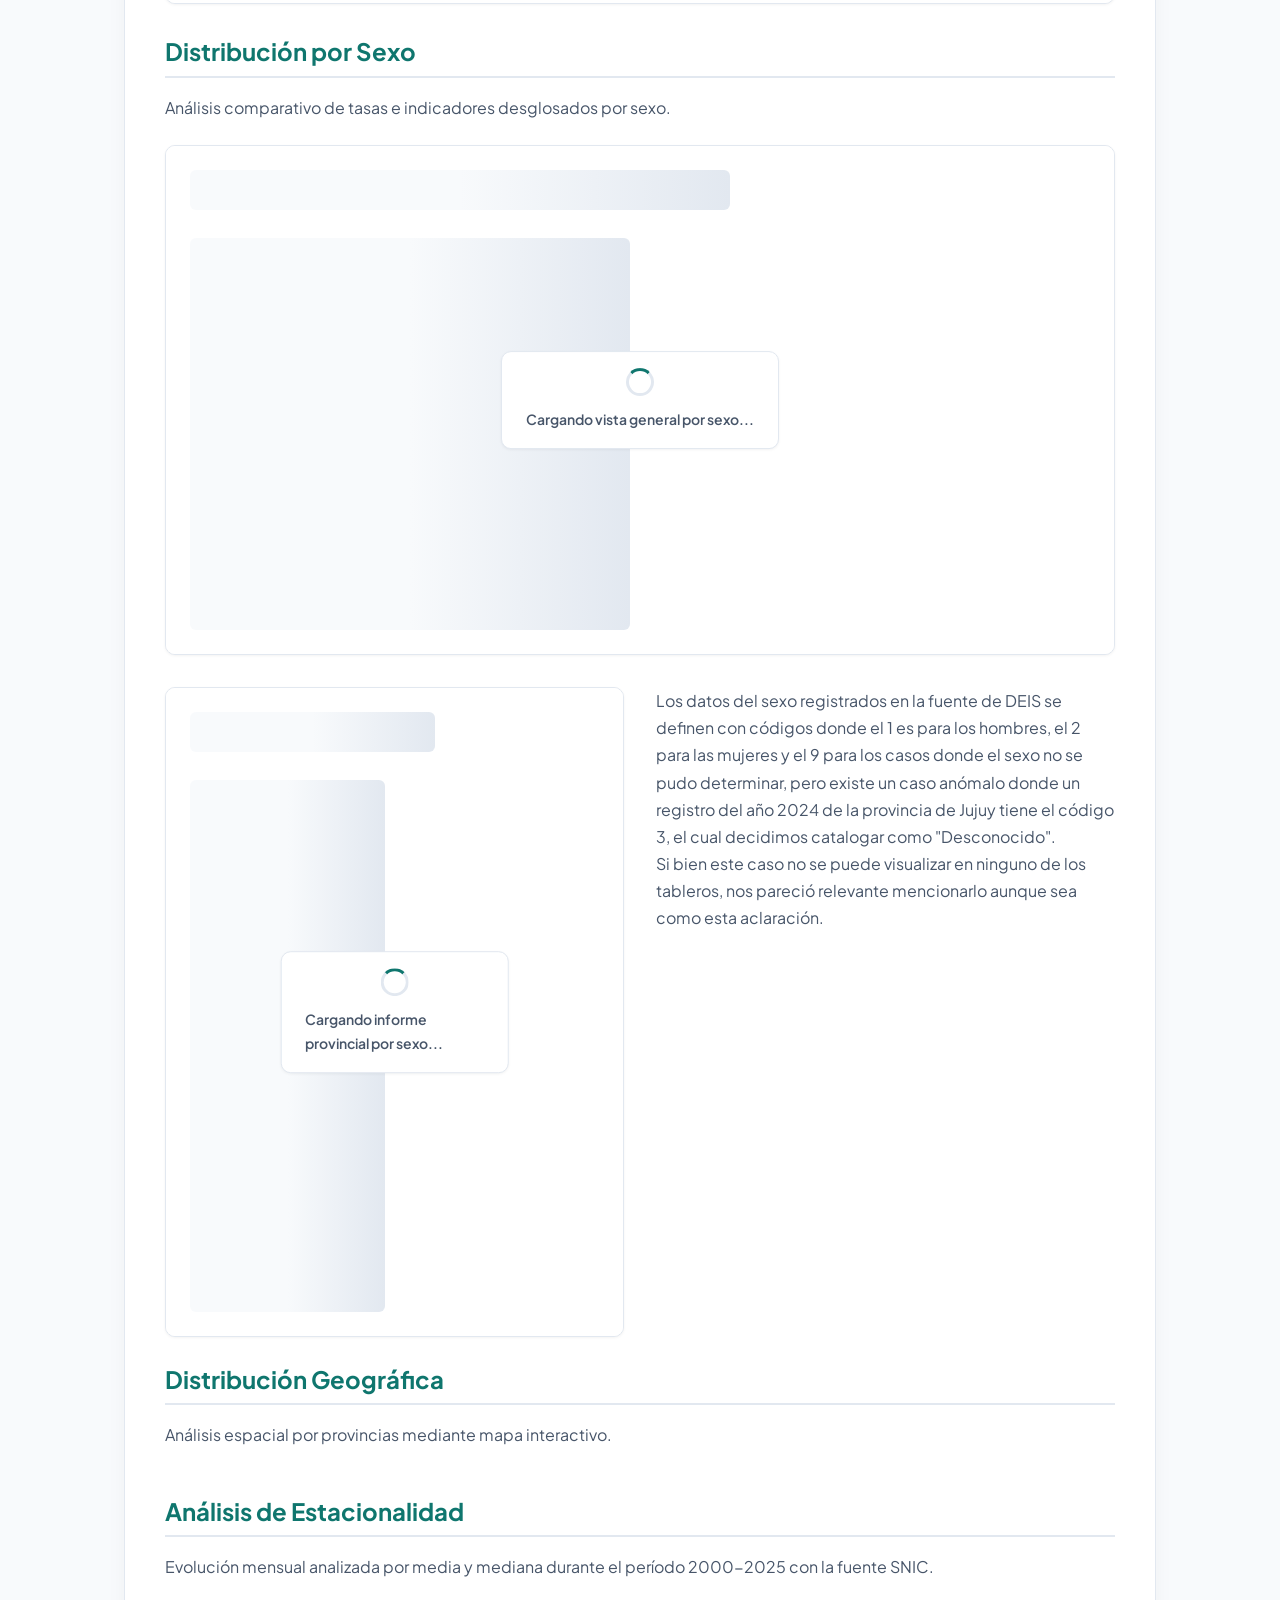
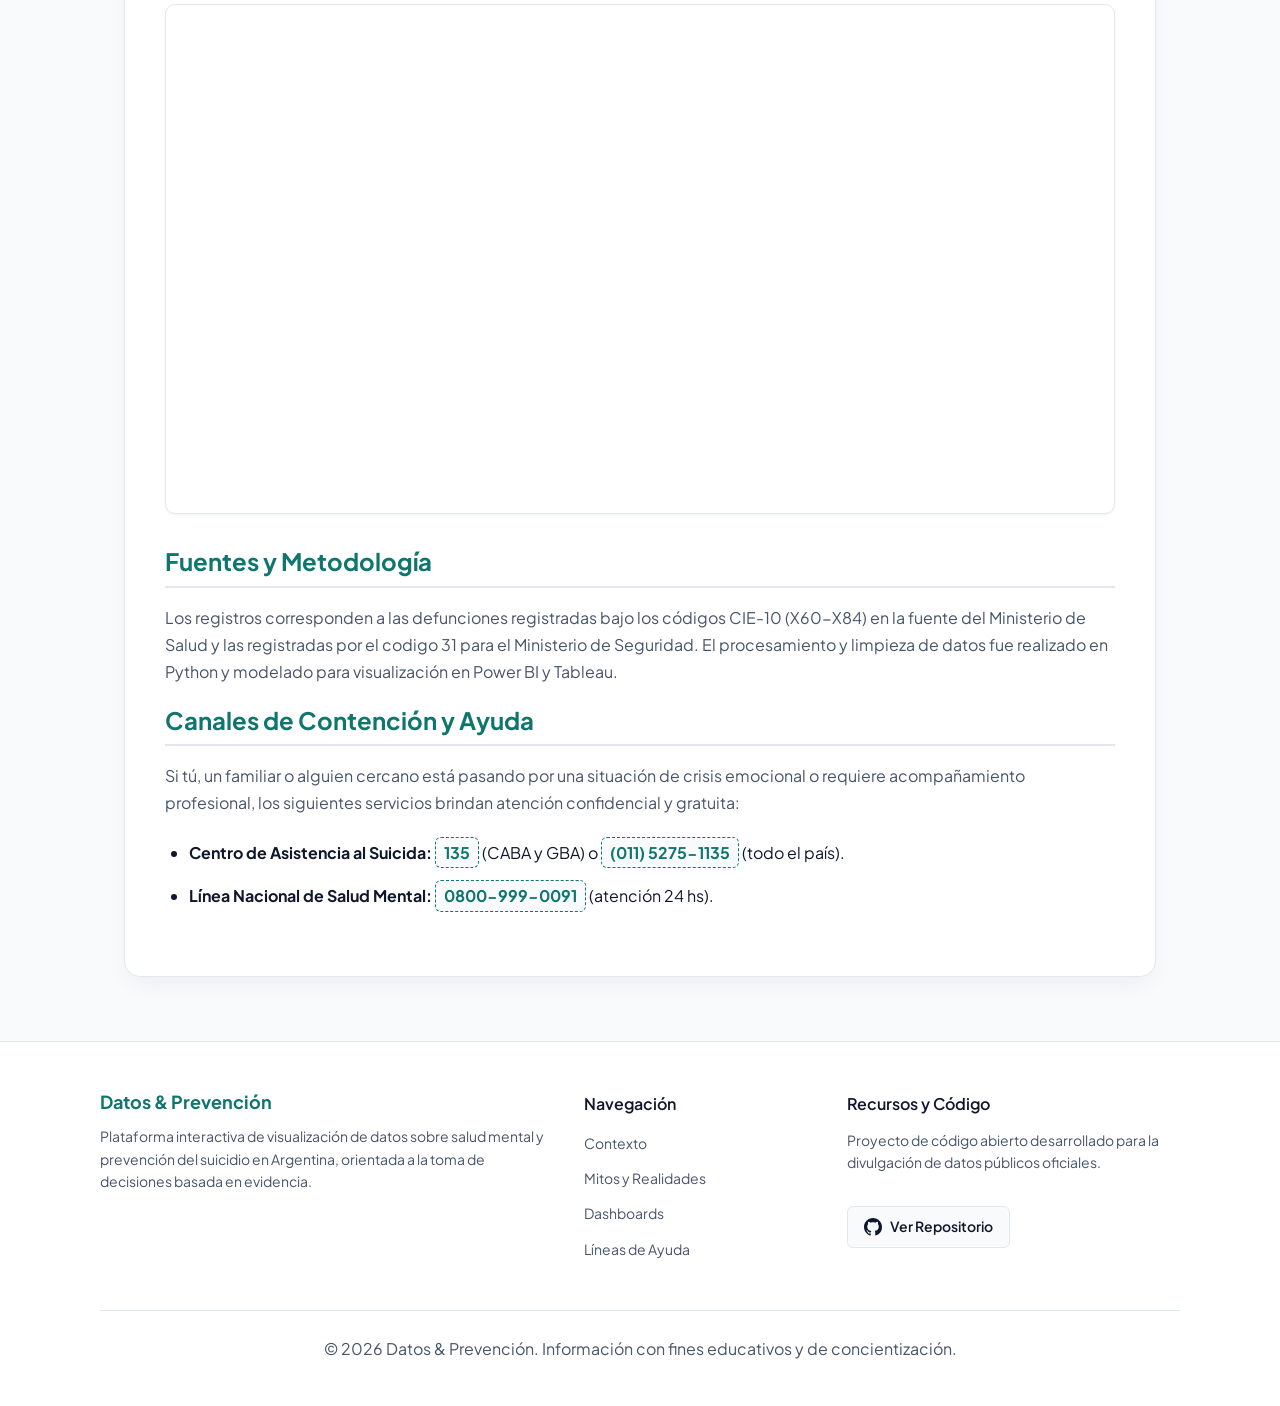
==== commit 5802c03d: "ajustes en el orden de las categorias, las descripciones y aspectos visuales de la categoria sexo" ====
--- a/index.html
+++ b/index.html
@@ -110,8 +110,8 @@
           <nav>
             <ul class="nav-links">
               <li><a href="#contexto">Contexto</a></li>
+              <li><a href="#mitos">Mitos</a></li>
               <li><a href="#dashboard">Dashboards</a></li>
-              <li><a href="#mitos">Mitos</a></li>
               <li><a href="#metodologia">Metodología</a></li>
               <li><a href="#recursos">Recursos de Apoyo</a></li>
               <li>
@@ -184,10 +184,9 @@
           <p>
             El suicidio es un problema de salud pública prioritario y
             prevenible. A través de este informe se analizan las tasas
-            estandarizadas, la distribución geográfica por provincias y los
-            grupos etarios más expuestos, utilizando como fuente los datos de la
-            Dirección de Estadísticas e Información de Salud (DEIS) del
-            Ministerio de Salud de la Nación.
+            estandarizadas, la distribución geográfica por provincias, y los
+            grupos etarios más expuestos entre otros aspectos, utilizando como fuente los datos publicos 
+            y anonimizados del Ministerio de Salud y Seguridad de la Nación.
           </p>
         </section>
 
@@ -366,10 +365,18 @@
         <!-- ******************DIAGRAMAS****************** -->
         <!-- Dashboard Principal / General (Power BI) -->
         <section id="dashboard">
-          <h2 class="section-title">Visión General de Indicadores</h2>
+          <h2 class="section-title">Análisis de la Evolución de las Fuentes de Datos</h2>
           <p class="section-description">
-            Panorama general interactivo de la mortalidad por suicidio en
-            Argentina.
+            Lo primero a tratar en este análisis son las fuentes de datos que decidimos utilizar,
+            las cuales son dos: la Dirección de Estadísticas e Información en Salud (DEIS, dependiente
+            del Ministerio de Salud) y el Sistema Nacional de Información Criminal (SNIC, dependiente
+            del Ministerio de Seguridad).
+            <br>Ambas fuentes cuentan con sus particularidades en lo que a información se refiere, 
+            pero los dos puntos más importantes que queremos resaltar en este apartado son que:
+            <br>1. DEIS abarca el período de 2005 a 2024, mientras que SNIC lleva registros desde el año 2000 hasta el 2025
+            <br>2. Existen discrepancias con respecto a la cantidad de suicidios registrados entre DEIS y SNIC
+            <br>Para visualizar estas diferencias tenemos el siguiente tablero que grafica la evolución 
+            en casos totales y en variación interanual bajo los mismos ejes Y:
           </p>
 
           <div class="iframe-container aspect-16-9">
@@ -390,16 +397,23 @@
             >
             </iframe>
           </div>
+          <p class="section-description">
+            Como se puede observar, las dos fuentes pintan una imagen bastante diferente entre sí 
+            donde en algunos años existen diferencias notables de hasta miles de casos. No obstante, 
+            nuestro propósito con exponer este hecho no radica en descartar o desacreditar una u otra 
+            fuente, sino en brindar al lector total transparencia al momento de avanzar con el 
+            análisis del resto de apartados con el rigor que este tema requiere.
+          </p>
         </section>
 
         <div class="section-divider"></div>
 
         <!-- Sección: Analisis 2025 -->
         <section id="dashboard">
-          <h2 class="section-title">Análisis de los Reportes 2025</h2>
+          <h2 class="section-title">Reporte 2025</h2>
           <p>
             Explora a continuación las variables temporales y geográficas
-            mediante el panel interactivo.
+            mediante el panel interactivo del último año del que se poseen registros.
           </p>
 
           <div class="iframe-container aspect-16-9">
@@ -439,45 +453,11 @@
         <!-- Separador visual  -->
         <div class="section-divider"></div>
 
-        <!-- Sección: Análisis de Estacionalidad -->
-        <section id="estacionalidad">
-          <h2 class="section-title">Análisis de Estacionalidad</h2>
-          <p class="section-description">
-            Evolución temporal y patrones estacionales registrados en las series
-            de datos oficiales.
-          </p>
-
-          <div class="iframe-container aspect-16-9">
-            <div class="skeleton-overlay">
-              <div class="skeleton-shimmer skeleton-header"></div>
-              <div class="skeleton-charts">
-                <div class="skeleton-shimmer"></div>
-              </div>
-              <div class="skeleton-message">
-                <div class="skeleton-spinner"></div>
-                <p class="skeleton-text">
-                  Cargando reporte de Estacionalidad...
-                </p>
-              </div>
-            </div>
-            <iframe
-              id="estacionalidad-iframe"
-              title="Reporte_Estacionalidad"
-              src="https://app.powerbi.com/view?r=eyJrIjoiNjNiMDc5MzgtYjNhMS00ZTFjLTgxZTgtZjk5ZWZhZDA5ZTZmIiwidCI6IjQ2MmMwMmM1LTQ2NTUtNDJlZC1hNGRjLWVmNGU1MTdiNjQ1NCIsImMiOjR9&pageName=c20a246b6212b76d78f0&navContentPaneEnabled=false"
-              allowfullscreen="true"
-            >
-            </iframe>
-          </div>
-        </section>
-
-        <!-- Separador visual  -->
-        <div class="section-divider"></div>
-
         <!-- Sección: Grupos Etarios -->
         <section id="grupos-etarios">
           <h2 class="section-title">Distribución por Grupos Etarios</h2>
           <p class="section-description">
-            Desglose de indicadores según franjas de edad.
+            Desglose de indicadores según franjas de edad en el periodo 2005-2024 con la fuente DEIS.
           </p>
 
           <div class="iframe-container aspect-16-9">
@@ -532,36 +512,47 @@
           </div>
 
           <!-- Vista Detallada Vertical -->
-          <div class="iframe-container aspect-vertical margin-top-md">
-            <div class="skeleton-overlay">
-              <div class="skeleton-shimmer skeleton-header"></div>
-              <div class="skeleton-charts">
-                <div class="skeleton-shimmer"></div>
-              </div>
-              <div class="skeleton-message">
-                <div class="skeleton-spinner"></div>
-                <p class="skeleton-text">
-                  Cargando informe ejecutivo por sexo...
-                </p>
-              </div>
-            </div>
-            <iframe
-              title="Reporte_Sexo_Detalle"
-              src="https://app.powerbi.com/view?r=eyJrIjoiNzBmNzMxNWYtMDI2NS00ZjY2LTg5MTgtNmQ3Y2E0ODk0MTIxIiwidCI6IjQ2MmMwMmM1LTQ2NTUtNDJlZC1hNGRjLWVmNGU1MTdiNjQ1NCIsImMiOjR9&pageName=524c3b90f567ecc38a85&navContentPaneEnabled=false"
-              allowfullscreen="true"
-            >
-            </iframe>
-          </div>
-        </section>
-
-        <div class="section-divider"></div>
+          <div class="contenedor-grafico-texto">
+            <div class="iframe-container aspect-vertical">
+              <div class="skeleton-overlay">
+                <div class="skeleton-shimmer skeleton-header"></div>
+                <div class="skeleton-charts">
+                  <div class="skeleton-shimmer"></div>
+                </div>
+                <div class="skeleton-message">
+                  <div class="skeleton-spinner"></div>
+                  <p class="skeleton-text">
+                    Cargando informe provincial por sexo...
+                  </p>
+                </div>
+              </div>
+              <iframe
+                title="Reporte_Sexo_Detalle"
+                src="https://app.powerbi.com/view?r=eyJrIjoiNzBmNzMxNWYtMDI2NS00ZjY2LTg5MTgtNmQ3Y2E0ODk0MTIxIiwidCI6IjQ2MmMwMmM1LTQ2NTUtNDJlZC1hNGRjLWVmNGU1MTdiNjQ1NCIsImMiOjR9&pageName=524c3b90f567ecc38a85&navContentPaneEnabled=false"
+                allowfullscreen="true"
+              >
+              </iframe>
+            </div>
+            <div class="columna-mitad">
+              <p class="section-description">
+                Los datos del sexo registrados en la fuente de DEIS se definen con códigos donde el 1 es 
+                para los hombres, el 2 para las mujeres y el 9 para los casos donde el sexo no se pudo 
+                determinar, pero existe un caso anómalo donde un registro del año 2024 de la provincia 
+                de Jujuy tiene el código 3, el cual decidimos catalogar como "Desconocido". 
+                <br>Si bien este caso no se puede visualizar en ninguno de los tableros, nos pareció 
+                relevante mencionarlo aunque sea como esta aclaración.
+              </p>
+            </div>
+          </div>
+        </section>
+
+        <div class="section-divider"><br></div>
 
         <!-- Sección: Mapas y Distribución Geográfica (Tableau) -->
         <section id="mapas-tableau">
-          <h2 class="section-title">Distribución Geográfica y Mapas</h2>
+          <h2 class="section-title">Distribución Geográfica</h2>
           <p class="section-description">
-            Análisis espacial por provincias y jurisdicciones mediante mapas
-            interactivos.
+            Análisis espacial por provincias mediante mapa interactivo.
           </p>
 
           <div class="tableau-container">
@@ -630,6 +621,40 @@
           </div>
         </section>
 
+        <!-- Separador visual  -->
+        <div class="section-divider"><br></div>
+
+        <!-- Sección: Análisis de Estacionalidad -->
+        <section id="estacionalidad">
+          <h2 class="section-title">Análisis de Estacionalidad</h2>
+          <p class="section-description">
+            Evolución mensual analizada por media y mediana durante el período 2000-2025 con la fuente
+            SNIC.
+          </p>
+
+          <div class="iframe-container aspect-16-9">
+            <div class="skeleton-overlay">
+              <div class="skeleton-shimmer skeleton-header"></div>
+              <div class="skeleton-charts">
+                <div class="skeleton-shimmer"></div>
+              </div>
+              <div class="skeleton-message">
+                <div class="skeleton-spinner"></div>
+                <p class="skeleton-text">
+                  Cargando reporte de Estacionalidad...
+                </p>
+              </div>
+            </div>
+            <iframe
+              id="estacionalidad-iframe"
+              title="Reporte_Estacionalidad"
+              src="https://app.powerbi.com/view?r=eyJrIjoiNjNiMDc5MzgtYjNhMS00ZTFjLTgxZTgtZjk5ZWZhZDA5ZTZmIiwidCI6IjQ2MmMwMmM1LTQ2NTUtNDJlZC1hNGRjLWVmNGU1MTdiNjQ1NCIsImMiOjR9&pageName=c20a246b6212b76d78f0&navContentPaneEnabled=false"
+              allowfullscreen="true"
+            >
+            </iframe>
+          </div>
+        </section>
+
         <div class="section-divider"></div>
 
         <!-- Sección 3: Metodología y origen de los datos -->
@@ -637,8 +662,9 @@
           <h2 class="section-title">Fuentes y Metodología</h2>
           <p>
             Los registros corresponden a las defunciones registradas bajo los
-            códigos CIE-10 (X60-X84). El procesamiento y limpieza de datos fue
-            realizado en Python y modelado para visualización en Power BI.
+            códigos CIE-10 (X60-X84) en la fuente del Ministerio de Salud y las registradas por el 
+            codigo 31 para el Ministerio de Seguridad. El procesamiento y limpieza de datos fue
+            realizado en Python y modelado para visualización en Power BI y Tableau.
           </p>
         </section>
 
@@ -731,7 +757,7 @@
             <h4 class="footer-subtitle">Recursos y Código</h4>
             <p class="footer-text">
               Proyecto de código abierto desarrollado para la divulgación de
-              datos públicos oficiales (DEIS).
+              datos públicos oficiales.
             </p>
             <div class="footer-actions">
               <a
--- a/css/layout.css
+++ b/css/layout.css
@@ -291,18 +291,48 @@
   border: none;
 }
 
+.contenedor-grafico-texto {
+  display: flex;
+  flex-direction: row; /* Coloca los elementos uno al lado del otro */
+  gap: 2rem;
+  align-items: flex-start;
+  width: 100%;
+  margin-top: 2rem;
+}
+
+/* Define el ancho del texto en escritorio */
+.columna-mitad {
+  width: 50%;
+}
+
+
 /* Contenedor recortador para el formato vertical */
 .iframe-container.aspect-vertical {
   position: relative;
-  width: 100%;
+  width: 50%;
   max-width: 850px;
   height: 620px; /* Altura del marco visible */
   overflow: hidden; /* Corta la barra sobrante */
-  margin-left: auto;
-  margin-right: auto;
+  /*margin-left: auto;
+  margin-right: auto;*/
+  margin: 0;
   border-radius: var(--radius-md);
   border: 1px solid var(--color-border);
   background-color: var(--color-bg-surface);
+}
+
+/* MEDIA QUERY: Cambios para pantallas menores a 768px (Tablets y celulares) */
+@media (max-width: 768px) {
+  .contenedor-grafico-texto {
+    flex-direction: column; /* Cambia de fila a columna (apila los elementos) */
+    gap: 1.5rem; /* Reduce un poco el espacio entre ambos */
+  }
+
+  /* Obliga a que tanto el texto como el gráfico ocupen el 100% del ancho disponible */
+  .columna-mitad,
+  .iframe-container.aspect-vertical {
+    width: 100%;
+  }
 }
 
 .iframe-container.aspect-vertical iframe {
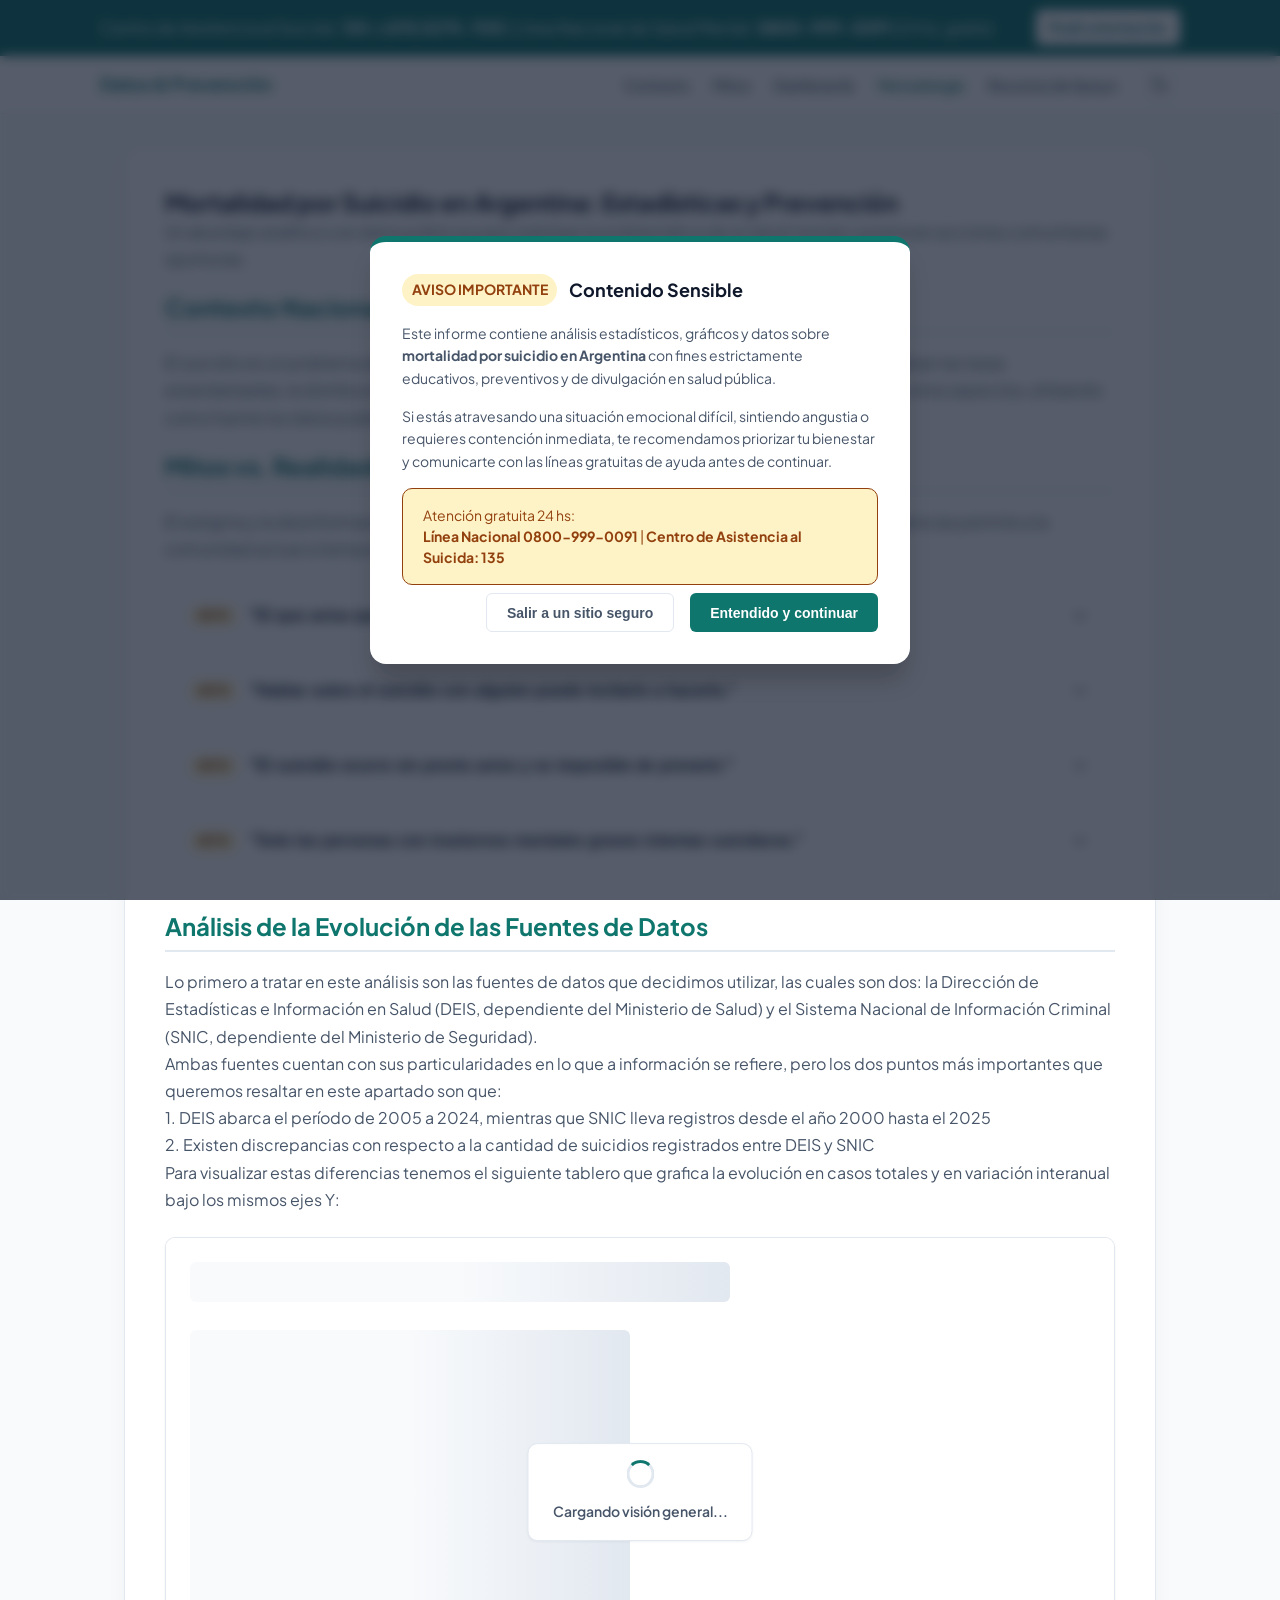
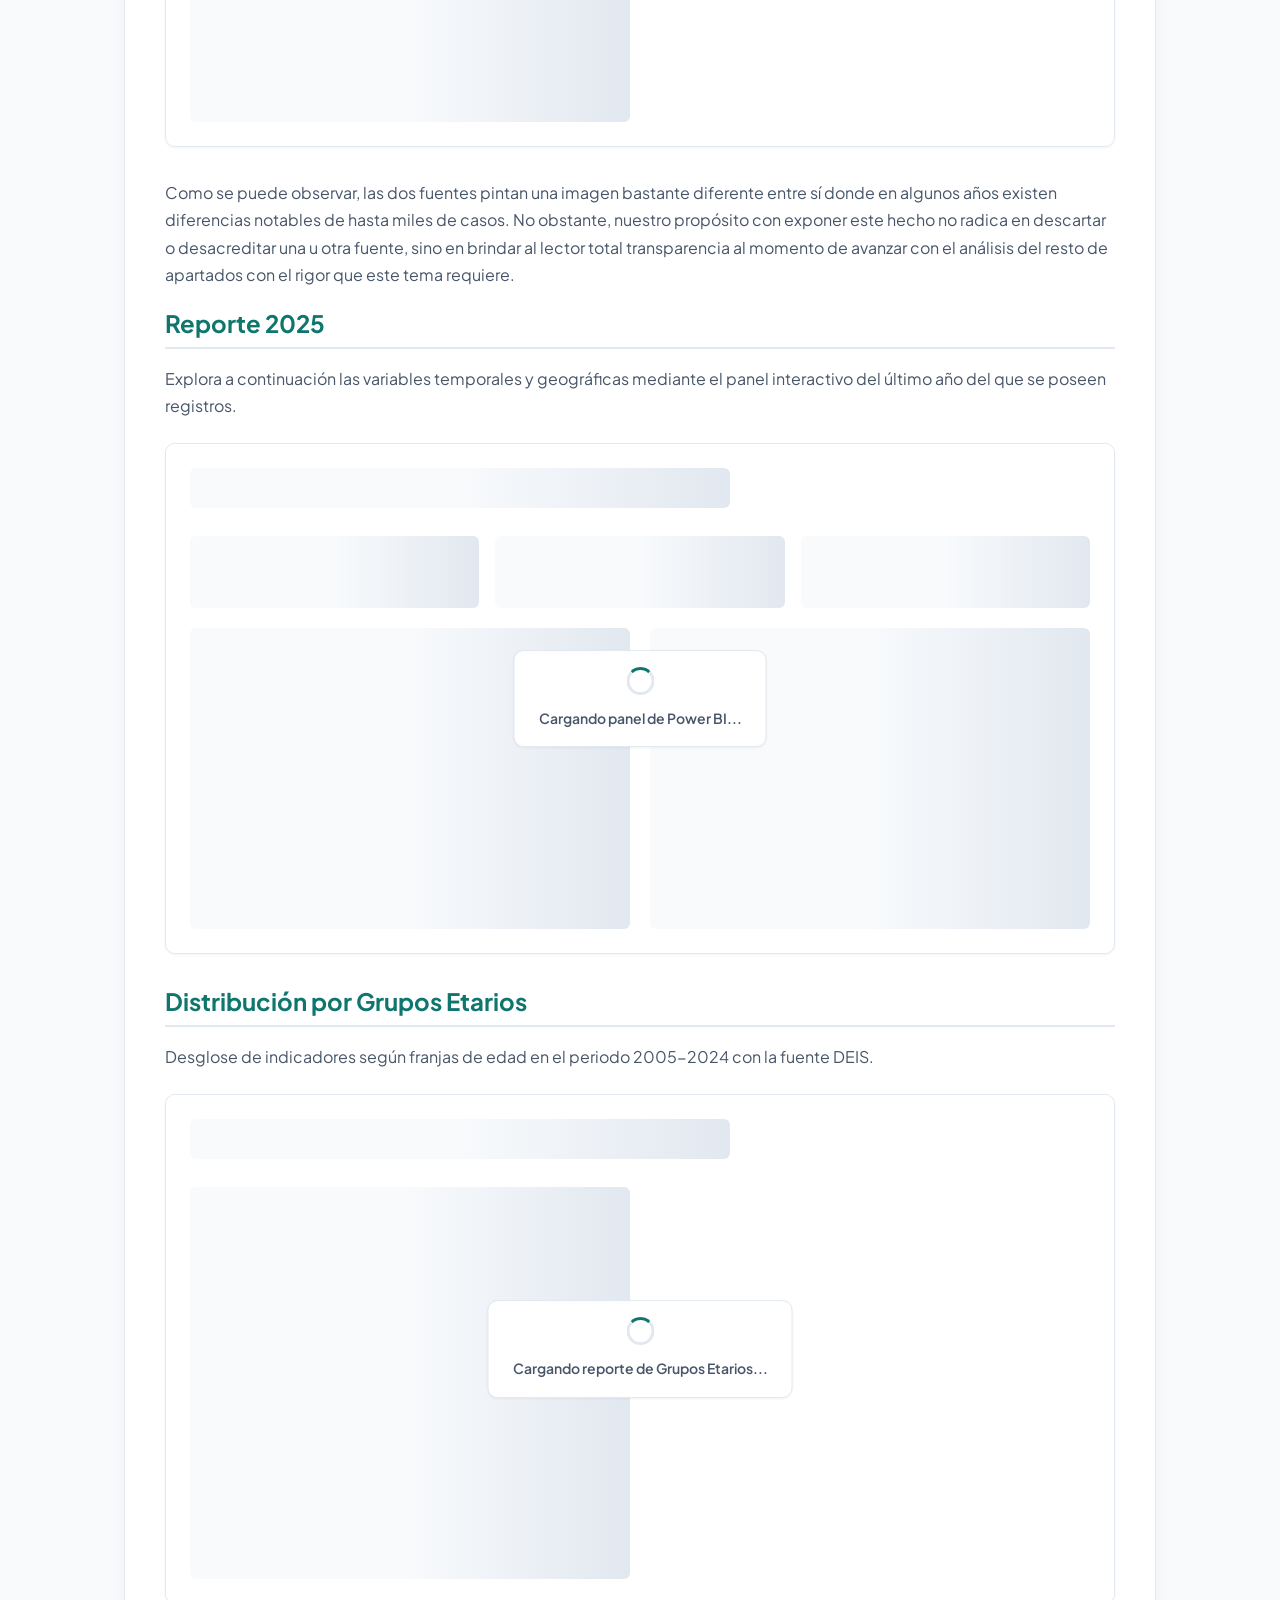
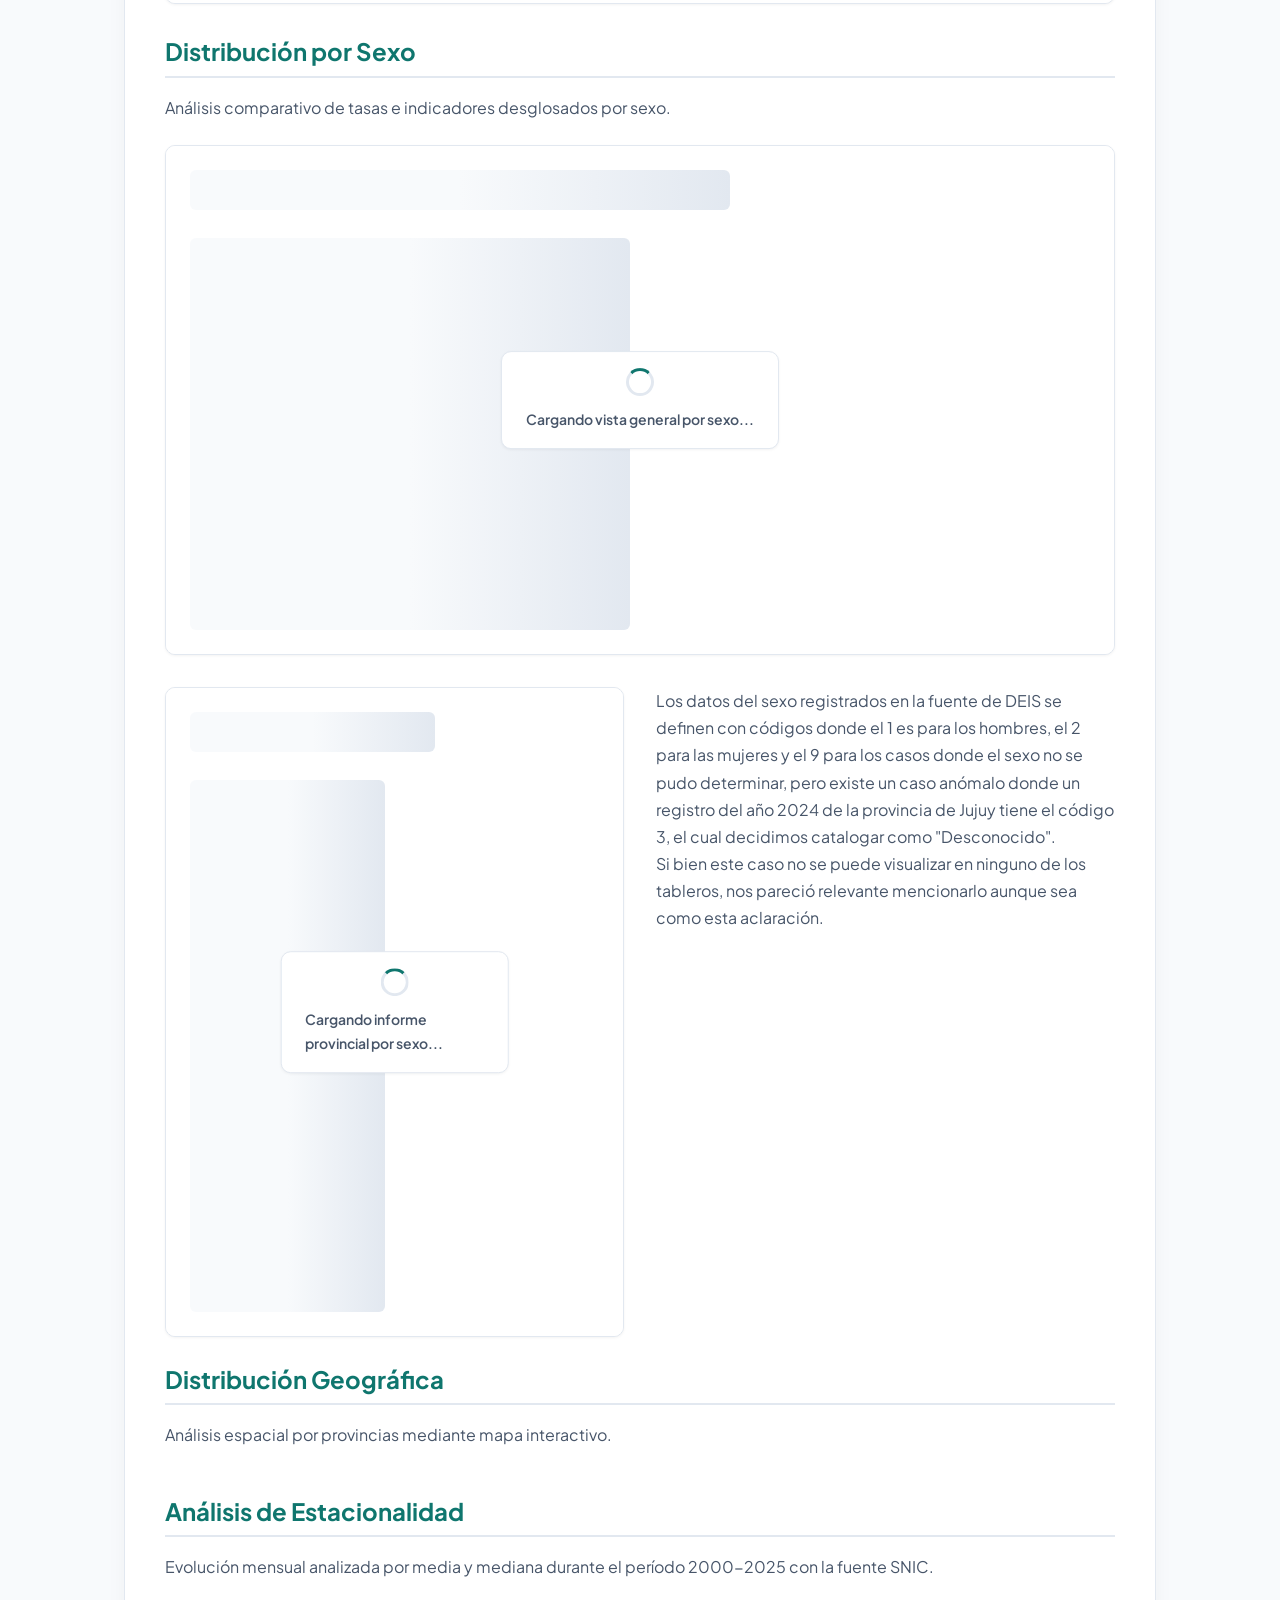
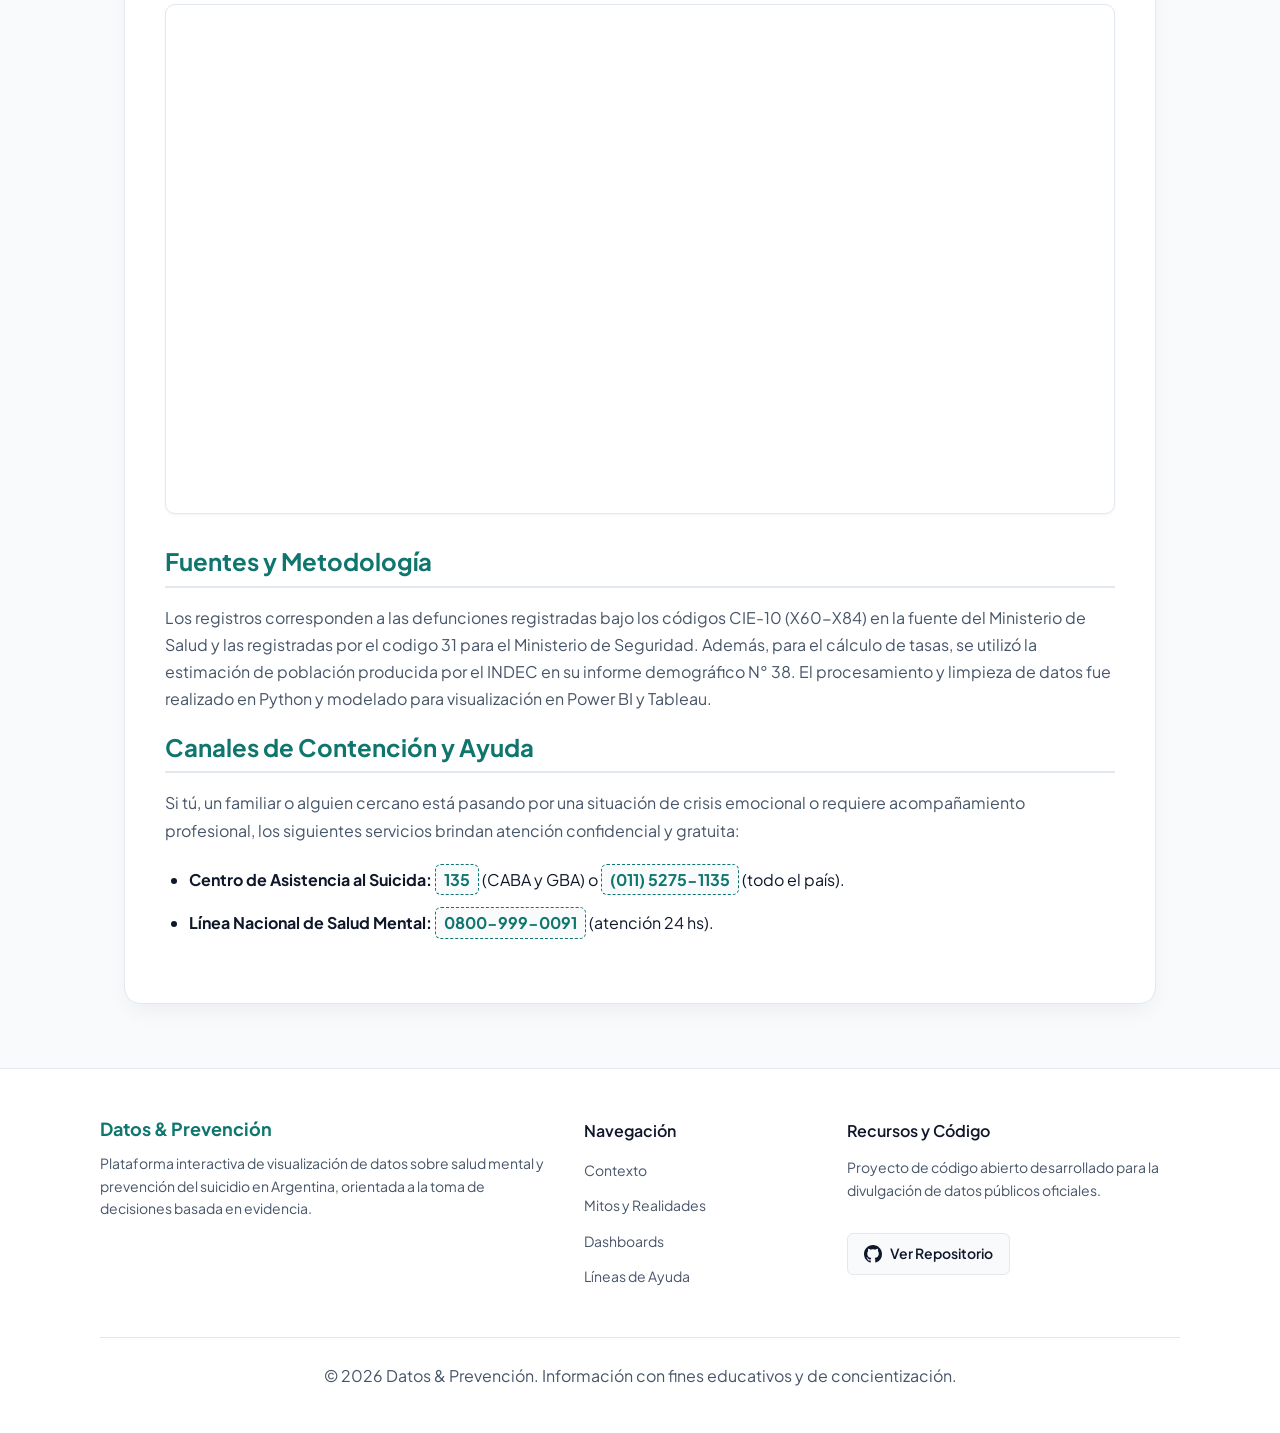
==== commit 0bca5510: "agregada la fuente de estimaciones del indec en su seccion y la referencia al favicon" ====
--- a/index.html
+++ b/index.html
@@ -13,7 +13,7 @@
     <meta name="theme-color" content="#0F766E" />
 
     <!-- Favicon -->
-    <link rel="icon" type="image/svg+xml" href="assets/favicon.svg" />
+    <link rel="icon" type="image/x-icon" href="favicon.ico">
 
     <!-- Precarga de fuentes de Google Fonts -->
     <link rel="preconnect" href="https://fonts.googleapis.com" />
@@ -663,8 +663,10 @@
           <p>
             Los registros corresponden a las defunciones registradas bajo los
             códigos CIE-10 (X60-X84) en la fuente del Ministerio de Salud y las registradas por el 
-            codigo 31 para el Ministerio de Seguridad. El procesamiento y limpieza de datos fue
-            realizado en Python y modelado para visualización en Power BI y Tableau.
+            codigo 31 para el Ministerio de Seguridad. Además, para el cálculo de tasas, se utilizó 
+            la estimación de población producida por el INDEC en su informe demográfico N° 38. El 
+            procesamiento y limpieza de datos fue realizado en Python y modelado para visualización 
+            en Power BI y Tableau.
           </p>
         </section>
 
